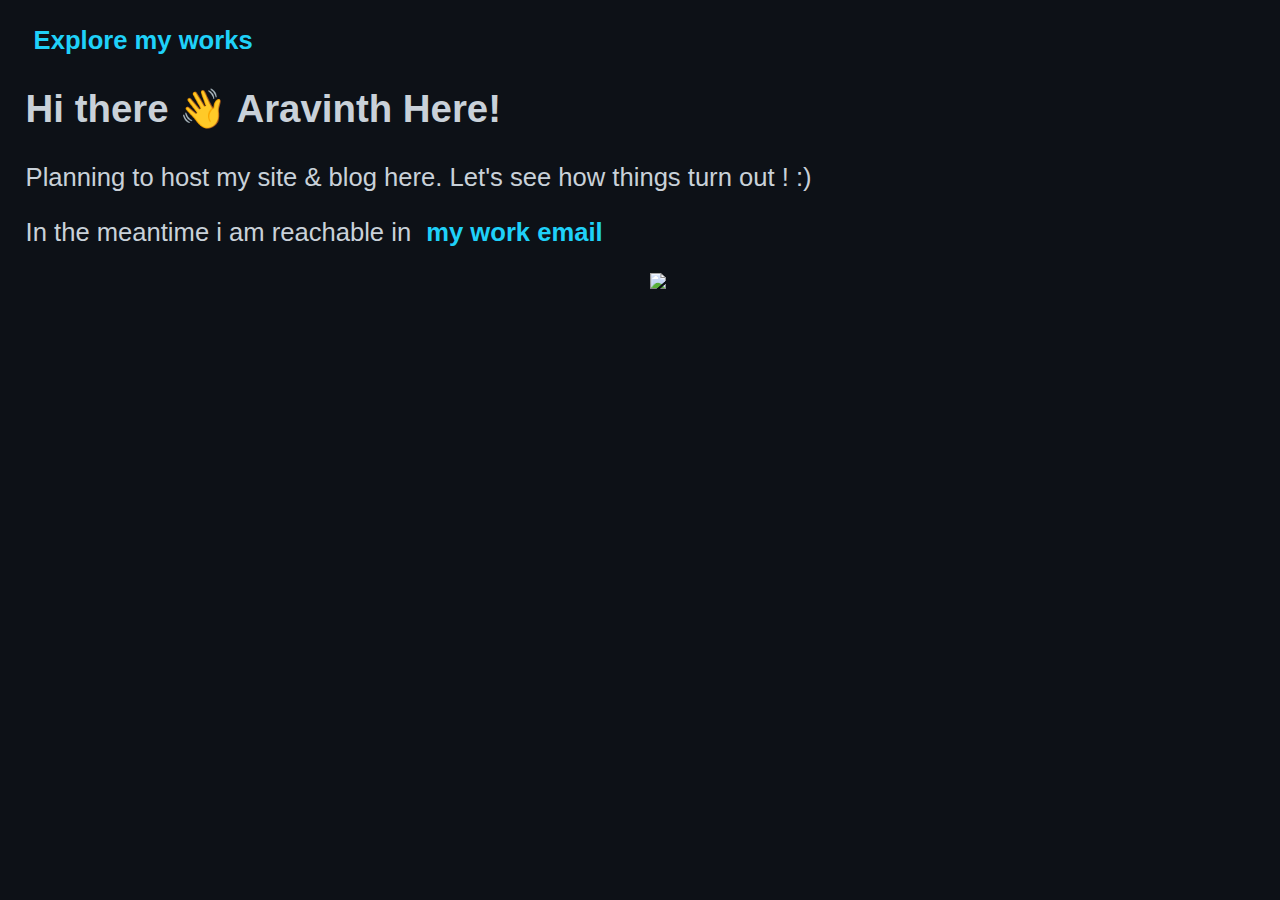
==== index.html @ 78e7d355 "Merge branch 'analytics-goat-counter' into dev" ====
<!DOCTYPE html>
<html>
    <head>
        <meta charset=UTF-8>
        <meta name="viewport" content="width=device-width, initial-scale=1.0" >
        <title>Aravinth's Site</title>
        <link rel="stylesheet" href="style.css">
        <script async src="https://www.googletagmanager.com/gtag/js?id=G-PWXJK5HD8L"></script>
        <script>
        window.dataLayer = window.dataLayer || [];
        function gtag(){dataLayer.push(arguments);}
        gtag('js', new Date());
        gtag('config', 'G-PWXJK5HD8L');
        </script>
        <script data-goatcounter="https://priv-ana.goatcounter.com/count"
        async src="//gc.zgo.at/count.js"></script>
    </head>
    <body>
        <nav>
            <a href="works/just-navigation.html" title="Explore my works" class="content"></a>
        </nav>        
        <h2>Hi there 👋 Aravinth Here!</h4>
        <p class="content">Planning to host my site & blog here. Let's see how things turn out ! :)</p>
        <p class="content">In the meantime i am reachable in <a href = "mailto: aravinth@332321.xyz?subject = Found you on site '332321.xyz'" title="my work email"></a></p>
    </body>
    <footer>
        <a href="https://visitorbadge.io/status?path=https%3A%2F%2Fwww.332321.xyz%2F"><img src="https://api.visitorbadge.io/api/combined?path=https%3A%2F%2Fwww.332321.xyz%2F&labelColor=%230d1117&countColor=%230d1117" /></a>
    </footer>
</html>
---- style.css ----
*{
    font-family: 'Segoe UI', Tahoma, Geneva, Verdana, sans-serif;
}
body{
    background-color: #0d1117;
    margin: 2%;
    color: rgb(201,209,217);
    height: 100%;
    width: 100%;
}
a{
    text-decoration: none;
    color: #1fd1f9;
    font-weight: bold;
}
a:hover{
    text-decoration: underline;
}
a:focus {
    /* Adds an outline on focus */
    outline: 2px solid #1fd1f9;
}
a::after{
    /* Adds the title value as a tool tip info */
    content: attr(title);
    padding: 4px 8px;
    border-radius: 4px;
    pointer-events: none;
}
/* Default font size */
.content {
    /* Adjust the default font size as needed */
    font-size: 2vw; 
}
h2{
    font-size: 3vw;
}

/* Extra Small Devices (portrait phones) */
@media (max-width: 576px) {
    /* Adjust font size for extra small screens */
    .content {
        font-size: 4vw;         
    }
    h2{
        font-size: 5vw;
    }
}

/* Small Devices (landscape phones) */
@media (min-width: 576px) and (max-width: 768px) {
    /* Adjust font size for small screens */
    .content {
        font-size: 3vw;         
    }
    h2{
        font-size: 4vw;
    }
}

/* Medium Devices (tablets) */
@media (min-width: 768px) and (max-width: 992px) {
    /* Adjust font size for medium screens */
    .content {
        font-size: 3vw; 
    }
    h2{
        font-size: 4vw;
    }
}

/* Large Devices (desktops) */
@media (min-width: 992px) and (max-width: 1200px) {
    /* Adjust font size for large screens */
    .content {
        font-size: 2vw;         
    }
    h2{
        font-size: 3vw;
    }
}

/* Extra Large Devices (large desktops) */
@media (min-width: 1200px) {
    /* Adjust font size for extra large screens */
    .content {
        font-size: 2vw;         
    }
    h2{
        font-size: 3vw;
    }
}
footer{
    text-align: center;
}
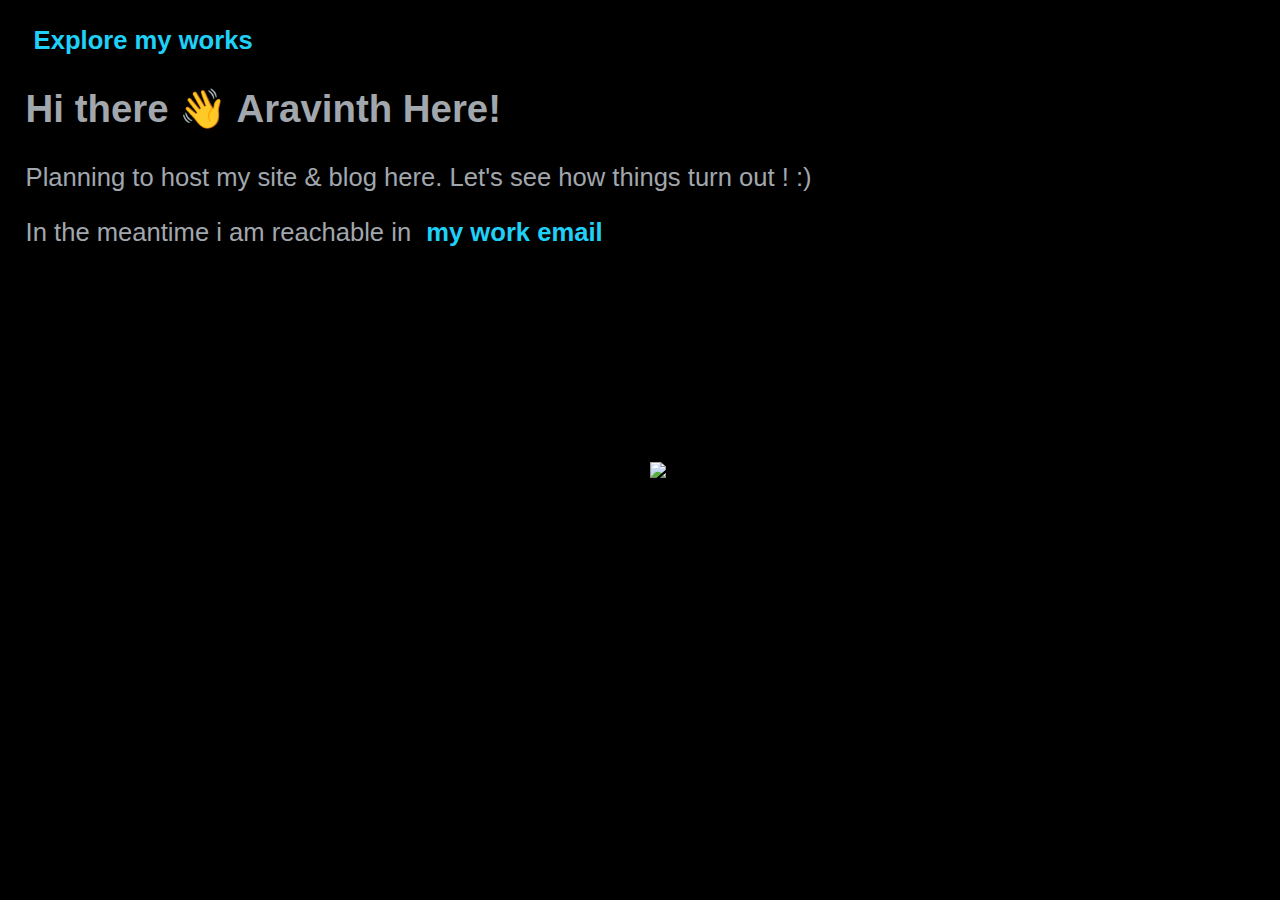
==== commit d1504fc4: "added wgc widget" ====
--- a/index.html
+++ b/index.html
@@ -5,13 +5,54 @@
         <meta name="viewport" content="width=device-width, initial-scale=1.0" >
         <title>Aravinth's Site</title>
         <link rel="stylesheet" href="style.css">
+        <script>
+            var _rollbarConfig = {
+                accessToken: '0187a9e3e61c4e79971ac30f72bb04b0',
+                captureUncaught: true,
+                captureUnhandledRejections: true,
+                payload: {
+                    environment: 'testenv',
+                    // context: 'rollbar/test'
+                    client: {
+                      javascript: {
+                        code_version: '1.0',
+                        // source_map_enabled: true,
+                        // guess_uncaught_frames: true
+                      }
+                    }
+                }
+            };
+            // Rollbar Snippet
+            !function(r){var e={};function o(n){if(e[n])return e[n].exports;var t=e[n]={i:n,l:!1,exports:{}};return r[n].call(t.exports,t,t.exports,o),t.l=!0,t.exports}o.m=r,o.c=e,o.d=function(r,e,n){o.o(r,e)||Object.defineProperty(r,e,{enumerable:!0,get:n})},o.r=function(r){"undefined"!=typeof Symbol&&Symbol.toStringTag&&Object.defineProperty(r,Symbol.toStringTag,{value:"Module"}),Object.defineProperty(r,"__esModule",{value:!0})},o.t=function(r,e){if(1&e&&(r=o(r)),8&e)return r;if(4&e&&"object"==typeof r&&r&&r.__esModule)return r;var n=Object.create(null);if(o.r(n),Object.defineProperty(n,"default",{enumerable:!0,value:r}),2&e&&"string"!=typeof r)for(var t in r)o.d(n,t,function(e){return r[e]}.bind(null,t));return n},o.n=function(r){var e=r&&r.__esModule?function(){return r.default}:function(){return r};return o.d(e,"a",e),e},o.o=function(r,e){return Object.prototype.hasOwnProperty.call(r,e)},o.p="",o(o.s=0)}([function(r,e,o){"use strict";var n=o(1),t=o(5);_rollbarConfig=_rollbarConfig||{},_rollbarConfig.rollbarJsUrl=_rollbarConfig.rollbarJsUrl||"https://cdn.rollbar.com/rollbarjs/refs/tags/v2.26.0/rollbar.min.js",_rollbarConfig.async=void 0===_rollbarConfig.async||_rollbarConfig.async;var a=n.setupShim(window,_rollbarConfig),l=t(_rollbarConfig);window.rollbar=n.Rollbar,a.loadFull(window,document,!_rollbarConfig.async,_rollbarConfig,l)},function(r,e,o){"use strict";var n=o(2),t=o(3);function a(r){return function(){try{return r.apply(this,arguments)}catch(r){try{console.error("[Rollbar]: Internal error",r)}catch(r){}}}}var l=0;function i(r,e){this.options=r,this._rollbarOldOnError=null;var o=l++;this.shimId=function(){return o},"undefined"!=typeof window&&window._rollbarShims&&(window._rollbarShims[o]={handler:e,messages:[]})}var s=o(4),d=function(r,e){return new i(r,e)},c=function(r){return new s(d,r)};function u(r){return a((function(){var e=this,o=Array.prototype.slice.call(arguments,0),n={shim:e,method:r,args:o,ts:new Date};window._rollbarShims[this.shimId()].messages.push(n)}))}i.prototype.loadFull=function(r,e,o,n,t){var l=!1,i=e.createElement("script"),s=e.getElementsByTagName("script")[0],d=s.parentNode;i.crossOrigin="",i.src=n.rollbarJsUrl,o||(i.async=!0),i.onload=i.onreadystatechange=a((function(){if(!(l||this.readyState&&"loaded"!==this.readyState&&"complete"!==this.readyState)){i.onload=i.onreadystatechange=null;try{d.removeChild(i)}catch(r){}l=!0,function(){var e;if(void 0===r._rollbarDidLoad){e=new Error("rollbar.js did not load");for(var o,n,a,l,i=0;o=r._rollbarShims[i++];)for(o=o.messages||[];n=o.shift();)for(a=n.args||[],i=0;i<a.length;++i)if("function"==typeof(l=a[i])){l(e);break}}"function"==typeof t&&t(e)}()}})),d.insertBefore(i,s)},i.prototype.wrap=function(r,e,o){try{var n;if(n="function"==typeof e?e:function(){return e||{}},"function"!=typeof r)return r;if(r._isWrap)return r;if(!r._rollbar_wrapped&&(r._rollbar_wrapped=function(){o&&"function"==typeof o&&o.apply(this,arguments);try{return r.apply(this,arguments)}catch(o){var e=o;throw e&&("string"==typeof e&&(e=new String(e)),e._rollbarContext=n()||{},e._rollbarContext._wrappedSource=r.toString(),window._rollbarWrappedError=e),e}},r._rollbar_wrapped._isWrap=!0,r.hasOwnProperty))for(var t in r)r.hasOwnProperty(t)&&(r._rollbar_wrapped[t]=r[t]);return r._rollbar_wrapped}catch(e){return r}};for(var p="log,debug,info,warn,warning,error,critical,global,configure,handleUncaughtException,handleAnonymousErrors,handleUnhandledRejection,captureEvent,captureDomContentLoaded,captureLoad".split(","),f=0;f<p.length;++f)i.prototype[p[f]]=u(p[f]);r.exports={setupShim:function(r,e){if(r){var o=e.globalAlias||"Rollbar";if("object"==typeof r[o])return r[o];r._rollbarShims={},r._rollbarWrappedError=null;var l=new c(e);return a((function(){e.captureUncaught&&(l._rollbarOldOnError=r.onerror,n.captureUncaughtExceptions(r,l,!0),e.wrapGlobalEventHandlers&&t(r,l,!0)),e.captureUnhandledRejections&&n.captureUnhandledRejections(r,l,!0);var a=e.autoInstrument;return!1!==e.enabled&&(void 0===a||!0===a||"object"==typeof a&&a.network)&&r.addEventListener&&(r.addEventListener("load",l.captureLoad.bind(l)),r.addEventListener("DOMContentLoaded",l.captureDomContentLoaded.bind(l))),r[o]=l,l}))()}},Rollbar:c}},function(r,e,o){"use strict";function n(r,e,o,n){r._rollbarWrappedError&&(n[4]||(n[4]=r._rollbarWrappedError),n[5]||(n[5]=r._rollbarWrappedError._rollbarContext),r._rollbarWrappedError=null);var t=e.handleUncaughtException.apply(e,n);o&&o.apply(r,n),"anonymous"===t&&(e.anonymousErrorsPending+=1)}r.exports={captureUncaughtExceptions:function(r,e,o){if(r){var t;if("function"==typeof e._rollbarOldOnError)t=e._rollbarOldOnError;else if(r.onerror){for(t=r.onerror;t._rollbarOldOnError;)t=t._rollbarOldOnError;e._rollbarOldOnError=t}e.handleAnonymousErrors();var a=function(){var o=Array.prototype.slice.call(arguments,0);n(r,e,t,o)};o&&(a._rollbarOldOnError=t),r.onerror=a}},captureUnhandledRejections:function(r,e,o){if(r){"function"==typeof r._rollbarURH&&r._rollbarURH.belongsToShim&&r.removeEventListener("unhandledrejection",r._rollbarURH);var n=function(r){var o,n,t;try{o=r.reason}catch(r){o=void 0}try{n=r.promise}catch(r){n="[unhandledrejection] error getting `promise` from event"}try{t=r.detail,!o&&t&&(o=t.reason,n=t.promise)}catch(r){}o||(o="[unhandledrejection] error getting `reason` from event"),e&&e.handleUnhandledRejection&&e.handleUnhandledRejection(o,n)};n.belongsToShim=o,r._rollbarURH=n,r.addEventListener("unhandledrejection",n)}}}},function(r,e,o){"use strict";function n(r,e,o){if(e.hasOwnProperty&&e.hasOwnProperty("addEventListener")){for(var n=e.addEventListener;n._rollbarOldAdd&&n.belongsToShim;)n=n._rollbarOldAdd;var t=function(e,o,t){n.call(this,e,r.wrap(o),t)};t._rollbarOldAdd=n,t.belongsToShim=o,e.addEventListener=t;for(var a=e.removeEventListener;a._rollbarOldRemove&&a.belongsToShim;)a=a._rollbarOldRemove;var l=function(r,e,o){a.call(this,r,e&&e._rollbar_wrapped||e,o)};l._rollbarOldRemove=a,l.belongsToShim=o,e.removeEventListener=l}}r.exports=function(r,e,o){if(r){var t,a,l="EventTarget,Window,Node,ApplicationCache,AudioTrackList,ChannelMergerNode,CryptoOperation,EventSource,FileReader,HTMLUnknownElement,IDBDatabase,IDBRequest,IDBTransaction,KeyOperation,MediaController,MessagePort,ModalWindow,Notification,SVGElementInstance,Screen,TextTrack,TextTrackCue,TextTrackList,WebSocket,WebSocketWorker,Worker,XMLHttpRequest,XMLHttpRequestEventTarget,XMLHttpRequestUpload".split(",");for(t=0;t<l.length;++t)r[a=l[t]]&&r[a].prototype&&n(e,r[a].prototype,o)}}},function(r,e,o){"use strict";function n(r,e){this.impl=r(e,this),this.options=e,function(r){for(var e=function(r){return function(){var e=Array.prototype.slice.call(arguments,0);if(this.impl[r])return this.impl[r].apply(this.impl,e)}},o="log,debug,info,warn,warning,error,critical,global,configure,handleUncaughtException,handleAnonymousErrors,handleUnhandledRejection,_createItem,wrap,loadFull,shimId,captureEvent,captureDomContentLoaded,captureLoad".split(","),n=0;n<o.length;n++)r[o[n]]=e(o[n])}(n.prototype)}n.prototype._swapAndProcessMessages=function(r,e){var o,n,t;for(this.impl=r(this.options);o=e.shift();)n=o.method,t=o.args,this[n]&&"function"==typeof this[n]&&("captureDomContentLoaded"===n||"captureLoad"===n?this[n].apply(this,[t[0],o.ts]):this[n].apply(this,t));return this},r.exports=n},function(r,e,o){"use strict";r.exports=function(r){return function(e){if(!e&&!window._rollbarInitialized){for(var o,n,t=(r=r||{}).globalAlias||"Rollbar",a=window.rollbar,l=function(r){return new a(r)},i=0;o=window._rollbarShims[i++];)n||(n=o.handler),o.handler._swapAndProcessMessages(l,o.messages);window[t]=n,window._rollbarInitialized=!0}}}}]);
+            // End Rollbar Snippet
+        </script>
+        <script type="text/javascript">
+            ;window.NREUM||(NREUM={});NREUM.init={distributed_tracing:{enabled:true},privacy:{cookies_enabled:true},ajax:{deny_list:["bam.eu01.nr-data.net"]}};            
+            ;NREUM.loader_config={accountID:"4563234",trustKey:"4563234",agentID:"538618906",licenseKey:"NRJS-000aae2785531e7c3b4",applicationID:"538618906"};
+            ;NREUM.info={beacon:"bam.eu01.nr-data.net",errorBeacon:"bam.eu01.nr-data.net",licenseKey:"NRJS-000aae2785531e7c3b4",applicationID:"538618906",sa:1};
+            ;/*! For license information please see nr-loader-spa-1.263.0.min.js.LICENSE.txt */
+            (()=>{var e,t,r={2983:(e,t,r)=>{"use strict";r.d(t,{D0:()=>v,gD:()=>y,Vp:()=>s,oC:()=>x,fr:()=>_,jD:()=>P,hR:()=>A,xN:()=>b,x1:()=>c,aN:()=>T,V:()=>j});var n=r(384),i=r(7864);const o={beacon:n.NT.beacon,errorBeacon:n.NT.errorBeacon,licenseKey:void 0,applicationID:void 0,sa:void 0,queueTime:void 0,applicationTime:void 0,ttGuid:void 0,user:void 0,account:void 0,product:void 0,extra:void 0,jsAttributes:{},userAttributes:void 0,atts:void 0,transactionName:void 0,tNamePlain:void 0},a={};function s(e){if(!e)throw new Error("All info objects require an agent identifier!");if(!a[e])throw new Error("Info for ".concat(e," was never set"));return a[e]}function c(e,t){if(!e)throw new Error("All info objects require an agent identifier!");a[e]=(0,i.a)(t,o);const r=(0,n.nY)(e);r&&(r.info=a[e])}var u=r(993);const d=e=>{if(!e||"string"!=typeof e)return!1;try{document.createDocumentFragment().querySelector(e)}catch{return!1}return!0};var l=r(2614),f=r(944);const h="[data-nr-mask]",g=()=>{const e={mask_selector:"*",block_selector:"[data-nr-block]",mask_input_options:{color:!1,date:!1,"datetime-local":!1,email:!1,month:!1,number:!1,range:!1,search:!1,tel:!1,text:!1,time:!1,url:!1,week:!1,textarea:!1,select:!1,password:!0}};return{ajax:{deny_list:void 0,block_internal:!0,enabled:!0,harvestTimeSeconds:10,autoStart:!0},distributed_tracing:{enabled:void 0,exclude_newrelic_header:void 0,cors_use_newrelic_header:void 0,cors_use_tracecontext_headers:void 0,allowed_origins:void 0},feature_flags:[],harvest:{tooManyRequestsDelay:60},jserrors:{enabled:!0,harvestTimeSeconds:10,autoStart:!0},logging:{enabled:!0,harvestTimeSeconds:10,autoStart:!0,level:u.p_.INFO},metrics:{enabled:!0,autoStart:!0},obfuscate:void 0,page_action:{enabled:!0,harvestTimeSeconds:30,autoStart:!0},page_view_event:{enabled:!0,autoStart:!0},page_view_timing:{enabled:!0,harvestTimeSeconds:30,long_task:!1,autoStart:!0},privacy:{cookies_enabled:!0},proxy:{assets:void 0,beacon:void 0},session:{expiresMs:l.wk,inactiveMs:l.BB},session_replay:{autoStart:!0,enabled:!1,harvestTimeSeconds:60,preload:!1,sampling_rate:10,error_sampling_rate:100,collect_fonts:!1,inline_images:!1,inline_stylesheet:!0,fix_stylesheets:!0,mask_all_inputs:!0,get mask_text_selector(){return e.mask_selector},set mask_text_selector(t){d(t)?e.mask_selector="".concat(t,",").concat(h):""===t||null===t?e.mask_selector=h:(0,f.R)(5,t)},get block_class(){return"nr-block"},get ignore_class(){return"nr-ignore"},get mask_text_class(){return"nr-mask"},get block_selector(){return e.block_selector},set block_selector(t){d(t)?e.block_selector+=",".concat(t):""!==t&&(0,f.R)(6,t)},get mask_input_options(){return e.mask_input_options},set mask_input_options(t){t&&"object"==typeof t?e.mask_input_options={...t,password:!0}:(0,f.R)(7,t)}},session_trace:{enabled:!0,harvestTimeSeconds:10,autoStart:!0},soft_navigations:{enabled:!0,harvestTimeSeconds:10,autoStart:!0},spa:{enabled:!0,harvestTimeSeconds:10,autoStart:!0},ssl:void 0}},p={},m="All configuration objects require an agent identifier!";function v(e){if(!e)throw new Error(m);if(!p[e])throw new Error("Configuration for ".concat(e," was never set"));return p[e]}function b(e,t){if(!e)throw new Error(m);p[e]=(0,i.a)(t,g());const r=(0,n.nY)(e);r&&(r.init=p[e])}function y(e,t){if(!e)throw new Error(m);var r=v(e);if(r){for(var n=t.split("."),i=0;i<n.length-1;i++)if("object"!=typeof(r=r[n[i]]))return;r=r[n[n.length-1]]}return r}const w={accountID:void 0,trustKey:void 0,agentID:void 0,licenseKey:void 0,applicationID:void 0,xpid:void 0},R={};function x(e){if(!e)throw new Error("All loader-config objects require an agent identifier!");if(!R[e])throw new Error("LoaderConfig for ".concat(e," was never set"));return R[e]}function T(e,t){if(!e)throw new Error("All loader-config objects require an agent identifier!");R[e]=(0,i.a)(t,w);const r=(0,n.nY)(e);r&&(r.loader_config=R[e])}const A=(0,n.dV)().o;var E=r(6154),N=r(9324);const S={buildEnv:N.F3,distMethod:N.Xs,version:N.xv,originTime:E.WN},O={customTransaction:void 0,disabled:!1,isolatedBacklog:!1,loaderType:void 0,maxBytes:3e4,onerror:void 0,origin:""+E.gm.location,ptid:void 0,releaseIds:{},appMetadata:{},session:void 0,denyList:void 0,harvestCount:0,timeKeeper:void 0},I={};function _(e){if(!e)throw new Error("All runtime objects require an agent identifier!");if(!I[e])throw new Error("Runtime for ".concat(e," was never set"));return I[e]}function j(e,t){if(!e)throw new Error("All runtime objects require an agent identifier!");I[e]={...(0,i.a)(t,O),...S};const r=(0,n.nY)(e);r&&(r.runtime=I[e])}function P(e){return function(e){try{const t=s(e);return!!t.licenseKey&&!!t.errorBeacon&&!!t.applicationID}catch(e){return!1}}(e)}},7864:(e,t,r)=>{"use strict";r.d(t,{a:()=>i});var n=r(944);function i(e,t){try{if(!e||"object"!=typeof e)return(0,n.R)(3);if(!t||"object"!=typeof t)return(0,n.R)(4);const r=Object.create(Object.getPrototypeOf(t),Object.getOwnPropertyDescriptors(t)),o=0===Object.keys(r).length?e:r;for(let a in o)if(void 0!==e[a])try{if(null===e[a]){r[a]=null;continue}Array.isArray(e[a])&&Array.isArray(t[a])?r[a]=Array.from(new Set([...e[a],...t[a]])):"object"==typeof e[a]&&"object"==typeof t[a]?r[a]=i(e[a],t[a]):r[a]=e[a]}catch(e){(0,n.R)(1,e)}return r}catch(e){(0,n.R)(2,e)}}},9324:(e,t,r)=>{"use strict";r.d(t,{F3:()=>i,Xs:()=>o,Yq:()=>a,xv:()=>n});const n="1.263.0",i="PROD",o="CDN",a="2.0.0-alpha.12"},6154:(e,t,r)=>{"use strict";r.d(t,{A4:()=>s,OF:()=>d,RI:()=>i,Vr:()=>g,WN:()=>p,bv:()=>o,gm:()=>a,lR:()=>f,lT:()=>h,m:()=>u,mw:()=>c,sb:()=>l});var n=r(1863);const i="undefined"!=typeof window&&!!window.document,o="undefined"!=typeof WorkerGlobalScope&&("undefined"!=typeof self&&self instanceof WorkerGlobalScope&&self.navigator instanceof WorkerNavigator||"undefined"!=typeof globalThis&&globalThis instanceof WorkerGlobalScope&&globalThis.navigator instanceof WorkerNavigator),a=i?window:"undefined"!=typeof WorkerGlobalScope&&("undefined"!=typeof self&&self instanceof WorkerGlobalScope&&self||"undefined"!=typeof globalThis&&globalThis instanceof WorkerGlobalScope&&globalThis),s="complete"===a?.document?.readyState,c=Boolean("hidden"===a?.document?.visibilityState),u=""+a?.location,d=/iPad|iPhone|iPod/.test(a.navigator?.userAgent),l=d&&"undefined"==typeof SharedWorker,f=(()=>{const e=a.navigator?.userAgent?.match(/Firefox[/\s](\d+\.\d+)/);return Array.isArray(e)&&e.length>=2?+e[1]:0})(),h=Boolean(i&&window.document.documentMode),g=!!a.navigator?.sendBeacon,p=Date.now()-(0,n.t)()},4777:(e,t,r)=>{"use strict";r.d(t,{J:()=>o});var n=r(944);const i={agentIdentifier:"",ee:void 0};class o{constructor(e){try{if("object"!=typeof e)return(0,n.R)(8);this.sharedContext={},Object.assign(this.sharedContext,i),Object.entries(e).forEach((e=>{let[t,r]=e;Object.keys(i).includes(t)&&(this.sharedContext[t]=r)}))}catch(e){(0,n.R)(9,e)}}}},7295:(e,t,r)=>{"use strict";r.d(t,{Xv:()=>a,gX:()=>i,iW:()=>o});var n=[];function i(e){if(!e||o(e))return!1;if(0===n.length)return!0;for(var t=0;t<n.length;t++){var r=n[t];if("*"===r.hostname)return!1;if(s(r.hostname,e.hostname)&&c(r.pathname,e.pathname))return!1}return!0}function o(e){return void 0===e.hostname}function a(e){if(n=[],e&&e.length)for(var t=0;t<e.length;t++){let r=e[t];if(!r)continue;0===r.indexOf("http://")?r=r.substring(7):0===r.indexOf("https://")&&(r=r.substring(8));const i=r.indexOf("/");let o,a;i>0?(o=r.substring(0,i),a=r.substring(i)):(o=r,a="");let[s]=o.split(":");n.push({hostname:s,pathname:a})}}function s(e,t){return!(e.length>t.length)&&t.indexOf(e)===t.length-e.length}function c(e,t){return 0===e.indexOf("/")&&(e=e.substring(1)),0===t.indexOf("/")&&(t=t.substring(1)),""===e||e===t}},1687:(e,t,r)=>{"use strict";r.d(t,{Ak:()=>c,Ze:()=>l,x3:()=>u});var n=r(7836),i=r(1478),o=r(3606),a=r(860);const s={};function c(e,t){const r={staged:!1,priority:a.P[t]||0};d(e),s[e].get(t)||s[e].set(t,r)}function u(e,t){e&&s[e]&&(s[e].get(t)&&s[e].delete(t),h(e,t,!1),s[e].size&&f(e))}function d(e){if(!e)throw new Error("agentIdentifier required");s[e]||(s[e]=new Map)}function l(){let e=arguments.length>0&&void 0!==arguments[0]?arguments[0]:"",t=arguments.length>1&&void 0!==arguments[1]?arguments[1]:"feature",r=arguments.length>2&&void 0!==arguments[2]&&arguments[2];if(d(e),!e||!s[e].get(t)||r)return h(e,t);s[e].get(t).staged=!0,f(e)}function f(e){const t=Array.from(s[e]);t.every((e=>{let[t,r]=e;return r.staged}))&&(t.sort(((e,t)=>e[1].priority-t[1].priority)),t.forEach((t=>{let[r]=t;s[e].delete(r),h(e,r)})))}function h(e,t){let r=!(arguments.length>2&&void 0!==arguments[2])||arguments[2];const a=e?n.ee.get(e):n.ee,s=o.i.handlers;if(!a.aborted&&a.backlog&&s){if(r){const e=a.backlog[t],r=s[t];if(r){for(let t=0;e&&t<e.length;++t)g(e[t],r);(0,i.$)(r,(function(e,t){(0,i.$)(t,(function(t,r){r[0].on(e,r[1])}))}))}}a.isolatedBacklog||delete s[t],a.backlog[t]=null,a.emit("drain-"+t,[])}}function g(e,t){var r=e[1];(0,i.$)(t[r],(function(t,r){var n=e[0];if(r[0]===n){var i=r[1],o=e[3],a=e[2];i.apply(o,a)}}))}},7836:(e,t,r)=>{"use strict";r.d(t,{P:()=>c,ee:()=>u});var n=r(384),i=r(8990),o=r(2983),a=r(2646),s=r(5607);const c="nr@context:".concat(s.W),u=function e(t,r){var n={},s={},d={},l=!1;try{l=16===r.length&&(0,o.fr)(r).isolatedBacklog}catch(e){}var f={on:g,addEventListener:g,removeEventListener:function(e,t){var r=n[e];if(!r)return;for(var i=0;i<r.length;i++)r[i]===t&&r.splice(i,1)},emit:function(e,r,n,i,o){!1!==o&&(o=!0);if(u.aborted&&!i)return;t&&o&&t.emit(e,r,n);for(var a=h(n),c=p(e),d=c.length,l=0;l<d;l++)c[l].apply(a,r);var g=v()[s[e]];g&&g.push([f,e,r,a]);return a},get:m,listeners:p,context:h,buffer:function(e,t){const r=v();if(t=t||"feature",f.aborted)return;Object.entries(e||{}).forEach((e=>{let[n,i]=e;s[i]=t,t in r||(r[t]=[])}))},abort:function(){f._aborted=!0,Object.keys(f.backlog).forEach((e=>{delete f.backlog[e]}))},isBuffering:function(e){return!!v()[s[e]]},debugId:r,backlog:l?{}:t&&"object"==typeof t.backlog?t.backlog:{},isolatedBacklog:l};return Object.defineProperty(f,"aborted",{get:()=>{let e=f._aborted||!1;return e||(t&&(e=t.aborted),e)}}),f;function h(e){return e&&e instanceof a.y?e:e?(0,i.I)(e,c,(()=>new a.y(c))):new a.y(c)}function g(e,t){n[e]=p(e).concat(t)}function p(e){return n[e]||[]}function m(t){return d[t]=d[t]||e(f,t)}function v(){return f.backlog}}(void 0,"globalEE"),d=(0,n.Zm)();d.ee||(d.ee=u)},2646:(e,t,r)=>{"use strict";r.d(t,{y:()=>n});class n{constructor(e){this.contextId=e}}},9908:(e,t,r)=>{"use strict";r.d(t,{d:()=>n,p:()=>i});var n=r(7836).ee.get("handle");function i(e,t,r,i,o){o?(o.buffer([e],i),o.emit(e,t,r)):(n.buffer([e],i),n.emit(e,t,r))}},3606:(e,t,r)=>{"use strict";r.d(t,{i:()=>o});var n=r(9908);o.on=a;var i=o.handlers={};function o(e,t,r,o){a(o||n.d,i,e,t,r)}function a(e,t,r,i,o){o||(o="feature"),e||(e=n.d);var a=t[o]=t[o]||{};(a[r]=a[r]||[]).push([e,i])}},3878:(e,t,r)=>{"use strict";r.d(t,{DD:()=>c,jT:()=>a,sp:()=>s});var n=r(6154);let i=!1,o=!1;try{const e={get passive(){return i=!0,!1},get signal(){return o=!0,!1}};n.gm.addEventListener("test",null,e),n.gm.removeEventListener("test",null,e)}catch(e){}function a(e,t){return i||o?{capture:!!e,passive:i,signal:t}:!!e}function s(e,t){let r=arguments.length>2&&void 0!==arguments[2]&&arguments[2],n=arguments.length>3?arguments[3]:void 0;window.addEventListener(e,t,a(r,n))}function c(e,t){let r=arguments.length>2&&void 0!==arguments[2]&&arguments[2],n=arguments.length>3?arguments[3]:void 0;document.addEventListener(e,t,a(r,n))}},5607:(e,t,r)=>{"use strict";r.d(t,{W:()=>n});const n=(0,r(9566).bz)()},9566:(e,t,r)=>{"use strict";r.d(t,{LA:()=>s,ZF:()=>c,bz:()=>a,el:()=>u});var n=r(6154);const i="xxxxxxxx-xxxx-4xxx-yxxx-xxxxxxxxxxxx";function o(e,t){return e?15&e[t]:16*Math.random()|0}function a(){const e=n.gm?.crypto||n.gm?.msCrypto;let t,r=0;return e&&e.getRandomValues&&(t=e.getRandomValues(new Uint8Array(30))),i.split("").map((e=>"x"===e?o(t,r++).toString(16):"y"===e?(3&o()|8).toString(16):e)).join("")}function s(e){const t=n.gm?.crypto||n.gm?.msCrypto;let r,i=0;t&&t.getRandomValues&&(r=t.getRandomValues(new Uint8Array(e)));const a=[];for(var s=0;s<e;s++)a.push(o(r,i++).toString(16));return a.join("")}function c(){return s(16)}function u(){return s(32)}},2614:(e,t,r)=>{"use strict";r.d(t,{BB:()=>a,H3:()=>n,g:()=>u,iL:()=>c,tS:()=>s,uh:()=>i,wk:()=>o});const n="NRBA",i="SESSION",o=144e5,a=18e5,s={STARTED:"session-started",PAUSE:"session-pause",RESET:"session-reset",RESUME:"session-resume",UPDATE:"session-update"},c={SAME_TAB:"same-tab",CROSS_TAB:"cross-tab"},u={OFF:0,FULL:1,ERROR:2}},1863:(e,t,r)=>{"use strict";function n(){return Math.floor(performance.now())}r.d(t,{t:()=>n})},7485:(e,t,r)=>{"use strict";r.d(t,{D:()=>i});var n=r(6154);function i(e){if(0===(e||"").indexOf("data:"))return{protocol:"data"};try{const t=new URL(e,location.href),r={port:t.port,hostname:t.hostname,pathname:t.pathname,search:t.search,protocol:t.protocol.slice(0,t.protocol.indexOf(":")),sameOrigin:t.protocol===n.gm?.location?.protocol&&t.host===n.gm?.location?.host};return r.port&&""!==r.port||("http:"===t.protocol&&(r.port="80"),"https:"===t.protocol&&(r.port="443")),r.pathname&&""!==r.pathname?r.pathname.startsWith("/")||(r.pathname="/".concat(r.pathname)):r.pathname="/",r}catch(e){return{}}}},944:(e,t,r)=>{"use strict";function n(e,t){"function"==typeof console.debug&&console.debug("New Relic Warning: https://github.com/newrelic/newrelic-browser-agent/blob/main/docs/warning-codes.md#".concat(e),t)}r.d(t,{R:()=>n})},5284:(e,t,r)=>{"use strict";r.d(t,{t:()=>c,B:()=>s});var n=r(7836),i=r(6154);const o="newrelic";const a=new Set,s={};function c(e,t){const r=n.ee.get(t);s[t]??={},e&&"object"==typeof e&&(a.has(t)||(r.emit("rumresp",[e]),s[t]=e,a.add(t),function(){let e=arguments.length>0&&void 0!==arguments[0]?arguments[0]:{};try{i.gm.dispatchEvent(new CustomEvent(o,{detail:e}))}catch(e){}}({loaded:!0})))}},8990:(e,t,r)=>{"use strict";r.d(t,{I:()=>i});var n=Object.prototype.hasOwnProperty;function i(e,t,r){if(n.call(e,t))return e[t];var i=r();if(Object.defineProperty&&Object.keys)try{return Object.defineProperty(e,t,{value:i,writable:!0,enumerable:!1}),i}catch(e){}return e[t]=i,i}},6389:(e,t,r)=>{"use strict";function n(e){var t=this;let r=arguments.length>1&&void 0!==arguments[1]?arguments[1]:500,n=arguments.length>2&&void 0!==arguments[2]?arguments[2]:{};const i=n?.leading||!1;let o;return function(){for(var n=arguments.length,a=new Array(n),s=0;s<n;s++)a[s]=arguments[s];i&&void 0===o&&(e.apply(t,a),o=setTimeout((()=>{o=clearTimeout(o)}),r)),i||(clearTimeout(o),o=setTimeout((()=>{e.apply(t,a)}),r))}}function i(e){var t=this;let r=!1;return function(){if(!r){r=!0;for(var n=arguments.length,i=new Array(n),o=0;o<n;o++)i[o]=arguments[o];e.apply(t,i)}}}r.d(t,{J:()=>i,s:()=>n})},1478:(e,t,r)=>{"use strict";r.d(t,{$:()=>n});const n=(e,t)=>Object.entries(e||{}).map((e=>{let[r,n]=e;return t(r,n)}))},3304:(e,t,r)=>{"use strict";r.d(t,{A:()=>o});var n=r(7836);const i=()=>{const e=new WeakSet;return(t,r)=>{if("object"==typeof r&&null!==r){if(e.has(r))return;e.add(r)}return r}};function o(e){try{return JSON.stringify(e,i())}catch(e){try{n.ee.emit("internal-error",[e])}catch(e){}}}},5289:(e,t,r)=>{"use strict";r.d(t,{GG:()=>o,sB:()=>a});var n=r(3878);function i(){return"undefined"==typeof document||"complete"===document.readyState}function o(e,t){if(i())return e();(0,n.sp)("load",e,t)}function a(e){if(i())return e();(0,n.DD)("DOMContentLoaded",e)}},384:(e,t,r)=>{"use strict";r.d(t,{NT:()=>o,US:()=>d,Zm:()=>a,bQ:()=>c,dV:()=>s,nY:()=>u,pV:()=>l});var n=r(6154),i=r(1863);const o={beacon:"bam.nr-data.net",errorBeacon:"bam.nr-data.net"};function a(){return n.gm.NREUM||(n.gm.NREUM={}),void 0===n.gm.newrelic&&(n.gm.newrelic=n.gm.NREUM),n.gm.NREUM}function s(){let e=a();return e.o||(e.o={ST:n.gm.setTimeout,SI:n.gm.setImmediate,CT:n.gm.clearTimeout,XHR:n.gm.XMLHttpRequest,REQ:n.gm.Request,EV:n.gm.Event,PR:n.gm.Promise,MO:n.gm.MutationObserver,FETCH:n.gm.fetch}),e}function c(e,t){let r=a();r.initializedAgents??={},t.initializedAt={ms:(0,i.t)(),date:new Date},r.initializedAgents[e]=t}function u(e){let t=a();return t.initializedAgents?.[e]}function d(e,t){a()[e]=t}function l(){return function(){let e=a();const t=e.info||{};e.info={beacon:o.beacon,errorBeacon:o.errorBeacon,...t}}(),function(){let e=a();const t=e.init||{};e.init={...t}}(),s(),function(){let e=a();const t=e.loader_config||{};e.loader_config={...t}}(),a()}},2843:(e,t,r)=>{"use strict";r.d(t,{u:()=>i});var n=r(3878);function i(e){let t=arguments.length>1&&void 0!==arguments[1]&&arguments[1],r=arguments.length>2?arguments[2]:void 0,i=arguments.length>3?arguments[3]:void 0;(0,n.DD)("visibilitychange",(function(){if(t)return void("hidden"===document.visibilityState&&e());e(document.visibilityState)}),r,i)}},8941:(e,t,r)=>{"use strict";r.d(t,{um:()=>f,NZ:()=>R,vC:()=>A,Ri:()=>O,Ak:()=>_,o8:()=>P,MO:()=>U,bX:()=>F});var n=r(7836),i=r(3434),o=r(8990),a=r(6154);const s={},c=a.gm.XMLHttpRequest,u="addEventListener",d="removeEventListener",l="nr@wrapped:".concat(n.P);function f(e){var t=function(e){return(e||n.ee).get("events")}(e);if(s[t.debugId]++)return t;s[t.debugId]=1;var r=(0,i.YM)(t,!0);function f(e){r.inPlace(e,[u,d],"-",g)}function g(e,t){return e[1]}return"getPrototypeOf"in Object&&(a.RI&&h(document,f),h(a.gm,f),h(c.prototype,f)),t.on(u+"-start",(function(e,t){var n=e[1];if(null!==n&&("function"==typeof n||"object"==typeof n)){var i=(0,o.I)(n,l,(function(){var e={object:function(){if("function"!=typeof n.handleEvent)return;return n.handleEvent.apply(n,arguments)},function:n}[typeof n];return e?r(e,"fn-",null,e.name||"anonymous"):n}));this.wrapped=e[1]=i}})),t.on(d+"-start",(function(e){e[1]=this.wrapped||e[1]})),t}function h(e,t){let r=e;for(;"object"==typeof r&&!Object.prototype.hasOwnProperty.call(r,u);)r=Object.getPrototypeOf(r);for(var n=arguments.length,i=new Array(n>2?n-2:0),o=2;o<n;o++)i[o-2]=arguments[o];r&&t(r,...i)}var g="fetch-",p=g+"body-",m=["arrayBuffer","blob","json","text","formData"],v=a.gm.Request,b=a.gm.Response,y="prototype";const w={};function R(e){const t=function(e){return(e||n.ee).get("fetch")}(e);if(!(v&&b&&a.gm.fetch))return t;if(w[t.debugId]++)return t;function r(e,r,i){var o=e[r];"function"==typeof o&&(e[r]=function(){var e,r=[...arguments],a={};t.emit(i+"before-start",[r],a),a[n.P]&&a[n.P].dt&&(e=a[n.P].dt);var s=o.apply(this,r);return t.emit(i+"start",[r,e],s),s.then((function(e){return t.emit(i+"end",[null,e],s),e}),(function(e){throw t.emit(i+"end",[e],s),e}))})}return w[t.debugId]=1,m.forEach((e=>{r(v[y],e,p),r(b[y],e,p)})),r(a.gm,"fetch",g),t.on(g+"end",(function(e,r){var n=this;if(r){var i=r.headers.get("content-length");null!==i&&(n.rxSize=i),t.emit(g+"done",[null,r],n)}else t.emit(g+"done",[e],n)})),t}const x={},T=["pushState","replaceState"];function A(e){const t=function(e){return(e||n.ee).get("history")}(e);return!a.RI||x[t.debugId]++||(x[t.debugId]=1,(0,i.YM)(t).inPlace(window.history,T,"-")),t}var E=r(3878);const N={},S=["appendChild","insertBefore","replaceChild"];function O(e){const t=function(e){return(e||n.ee).get("jsonp")}(e);if(!a.RI||N[t.debugId])return t;N[t.debugId]=!0;var r=(0,i.YM)(t),o=/[?&](?:callback|cb)=([^&#]+)/,s=/(.*)\.([^.]+)/,c=/^(\w+)(\.|$)(.*)$/;function u(e,t){if(!e)return t;const r=e.match(c),n=r[1];return u(r[3],t[n])}return r.inPlace(Node.prototype,S,"dom-"),t.on("dom-start",(function(e){!function(e){if(!e||"string"!=typeof e.nodeName||"script"!==e.nodeName.toLowerCase())return;if("function"!=typeof e.addEventListener)return;var n=(i=e.src,a=i.match(o),a?a[1]:null);var i,a;if(!n)return;var c=function(e){var t=e.match(s);if(t&&t.length>=3)return{key:t[2],parent:u(t[1],window)};return{key:e,parent:window}}(n);if("function"!=typeof c.parent[c.key])return;var d={};function l(){t.emit("jsonp-end",[],d),e.removeEventListener("load",l,(0,E.jT)(!1)),e.removeEventListener("error",f,(0,E.jT)(!1))}function f(){t.emit("jsonp-error",[],d),t.emit("jsonp-end",[],d),e.removeEventListener("load",l,(0,E.jT)(!1)),e.removeEventListener("error",f,(0,E.jT)(!1))}r.inPlace(c.parent,[c.key],"cb-",d),e.addEventListener("load",l,(0,E.jT)(!1)),e.addEventListener("error",f,(0,E.jT)(!1)),t.emit("new-jsonp",[e.src],d)}(e[0])})),t}const I={};function _(e){const t=function(e){return(e||n.ee).get("mutation")}(e);if(!a.RI||I[t.debugId])return t;I[t.debugId]=!0;var r=(0,i.YM)(t),o=a.gm.MutationObserver;return o&&(window.MutationObserver=function(e){return this instanceof o?new o(r(e,"fn-")):o.apply(this,arguments)},MutationObserver.prototype=o.prototype),t}const j={};function P(e){const t=function(e){return(e||n.ee).get("promise")}(e);if(j[t.debugId])return t;j[t.debugId]=!0;var r=t.context,o=(0,i.YM)(t),s=a.gm.Promise;return s&&function(){function e(r){var n=t.context(),i=o(r,"executor-",n,null,!1);const a=Reflect.construct(s,[i],e);return t.context(a).getCtx=function(){return n},a}a.gm.Promise=e,Object.defineProperty(e,"name",{value:"Promise"}),e.toString=function(){return s.toString()},Object.setPrototypeOf(e,s),["all","race"].forEach((function(r){const n=s[r];e[r]=function(e){let i=!1;[...e||[]].forEach((e=>{this.resolve(e).then(a("all"===r),a(!1))}));const o=n.apply(this,arguments);return o;function a(e){return function(){t.emit("propagate",[null,!i],o,!1,!1),i=i||!e}}}})),["resolve","reject"].forEach((function(r){const n=s[r];e[r]=function(e){const r=n.apply(this,arguments);return e!==r&&t.emit("propagate",[e,!0],r,!1,!1),r}})),e.prototype=s.prototype;const n=s.prototype.then;s.prototype.then=function(){var e=this,i=r(e);i.promise=e;for(var a=arguments.length,s=new Array(a),c=0;c<a;c++)s[c]=arguments[c];s[0]=o(s[0],"cb-",i,null,!1),s[1]=o(s[1],"cb-",i,null,!1);const u=n.apply(this,s);return i.nextPromise=u,t.emit("propagate",[e,!0],u,!1,!1),u},s.prototype.then[i.Jt]=n,t.on("executor-start",(function(e){e[0]=o(e[0],"resolve-",this,null,!1),e[1]=o(e[1],"resolve-",this,null,!1)})),t.on("executor-err",(function(e,t,r){e[1](r)})),t.on("cb-end",(function(e,r,n){t.emit("propagate",[n,!0],this.nextPromise,!1,!1)})),t.on("propagate",(function(e,r,n){this.getCtx&&!r||(this.getCtx=function(){if(e instanceof Promise)var r=t.context(e);return r&&r.getCtx?r.getCtx():this})}))}(),t}const C={},k="setTimeout",L="setInterval",D="clearTimeout",H="-start",M="-",K=[k,"setImmediate",L,D,"clearImmediate"];function U(e){const t=function(e){return(e||n.ee).get("timer")}(e);if(C[t.debugId]++)return t;C[t.debugId]=1;var r=(0,i.YM)(t);return r.inPlace(a.gm,K.slice(0,2),k+M),r.inPlace(a.gm,K.slice(2,3),L+M),r.inPlace(a.gm,K.slice(3),D+M),t.on(L+H,(function(e,t,n){e[0]=r(e[0],"fn-",null,n)})),t.on(k+H,(function(e,t,n){this.method=n,this.timerDuration=isNaN(e[1])?0:+e[1],e[0]=r(e[0],"fn-",this,n)})),t}var B=r(944);const G={},V=["open","send"];function F(e){var t=e||n.ee;const r=function(e){return(e||n.ee).get("xhr")}(t);if(G[r.debugId]++)return r;G[r.debugId]=1,f(t);var o=(0,i.YM)(r),s=a.gm.XMLHttpRequest,c=a.gm.MutationObserver,u=a.gm.Promise,d=a.gm.setInterval,l="readystatechange",h=["onload","onerror","onabort","onloadstart","onloadend","onprogress","ontimeout"],g=[],p=a.gm.XMLHttpRequest=function(e){const t=new s(e),n=r.context(t);try{r.emit("new-xhr",[t],n),t.addEventListener(l,(i=n,function(){var e=this;e.readyState>3&&!i.resolved&&(i.resolved=!0,r.emit("xhr-resolved",[],e)),o.inPlace(e,h,"fn-",R)}),(0,E.jT)(!1))}catch(e){(0,B.R)(15,e);try{r.emit("internal-error",[e])}catch(e){}}var i;return t};function m(e,t){o.inPlace(t,["onreadystatechange"],"fn-",R)}if(function(e,t){for(var r in e)t[r]=e[r]}(s,p),p.prototype=s.prototype,o.inPlace(p.prototype,V,"-xhr-",R),r.on("send-xhr-start",(function(e,t){m(e,t),function(e){g.push(e),c&&(v?v.then(w):d?d(w):(b=-b,y.data=b))}(t)})),r.on("open-xhr-start",m),c){var v=u&&u.resolve();if(!d&&!u){var b=1,y=document.createTextNode(b);new c(w).observe(y,{characterData:!0})}}else t.on("fn-end",(function(e){e[0]&&e[0].type===l||w()}));function w(){for(var e=0;e<g.length;e++)m(0,g[e]);g.length&&(g=[])}function R(e,t){return t}return r}},3434:(e,t,r)=>{"use strict";r.d(t,{Jt:()=>o,YM:()=>c});var n=r(7836),i=r(5607);const o="nr@original:".concat(i.W);var a=Object.prototype.hasOwnProperty,s=!1;function c(e,t){return e||(e=n.ee),r.inPlace=function(e,t,n,i,o){n||(n="");const a="-"===n.charAt(0);for(let s=0;s<t.length;s++){const c=t[s],u=e[c];d(u)||(e[c]=r(u,a?c+n:n,i,c,o))}},r.flag=o,r;function r(t,r,n,s,c){return d(t)?t:(r||(r=""),nrWrapper[o]=t,function(e,t,r){if(Object.defineProperty&&Object.keys)try{return Object.keys(e).forEach((function(r){Object.defineProperty(t,r,{get:function(){return e[r]},set:function(t){return e[r]=t,t}})})),t}catch(e){u([e],r)}for(var n in e)a.call(e,n)&&(t[n]=e[n])}(t,nrWrapper,e),nrWrapper);function nrWrapper(){var o,a,d,l;try{a=this,o=[...arguments],d="function"==typeof n?n(o,a):n||{}}catch(t){u([t,"",[o,a,s],d],e)}i(r+"start",[o,a,s],d,c);try{return l=t.apply(a,o)}catch(e){throw i(r+"err",[o,a,e],d,c),e}finally{i(r+"end",[o,a,l],d,c)}}}function i(r,n,i,o){if(!s||t){var a=s;s=!0;try{e.emit(r,n,i,t,o)}catch(t){u([t,r,n,i],e)}s=a}}}function u(e,t){t||(t=n.ee);try{t.emit("internal-error",e)}catch(e){}}function d(e){return!(e&&"function"==typeof e&&e.apply&&!e[o])}},9300:(e,t,r)=>{"use strict";r.d(t,{T:()=>n});const n=r(860).K.ajax},6774:(e,t,r)=>{"use strict";r.d(t,{T:()=>n});const n=r(860).K.jserrors},993:(e,t,r)=>{"use strict";r.d(t,{ET:()=>o,It:()=>s,TZ:()=>a,p_:()=>i});var n=r(860);const i={ERROR:"ERROR",WARN:"WARN",INFO:"INFO",DEBUG:"DEBUG",TRACE:"TRACE"},o="log",a=n.K.logging,s=1e6},3785:(e,t,r)=>{"use strict";r.d(t,{R:()=>c,b:()=>u});var n=r(9908),i=r(1863),o=r(860),a=r(3969),s=r(993);function c(e,t){let r=arguments.length>2&&void 0!==arguments[2]?arguments[2]:{},c=arguments.length>3&&void 0!==arguments[3]?arguments[3]:s.p_.INFO;(0,n.p)(a.xV,["API/logging/".concat(c.toLowerCase(),"/called")],void 0,o.K.metrics,e),(0,n.p)(s.ET,[(0,i.t)(),t,r,c],void 0,o.K.logging,e)}function u(e){return"string"==typeof e&&Object.values(s.p_).some((t=>t===e))}},3969:(e,t,r)=>{"use strict";r.d(t,{TZ:()=>n,XG:()=>s,rs:()=>i,xV:()=>a,z_:()=>o});const n=r(860).K.metrics,i="sm",o="cm",a="storeSupportabilityMetrics",s="storeEventMetrics"},8166:(e,t,r)=>{"use strict";r.d(t,{T:()=>n});const n=r(860).K.pageAction},6630:(e,t,r)=>{"use strict";r.d(t,{T:()=>n});const n=r(860).K.pageViewEvent},782:(e,t,r)=>{"use strict";r.d(t,{T:()=>n});const n=r(860).K.pageViewTiming},6344:(e,t,r)=>{"use strict";r.d(t,{BB:()=>f,G4:()=>o,It:()=>c,No:()=>u,Qb:()=>h,TZ:()=>i,Ug:()=>a,_s:()=>s,bc:()=>l,yP:()=>d});var n=r(2614);const i=r(860).K.sessionReplay,o={RECORD:"recordReplay",PAUSE:"pauseReplay",REPLAY_RUNNING:"replayRunning",ERROR_DURING_REPLAY:"errorDuringReplay"},a=.12,s={DomContentLoaded:0,Load:1,FullSnapshot:2,IncrementalSnapshot:3,Meta:4,Custom:5},c=1e6,u=64e3,d={[n.g.ERROR]:15e3,[n.g.FULL]:3e5,[n.g.OFF]:0},l={RESET:{message:"Session was reset",sm:"Reset"},IMPORT:{message:"Recorder failed to import",sm:"Import"},TOO_MANY:{message:"429: Too Many Requests",sm:"Too-Many"},TOO_BIG:{message:"Payload was too large",sm:"Too-Big"},CROSS_TAB:{message:"Session Entity was set to OFF on another tab",sm:"Cross-Tab"},ENTITLEMENTS:{message:"Session Replay is not allowed and will not be started",sm:"Entitlement"}},f=5e3,h={API:"api"}},5270:(e,t,r)=>{"use strict";r.d(t,{Aw:()=>s,CT:()=>c,SR:()=>a});var n=r(2983),i=r(7767),o=r(6154);function a(e){return!!n.hR.MO&&(0,i.V)(e)&&!0===(0,n.gD)(e,"session_trace.enabled")}function s(e){return!0===(0,n.gD)(e,"session_replay.preload")&&a(e)}function c(e,t){const r=t.correctAbsoluteTimestamp(e);return{originalTimestamp:e,correctedTimestamp:r,timestampDiff:e-r,originTime:o.WN,correctedOriginTime:t.correctedOriginTime,originTimeDiff:Math.floor(o.WN-t.correctedOriginTime)}}},3738:(e,t,r)=>{"use strict";r.d(t,{He:()=>i,Kp:()=>s,Lc:()=>u,Rz:()=>d,TZ:()=>n,bD:()=>o,d3:()=>a,jx:()=>l,uP:()=>c});const n=r(860).K.sessionTrace,i="bstResource",o="resource",a="-start",s="-end",c="fn"+a,u="fn"+s,d="pushState",l=1e3},3962:(e,t,r)=>{"use strict";r.d(t,{AM:()=>o,O2:()=>s,Qu:()=>c,TZ:()=>a,ih:()=>u,tC:()=>i});var n=r(860);const i=["click","keydown","submit"],o="api",a=n.K.softNav,s={INITIAL_PAGE_LOAD:"",ROUTE_CHANGE:1,UNSPECIFIED:2},c={INTERACTION:1,AJAX:2,CUSTOM_END:3,CUSTOM_TRACER:4},u={IP:"in progress",FIN:"finished",CAN:"cancelled"}},7378:(e,t,r)=>{"use strict";r.d(t,{$p:()=>x,BR:()=>b,Kp:()=>R,L3:()=>y,Lc:()=>c,NC:()=>o,SG:()=>d,TZ:()=>i,U6:()=>g,UT:()=>m,d3:()=>w,dT:()=>f,e5:()=>A,gx:()=>v,l9:()=>l,oW:()=>h,op:()=>p,rw:()=>u,tH:()=>E,uP:()=>s,wW:()=>T,xq:()=>a});var n=r(2983);const i=r(860).K.spa,o=["click","submit","keypress","keydown","keyup","change"],a=999,s="fn-start",c="fn-end",u="cb-start",d="api-ixn-",l="remaining",f="interaction",h="spaNode",g="jsonpNode",p="fetch-start",m="fetch-done",v="fetch-body-",b="jsonp-end",y=n.hR.ST,w="-start",R="-end",x="-body",T="cb"+R,A="jsTime",E="fetch"},4234:(e,t,r)=>{"use strict";r.d(t,{W:()=>i});var n=r(7836);class i{constructor(e,t,r){this.agentIdentifier=e,this.aggregator=t,this.ee=n.ee.get(e),this.featureName=r,this.blocked=!1}}},7767:(e,t,r)=>{"use strict";r.d(t,{V:()=>o});var n=r(2983),i=r(6154);const o=e=>i.RI&&!0===(0,n.gD)(e,"privacy.cookies_enabled")},425:(e,t,r)=>{"use strict";r.d(t,{j:()=>O});var n=r(860),i=r(2983),o=r(9908),a=r(7836),s=r(1687),c=r(5289),u=r(6154),d=r(944),l=r(3969),f=r(384),h=r(6344);const g=["setErrorHandler","finished","addToTrace","addRelease","addPageAction","setCurrentRouteName","setPageViewName","setCustomAttribute","interaction","noticeError","setUserId","setApplicationVersion","start",h.G4.RECORD,h.G4.PAUSE,"log","wrapLogger"],p=["setErrorHandler","finished","addToTrace","addRelease"];var m=r(1863),v=r(2614),b=r(993),y=r(3785),w=r(2646),R=r(3434);function x(e,t,r,n){if("object"!=typeof t||!t||"string"!=typeof r||!r||"function"!=typeof t[r])return(0,d.R)(29);const i=function(e){return(e||a.ee).get("logger")}(e),o=(0,R.YM)(i),s=new w.y(a.P);return s.level=n.level,s.customAttributes=n.customAttributes,o.inPlace(t,[r],"wrap-logger-",s),i}function T(){const e=(0,f.pV)();g.forEach((t=>{e[t]=function(){for(var r=arguments.length,n=new Array(r),i=0;i<r;i++)n[i]=arguments[i];return function(t){for(var r=arguments.length,n=new Array(r>1?r-1:0),i=1;i<r;i++)n[i-1]=arguments[i];let o=[];return Object.values(e.initializedAgents).forEach((e=>{e&&e.api?e.exposed&&e.api[t]&&o.push(e.api[t](...n)):(0,d.R)(38,t)})),o.length>1?o:o[0]}(t,...n)}}))}const A={};var E=r(5284);const N=e=>{const t=e.startsWith("http");e+="/",r.p=t?e:"https://"+e};let S=!1;function O(e){let t=arguments.length>1&&void 0!==arguments[1]?arguments[1]:{},g=arguments.length>2?arguments[2]:void 0,w=arguments.length>3?arguments[3]:void 0,{init:R,info:O,loader_config:I,runtime:_={loaderType:g},exposed:j=!0}=t;const P=(0,f.pV)();O||(R=P.init,O=P.info,I=P.loader_config),(0,i.xN)(e.agentIdentifier,R||{}),(0,i.aN)(e.agentIdentifier,I||{}),O.jsAttributes??={},u.bv&&(O.jsAttributes.isWorker=!0),(0,i.x1)(e.agentIdentifier,O);const C=(0,i.D0)(e.agentIdentifier),k=[O.beacon,O.errorBeacon];S||(C.proxy.assets&&(N(C.proxy.assets),k.push(C.proxy.assets)),C.proxy.beacon&&k.push(C.proxy.beacon),T(),(0,f.US)("activatedFeatures",E.B),e.runSoftNavOverSpa&&=!0===C.soft_navigations.enabled&&C.feature_flags.includes("soft_nav")),_.denyList=[...C.ajax.deny_list||[],...C.ajax.block_internal?k:[]],_.ptid=e.agentIdentifier,(0,i.V)(e.agentIdentifier,_),void 0===e.api&&(e.api=function(e,t){let f=arguments.length>2&&void 0!==arguments[2]&&arguments[2];t||(0,s.Ak)(e,"api");const g={};var w=a.ee.get(e),R=w.get("tracer");A[e]=v.g.OFF,w.on(h.G4.REPLAY_RUNNING,(t=>{A[e]=t}));var T="api-",E=T+"ixn-";function N(t,r,n,o){const a=(0,i.Vp)(e);return null===r?delete a.jsAttributes[t]:(0,i.x1)(e,{...a,jsAttributes:{...a.jsAttributes,[t]:r}}),I(T,n,!0,o||null===r?"session":void 0)(t,r)}function S(){}g.log=function(e){let{customAttributes:t={},level:r=b.p_.INFO}=arguments.length>1&&void 0!==arguments[1]?arguments[1]:{};(0,o.p)(l.xV,["API/log/called"],void 0,n.K.metrics,w),(0,y.R)(w,e,t,r)},g.wrapLogger=function(e,t){let{customAttributes:r={},level:i=b.p_.INFO}=arguments.length>2&&void 0!==arguments[2]?arguments[2]:{};(0,o.p)(l.xV,["API/wrapLogger/called"],void 0,n.K.metrics,w),x(w,e,t,{customAttributes:r,level:i})},p.forEach((e=>{g[e]=I(T,e,!0,"api")})),g.addPageAction=I(T,"addPageAction",!0,n.K.pageAction),g.setPageViewName=function(t,r){if("string"==typeof t)return"/"!==t.charAt(0)&&(t="/"+t),(0,i.fr)(e).customTransaction=(r||"http://custom.transaction")+t,I(T,"setPageViewName",!0)()},g.setCustomAttribute=function(e,t){let r=arguments.length>2&&void 0!==arguments[2]&&arguments[2];if("string"==typeof e){if(["string","number","boolean"].includes(typeof t)||null===t)return N(e,t,"setCustomAttribute",r);(0,d.R)(40,typeof t)}else(0,d.R)(39,typeof e)},g.setUserId=function(e){if("string"==typeof e||null===e)return N("enduser.id",e,"setUserId",!0);(0,d.R)(41,typeof e)},g.setApplicationVersion=function(e){if("string"==typeof e||null===e)return N("application.version",e,"setApplicationVersion",!1);(0,d.R)(42,typeof e)},g.start=()=>{try{(0,o.p)(l.xV,["API/start/called"],void 0,n.K.metrics,w),w.emit("manual-start-all")}catch(e){(0,d.R)(23,e)}},g[h.G4.RECORD]=function(){(0,o.p)(l.xV,["API/recordReplay/called"],void 0,n.K.metrics,w),(0,o.p)(h.G4.RECORD,[],void 0,n.K.sessionReplay,w)},g[h.G4.PAUSE]=function(){(0,o.p)(l.xV,["API/pauseReplay/called"],void 0,n.K.metrics,w),(0,o.p)(h.G4.PAUSE,[],void 0,n.K.sessionReplay,w)},g.interaction=function(e){return(new S).get("object"==typeof e?e:{})};const O=S.prototype={createTracer:function(e,t){var r={},i=this,a="function"==typeof t;return(0,o.p)(l.xV,["API/createTracer/called"],void 0,n.K.metrics,w),f||(0,o.p)(E+"tracer",[(0,m.t)(),e,r],i,n.K.spa,w),function(){if(R.emit((a?"":"no-")+"fn-start",[(0,m.t)(),i,a],r),a)try{return t.apply(this,arguments)}catch(e){const t="string"==typeof e?new Error(e):e;throw R.emit("fn-err",[arguments,this,t],r),t}finally{R.emit("fn-end",[(0,m.t)()],r)}}}};function I(e,t,r,i){return function(){return(0,o.p)(l.xV,["API/"+t+"/called"],void 0,n.K.metrics,w),i&&(0,o.p)(e+t,[(0,m.t)(),...arguments],r?null:this,i,w),r?void 0:this}}function _(){r.e(478).then(r.bind(r,8778)).then((t=>{let{setAPI:r}=t;r(e),(0,s.Ze)(e,"api")})).catch((e=>{(0,d.R)(27,e),w.abort()}))}return["actionText","setName","setAttribute","save","ignore","onEnd","getContext","end","get"].forEach((e=>{O[e]=I(E,e,void 0,f?n.K.softNav:n.K.spa)})),g.setCurrentRouteName=f?I(E,"routeName",void 0,n.K.softNav):I(T,"routeName",!0,n.K.spa),g.noticeError=function(t,r){"string"==typeof t&&(t=new Error(t)),(0,o.p)(l.xV,["API/noticeError/called"],void 0,n.K.metrics,w),(0,o.p)("err",[t,(0,m.t)(),!1,r,!!A[e]],void 0,n.K.jserrors,w)},u.RI?(0,c.GG)((()=>_()),!0):_(),g}(e.agentIdentifier,w,e.runSoftNavOverSpa)),void 0===e.exposed&&(e.exposed=j),S=!0}},8374:(e,t,r)=>{r.nc=(()=>{try{return document?.currentScript?.nonce}catch(e){}return""})()},860:(e,t,r)=>{"use strict";r.d(t,{K:()=>n,P:()=>i});const n={ajax:"ajax",jserrors:"jserrors",logging:"logging",metrics:"metrics",pageAction:"page_action",pageViewEvent:"page_view_event",pageViewTiming:"page_view_timing",sessionReplay:"session_replay",sessionTrace:"session_trace",softNav:"soft_navigations",spa:"spa"},i={[n.pageViewEvent]:1,[n.pageViewTiming]:2,[n.metrics]:3,[n.jserrors]:4,[n.spa]:5,[n.ajax]:6,[n.sessionTrace]:7,[n.pageAction]:8,[n.softNav]:9,[n.sessionReplay]:10,[n.logging]:11}}},n={};function i(e){var t=n[e];if(void 0!==t)return t.exports;var o=n[e]={exports:{}};return r[e](o,o.exports,i),o.exports}i.m=r,i.d=(e,t)=>{for(var r in t)i.o(t,r)&&!i.o(e,r)&&Object.defineProperty(e,r,{enumerable:!0,get:t[r]})},i.f={},i.e=e=>Promise.all(Object.keys(i.f).reduce(((t,r)=>(i.f[r](e,t),t)),[])),i.u=e=>({212:"nr-spa-compressor",249:"nr-spa-recorder",478:"nr-spa"}[e]+"-1.263.0.min.js"),i.o=(e,t)=>Object.prototype.hasOwnProperty.call(e,t),e={},t="NRBA-1.263.0.PROD:",i.l=(r,n,o,a)=>{if(e[r])e[r].push(n);else{var s,c;if(void 0!==o)for(var u=document.getElementsByTagName("script"),d=0;d<u.length;d++){var l=u[d];if(l.getAttribute("src")==r||l.getAttribute("data-webpack")==t+o){s=l;break}}if(!s){c=!0;var f={478:"sha512-9jwK5EXE3dKDM557QVJkJa3KNyxeYjSwldk6olxtGLO7VhrWEyCUhdyGCaxFsfOxcBh+cCW+94hhz56dSL0dMw==",249:"sha512-Urj0wU3GFPdOO++t6BFDcgrDBQw9BCNCMPa3XT4U8VJspMuKfjG+9jfPJSVDJvc3hLhSVddCZgCUhNQAtBC7Fw==",212:"sha512-SZvLf1toh7R+zIeLutWd+TjVgMVWSUUoJdrCHrlBVC/L6qu4zyZAyXXDd1LZgzISa84x/CDTCejM/ibqFbvaPA=="};(s=document.createElement("script")).charset="utf-8",s.timeout=120,i.nc&&s.setAttribute("nonce",i.nc),s.setAttribute("data-webpack",t+o),s.src=r,0!==s.src.indexOf(window.location.origin+"/")&&(s.crossOrigin="anonymous"),f[a]&&(s.integrity=f[a])}e[r]=[n];var h=(t,n)=>{s.onerror=s.onload=null,clearTimeout(g);var i=e[r];if(delete e[r],s.parentNode&&s.parentNode.removeChild(s),i&&i.forEach((e=>e(n))),t)return t(n)},g=setTimeout(h.bind(null,void 0,{type:"timeout",target:s}),12e4);s.onerror=h.bind(null,s.onerror),s.onload=h.bind(null,s.onload),c&&document.head.appendChild(s)}},i.r=e=>{"undefined"!=typeof Symbol&&Symbol.toStringTag&&Object.defineProperty(e,Symbol.toStringTag,{value:"Module"}),Object.defineProperty(e,"__esModule",{value:!0})},i.p="https://js-agent.newrelic.com/",(()=>{var e={38:0,788:0};i.f.j=(t,r)=>{var n=i.o(e,t)?e[t]:void 0;if(0!==n)if(n)r.push(n[2]);else{var o=new Promise(((r,i)=>n=e[t]=[r,i]));r.push(n[2]=o);var a=i.p+i.u(t),s=new Error;i.l(a,(r=>{if(i.o(e,t)&&(0!==(n=e[t])&&(e[t]=void 0),n)){var o=r&&("load"===r.type?"missing":r.type),a=r&&r.target&&r.target.src;s.message="Loading chunk "+t+" failed.\n("+o+": "+a+")",s.name="ChunkLoadError",s.type=o,s.request=a,n[1](s)}}),"chunk-"+t,t)}};var t=(t,r)=>{var n,o,[a,s,c]=r,u=0;if(a.some((t=>0!==e[t]))){for(n in s)i.o(s,n)&&(i.m[n]=s[n]);if(c)c(i)}for(t&&t(r);u<a.length;u++)o=a[u],i.o(e,o)&&e[o]&&e[o][0](),e[o]=0},r=self["webpackChunk:NRBA-1.263.0.PROD"]=self["webpackChunk:NRBA-1.263.0.PROD"]||[];r.forEach(t.bind(null,0)),r.push=t.bind(null,r.push.bind(r))})(),(()=>{"use strict";i(8374);var e=i(944),t=i(6344),r=i(9566),n=i(7836);class o{agentIdentifier;constructor(){let e=arguments.length>0&&void 0!==arguments[0]?arguments[0]:(0,r.LA)(16);this.agentIdentifier=e,this.ee=n.ee.get(e)}#e(t){for(var r=arguments.length,n=new Array(r>1?r-1:0),i=1;i<r;i++)n[i-1]=arguments[i];if("function"==typeof this.api?.[t])return this.api[t](...n);(0,e.R)(35,t)}addPageAction(e,t){return this.#e("addPageAction",e,t)}setPageViewName(e,t){return this.#e("setPageViewName",e,t)}setCustomAttribute(e,t,r){return this.#e("setCustomAttribute",e,t,r)}noticeError(e,t){return this.#e("noticeError",e,t)}setUserId(e){return this.#e("setUserId",e)}setApplicationVersion(e){return this.#e("setApplicationVersion",e)}setErrorHandler(e){return this.#e("setErrorHandler",e)}finished(e){return this.#e("finished",e)}addRelease(e,t){return this.#e("addRelease",e,t)}start(e){return this.#e("start",e)}recordReplay(){return this.#e(t.G4.RECORD)}pauseReplay(){return this.#e(t.G4.PAUSE)}addToTrace(e){return this.#e("addToTrace",e)}setCurrentRouteName(e){return this.#e("setCurrentRouteName",e)}interaction(){return this.#e("interaction")}log(e,t){return this.#e("logInfo",e,t)}wrapLogger(e,t,r){return this.#e("wrapLogger",e,t,r)}}var a=i(860),s=i(2983);const c=Object.values(a.K);function u(e){const t={};return c.forEach((r=>{t[r]=function(e,t){return!0===(0,s.gD)(t,"".concat(e,".enabled"))}(r,e)})),t}var d=i(425);var l=i(1687),f=i(4234),h=i(5289),g=i(6154),p=i(5270),m=i(7767),v=i(6389);class b extends f.W{constructor(e,t,r){let n=!(arguments.length>3&&void 0!==arguments[3])||arguments[3];super(e,t,r),this.auto=n,this.abortHandler=void 0,this.featAggregate=void 0,this.onAggregateImported=void 0,!1===(0,s.gD)(this.agentIdentifier,"".concat(this.featureName,".autoStart"))&&(this.auto=!1),this.auto?(0,l.Ak)(e,r):this.ee.on("manual-start-all",(0,v.J)((()=>{(0,l.Ak)(this.agentIdentifier,this.featureName),this.auto=!0,this.importAggregator()})))}importAggregator(){let t,r=arguments.length>0&&void 0!==arguments[0]?arguments[0]:{};if(this.featAggregate||!this.auto)return;this.onAggregateImported=new Promise((e=>{t=e}));const n=async()=>{let n;try{if((0,m.V)(this.agentIdentifier)){const{setupAgentSession:e}=await i.e(478).then(i.bind(i,6526));n=e(this.agentIdentifier)}}catch(t){(0,e.R)(20,t),this.ee.emit("internal-error",[t]),this.featureName===a.K.sessionReplay&&this.abortHandler?.()}try{if(!this.#t(this.featureName,n))return(0,l.Ze)(this.agentIdentifier,this.featureName),void t(!1);const{lazyFeatureLoader:e}=await i.e(478).then(i.bind(i,6103)),{Aggregate:o}=await e(this.featureName,"aggregate");this.featAggregate=new o(this.agentIdentifier,this.aggregator,r),t(!0)}catch(r){(0,e.R)(34,r),this.abortHandler?.(),(0,l.Ze)(this.agentIdentifier,this.featureName,!0),t(!1),this.ee&&this.ee.abort()}};g.RI?(0,h.GG)((()=>n()),!0):n()}#t(e,t){switch(e){case a.K.sessionReplay:return(0,p.SR)(this.agentIdentifier)&&!!t;case a.K.sessionTrace:return!!t;default:return!0}}}var y=i(6630);class w extends b{static featureName=y.T;constructor(e,t){let r=!(arguments.length>2&&void 0!==arguments[2])||arguments[2];super(e,t,y.T,r),this.importAggregator()}}var R=i(4777),x=i(1478);class T extends R.J{constructor(e){super(e),this.aggregatedData={}}store(e,t,r,n,i){var o=this.getBucket(e,t,r,i);return o.metrics=function(e,t){t||(t={count:0});return t.count+=1,(0,x.$)(e,(function(e,r){t[e]=A(r,t[e])})),t}(n,o.metrics),o}merge(e,t,r,n,i){var o=this.getBucket(e,t,n,i);if(o.metrics){var a=o.metrics;a.count+=r.count,(0,x.$)(r,(function(e,t){if("count"!==e){var n=a[e],i=r[e];i&&!i.c?a[e]=A(i.t,n):a[e]=function(e,t){if(!t)return e;t.c||(t=E(t.t));return t.min=Math.min(e.min,t.min),t.max=Math.max(e.max,t.max),t.t+=e.t,t.sos+=e.sos,t.c+=e.c,t}(i,a[e])}}))}else o.metrics=r}storeMetric(e,t,r,n){var i=this.getBucket(e,t,r);return i.stats=A(n,i.stats),i}getBucket(e,t,r,n){this.aggregatedData[e]||(this.aggregatedData[e]={});var i=this.aggregatedData[e][t];return i||(i=this.aggregatedData[e][t]={params:r||{}},n&&(i.custom=n)),i}get(e,t){return t?this.aggregatedData[e]&&this.aggregatedData[e][t]:this.aggregatedData[e]}take(e){for(var t={},r="",n=!1,i=0;i<e.length;i++)t[r=e[i]]=Object.values(this.aggregatedData[r]||{}),t[r].length&&(n=!0),delete this.aggregatedData[r];return n?t:null}}function A(e,t){return null==e?function(e){e?e.c++:e={c:1};return e}(t):t?(t.c||(t=E(t.t)),t.c+=1,t.t+=e,t.sos+=e*e,e>t.max&&(t.max=e),e<t.min&&(t.min=e),t):{t:e}}function E(e){return{t:e,min:e,max:e,sos:e*e,c:1}}var N=i(384);var S=i(9908),O=i(2843),I=i(3878),_=i(782),j=i(1863);class P extends b{static featureName=_.T;constructor(e,t){let r=!(arguments.length>2&&void 0!==arguments[2])||arguments[2];super(e,t,_.T,r),g.RI&&((0,O.u)((()=>(0,S.p)("docHidden",[(0,j.t)()],void 0,_.T,this.ee)),!0),(0,I.sp)("pagehide",(()=>(0,S.p)("winPagehide",[(0,j.t)()],void 0,_.T,this.ee))),this.importAggregator())}}var C=i(3969);class k extends b{static featureName=C.TZ;constructor(e,t){let r=!(arguments.length>2&&void 0!==arguments[2])||arguments[2];super(e,t,C.TZ,r),this.importAggregator()}}var L=i(6774),D=i(3304);class H{constructor(e,t,r,n,i){this.name="UncaughtError",this.message="string"==typeof e?e:(0,D.A)(e),this.sourceURL=t,this.line=r,this.column=n,this.__newrelic=i}}function M(e){return B(e)?e:new H(void 0!==e?.message?e.message:e,e?.filename||e?.sourceURL,e?.lineno||e?.line,e?.colno||e?.col,e?.__newrelic)}function K(e){let t="Unhandled Promise Rejection";if(B(e?.reason))try{return e.reason.message=t+": "+e.reason.message,M(e.reason)}catch(t){return M(e.reason)}if(void 0===e.reason)return M(t);const r=M(e.reason);return r.message=t+": "+r?.message,r}function U(e){if(e.error instanceof SyntaxError&&!/:\d+$/.test(e.error.stack?.trim())){const t=new H(e.message,e.filename,e.lineno,e.colno,e.error.__newrelic);return t.name=SyntaxError.name,t}return B(e.error)?e.error:M(e)}function B(e){return e instanceof Error&&!!e.stack}class G extends b{static featureName=L.T;#r=!1;constructor(e,r){let n=!(arguments.length>2&&void 0!==arguments[2])||arguments[2];super(e,r,L.T,n);try{this.removeOnAbort=new AbortController}catch(e){}this.ee.on("internal-error",(e=>{this.abortHandler&&(0,S.p)("ierr",[M(e),(0,j.t)(),!0,{},this.#r],void 0,this.featureName,this.ee)})),this.ee.on(t.G4.REPLAY_RUNNING,(e=>{this.#r=e})),g.gm.addEventListener("unhandledrejection",(e=>{this.abortHandler&&(0,S.p)("err",[K(e),(0,j.t)(),!1,{unhandledPromiseRejection:1},this.#r],void 0,this.featureName,this.ee)}),(0,I.jT)(!1,this.removeOnAbort?.signal)),g.gm.addEventListener("error",(e=>{this.abortHandler&&(0,S.p)("err",[U(e),(0,j.t)(),!1,{},this.#r],void 0,this.featureName,this.ee)}),(0,I.jT)(!1,this.removeOnAbort?.signal)),this.abortHandler=this.#n,this.importAggregator()}#n(){this.removeOnAbort?.abort(),this.abortHandler=void 0}}var V=i(8990);let F=1;const W="nr@id";function z(e){const t=typeof e;return!e||"object"!==t&&"function"!==t?-1:e===g.gm?0:(0,V.I)(e,W,(function(){return F++}))}function Z(e){if("string"==typeof e&&e.length)return e.length;if("object"==typeof e){if("undefined"!=typeof ArrayBuffer&&e instanceof ArrayBuffer&&e.byteLength)return e.byteLength;if("undefined"!=typeof Blob&&e instanceof Blob&&e.size)return e.size;if(!("undefined"!=typeof FormData&&e instanceof FormData))try{return(0,D.A)(e).length}catch(e){return}}}var q=i(8941),Y=i(7485);class X{constructor(e){this.agentIdentifier=e}generateTracePayload(e){if(!this.shouldGenerateTrace(e))return null;var t=(0,s.oC)(this.agentIdentifier);if(!t)return null;var n=(t.accountID||"").toString()||null,i=(t.agentID||"").toString()||null,o=(t.trustKey||"").toString()||null;if(!n||!i)return null;var a=(0,r.ZF)(),c=(0,r.el)(),u=Date.now(),d={spanId:a,traceId:c,timestamp:u};return(e.sameOrigin||this.isAllowedOrigin(e)&&this.useTraceContextHeadersForCors())&&(d.traceContextParentHeader=this.generateTraceContextParentHeader(a,c),d.traceContextStateHeader=this.generateTraceContextStateHeader(a,u,n,i,o)),(e.sameOrigin&&!this.excludeNewrelicHeader()||!e.sameOrigin&&this.isAllowedOrigin(e)&&this.useNewrelicHeaderForCors())&&(d.newrelicHeader=this.generateTraceHeader(a,c,u,n,i,o)),d}generateTraceContextParentHeader(e,t){return"00-"+t+"-"+e+"-01"}generateTraceContextStateHeader(e,t,r,n,i){return i+"@nr=0-1-"+r+"-"+n+"-"+e+"----"+t}generateTraceHeader(e,t,r,n,i,o){if(!("function"==typeof g.gm?.btoa))return null;var a={v:[0,1],d:{ty:"Browser",ac:n,ap:i,id:e,tr:t,ti:r}};return o&&n!==o&&(a.d.tk=o),btoa((0,D.A)(a))}shouldGenerateTrace(e){return this.isDtEnabled()&&this.isAllowedOrigin(e)}isAllowedOrigin(e){var t=!1,r={};if((0,s.gD)(this.agentIdentifier,"distributed_tracing")&&(r=(0,s.D0)(this.agentIdentifier).distributed_tracing),e.sameOrigin)t=!0;else if(r.allowed_origins instanceof Array)for(var n=0;n<r.allowed_origins.length;n++){var i=(0,Y.D)(r.allowed_origins[n]);if(e.hostname===i.hostname&&e.protocol===i.protocol&&e.port===i.port){t=!0;break}}return t}isDtEnabled(){var e=(0,s.gD)(this.agentIdentifier,"distributed_tracing");return!!e&&!!e.enabled}excludeNewrelicHeader(){var e=(0,s.gD)(this.agentIdentifier,"distributed_tracing");return!!e&&!!e.exclude_newrelic_header}useNewrelicHeaderForCors(){var e=(0,s.gD)(this.agentIdentifier,"distributed_tracing");return!!e&&!1!==e.cors_use_newrelic_header}useTraceContextHeadersForCors(){var e=(0,s.gD)(this.agentIdentifier,"distributed_tracing");return!!e&&!!e.cors_use_tracecontext_headers}}var J=i(9300),Q=i(7295),ee=["load","error","abort","timeout"],te=ee.length,re=s.hR.REQ,ne=s.hR.XHR;class ie extends b{static featureName=J.T;constructor(e,t){let r=!(arguments.length>2&&void 0!==arguments[2])||arguments[2];super(e,t,J.T,r),this.dt=new X(e),this.handler=(e,t,r,n)=>(0,S.p)(e,t,r,n,this.ee);try{const e={xmlhttprequest:"xhr",fetch:"fetch",beacon:"beacon"};g.gm?.performance?.getEntriesByType("resource").forEach((t=>{if(t.initiatorType in e&&0!==t.responseStatus){const r={status:t.responseStatus},n={rxSize:t.transferSize,duration:Math.floor(t.duration),cbTime:0};oe(r,t.name),this.handler("xhr",[r,n,t.startTime,t.responseEnd,e[t.initiatorType]],void 0,a.K.ajax)}}))}catch(e){}(0,q.NZ)(this.ee),(0,q.bX)(this.ee),function(e,t,r,n){function i(e){var t=this;t.totalCbs=0,t.called=0,t.cbTime=0,t.end=x,t.ended=!1,t.xhrGuids={},t.lastSize=null,t.loadCaptureCalled=!1,t.params=this.params||{},t.metrics=this.metrics||{},e.addEventListener("load",(function(r){T(t,e)}),(0,I.jT)(!1)),g.lR||e.addEventListener("progress",(function(e){t.lastSize=e.loaded}),(0,I.jT)(!1))}function o(e){this.params={method:e[0]},oe(this,e[1]),this.metrics={}}function c(t,r){var i=(0,s.oC)(e);i.xpid&&this.sameOrigin&&r.setRequestHeader("X-NewRelic-ID",i.xpid);var o=n.generateTracePayload(this.parsedOrigin);if(o){var a=!1;o.newrelicHeader&&(r.setRequestHeader("newrelic",o.newrelicHeader),a=!0),o.traceContextParentHeader&&(r.setRequestHeader("traceparent",o.traceContextParentHeader),o.traceContextStateHeader&&r.setRequestHeader("tracestate",o.traceContextStateHeader),a=!0),a&&(this.dt=o)}}function u(e,r){var n=this.metrics,i=e[0],o=this;if(n&&i){var a=Z(i);a&&(n.txSize=a)}this.startTime=(0,j.t)(),this.body=i,this.listener=function(e){try{"abort"!==e.type||o.loadCaptureCalled||(o.params.aborted=!0),("load"!==e.type||o.called===o.totalCbs&&(o.onloadCalled||"function"!=typeof r.onload)&&"function"==typeof o.end)&&o.end(r)}catch(e){try{t.emit("internal-error",[e])}catch(e){}}};for(var s=0;s<te;s++)r.addEventListener(ee[s],this.listener,(0,I.jT)(!1))}function d(e,t,r){this.cbTime+=e,t?this.onloadCalled=!0:this.called+=1,this.called!==this.totalCbs||!this.onloadCalled&&"function"==typeof r.onload||"function"!=typeof this.end||this.end(r)}function l(e,t){var r=""+z(e)+!!t;this.xhrGuids&&!this.xhrGuids[r]&&(this.xhrGuids[r]=!0,this.totalCbs+=1)}function f(e,t){var r=""+z(e)+!!t;this.xhrGuids&&this.xhrGuids[r]&&(delete this.xhrGuids[r],this.totalCbs-=1)}function h(){this.endTime=(0,j.t)()}function p(e,r){r instanceof ne&&"load"===e[0]&&t.emit("xhr-load-added",[e[1],e[2]],r)}function m(e,r){r instanceof ne&&"load"===e[0]&&t.emit("xhr-load-removed",[e[1],e[2]],r)}function v(e,t,r){t instanceof ne&&("onload"===r&&(this.onload=!0),("load"===(e[0]&&e[0].type)||this.onload)&&(this.xhrCbStart=(0,j.t)()))}function b(e,r){this.xhrCbStart&&t.emit("xhr-cb-time",[(0,j.t)()-this.xhrCbStart,this.onload,r],r)}function y(e){var t,r=e[1]||{};if("string"==typeof e[0]?0===(t=e[0]).length&&g.RI&&(t=""+g.gm.location.href):e[0]&&e[0].url?t=e[0].url:g.gm?.URL&&e[0]&&e[0]instanceof URL?t=e[0].href:"function"==typeof e[0].toString&&(t=e[0].toString()),"string"==typeof t&&0!==t.length){t&&(this.parsedOrigin=(0,Y.D)(t),this.sameOrigin=this.parsedOrigin.sameOrigin);var i=n.generateTracePayload(this.parsedOrigin);if(i&&(i.newrelicHeader||i.traceContextParentHeader))if(e[0]&&e[0].headers)s(e[0].headers,i)&&(this.dt=i);else{var o={};for(var a in r)o[a]=r[a];o.headers=new Headers(r.headers||{}),s(o.headers,i)&&(this.dt=i),e.length>1?e[1]=o:e.push(o)}}function s(e,t){var r=!1;return t.newrelicHeader&&(e.set("newrelic",t.newrelicHeader),r=!0),t.traceContextParentHeader&&(e.set("traceparent",t.traceContextParentHeader),t.traceContextStateHeader&&e.set("tracestate",t.traceContextStateHeader),r=!0),r}}function w(e,t){this.params={},this.metrics={},this.startTime=(0,j.t)(),this.dt=t,e.length>=1&&(this.target=e[0]),e.length>=2&&(this.opts=e[1]);var r,n=this.opts||{},i=this.target;"string"==typeof i?r=i:"object"==typeof i&&i instanceof re?r=i.url:g.gm?.URL&&"object"==typeof i&&i instanceof URL&&(r=i.href),oe(this,r);var o=(""+(i&&i instanceof re&&i.method||n.method||"GET")).toUpperCase();this.params.method=o,this.body=n.body,this.txSize=Z(n.body)||0}function R(e,t){if(this.endTime=(0,j.t)(),this.params||(this.params={}),(0,Q.iW)(this.params))return;let n;this.params.status=t?t.status:0,"string"==typeof this.rxSize&&this.rxSize.length>0&&(n=+this.rxSize);const i={txSize:this.txSize,rxSize:n,duration:(0,j.t)()-this.startTime};r("xhr",[this.params,i,this.startTime,this.endTime,"fetch"],this,a.K.ajax)}function x(e){const t=this.params,n=this.metrics;if(!this.ended){this.ended=!0;for(let t=0;t<te;t++)e.removeEventListener(ee[t],this.listener,!1);t.aborted||(0,Q.iW)(t)||(n.duration=(0,j.t)()-this.startTime,this.loadCaptureCalled||4!==e.readyState?null==t.status&&(t.status=0):T(this,e),n.cbTime=this.cbTime,r("xhr",[t,n,this.startTime,this.endTime,"xhr"],this,a.K.ajax))}}function T(e,r){e.params.status=r.status;var n=function(e,t){var r=e.responseType;return"json"===r&&null!==t?t:"arraybuffer"===r||"blob"===r||"json"===r?Z(e.response):"text"===r||""===r||void 0===r?Z(e.responseText):void 0}(r,e.lastSize);if(n&&(e.metrics.rxSize=n),e.sameOrigin){var i=r.getResponseHeader("X-NewRelic-App-Data");i&&((0,S.p)(C.rs,["Ajax/CrossApplicationTracing/Header/Seen"],void 0,a.K.metrics,t),e.params.cat=i.split(", ").pop())}e.loadCaptureCalled=!0}t.on("new-xhr",i),t.on("open-xhr-start",o),t.on("open-xhr-end",c),t.on("send-xhr-start",u),t.on("xhr-cb-time",d),t.on("xhr-load-added",l),t.on("xhr-load-removed",f),t.on("xhr-resolved",h),t.on("addEventListener-end",p),t.on("removeEventListener-end",m),t.on("fn-end",b),t.on("fetch-before-start",y),t.on("fetch-start",w),t.on("fn-start",v),t.on("fetch-done",R)}(e,this.ee,this.handler,this.dt),this.importAggregator()}}function oe(e,t){var r=(0,Y.D)(t),n=e.params||e;n.hostname=r.hostname,n.port=r.port,n.protocol=r.protocol,n.host=r.hostname+":"+r.port,n.pathname=r.pathname,e.parsedOrigin=r,e.sameOrigin=r.sameOrigin}var ae=i(3738);const{He:se,bD:ce,d3:ue,Kp:de,TZ:le,Lc:fe,uP:he,Rz:ge}=ae;var pe=i(2614);class me extends b{static featureName=t.TZ;#i;constructor(e,r){let n,i=!(arguments.length>2&&void 0!==arguments[2])||arguments[2];super(e,r,t.TZ,i),this.replayRunning=!1;try{n=JSON.parse(localStorage.getItem("".concat(pe.H3,"_").concat(pe.uh)))}catch(e){}(0,p.SR)(e)&&this.ee.on(t.G4.RECORD,(()=>this.#o())),this.#a(n)?(this.#i=n?.sessionReplayMode,this.#s()):this.importAggregator(),this.ee.on("err",(e=>{this.replayRunning&&(this.errorNoticed=!0,(0,S.p)(t.G4.ERROR_DURING_REPLAY,[e],void 0,this.featureName,this.ee))})),this.ee.on(t.G4.REPLAY_RUNNING,(e=>{this.replayRunning=e}))}#a(e){return e&&(e.sessionReplayMode===pe.g.FULL||e.sessionReplayMode===pe.g.ERROR)||(0,p.Aw)(this.agentIdentifier)}#c=!1;async#s(e){if(!this.#c){this.#c=!0;try{const{Recorder:t}=await Promise.all([i.e(478),i.e(249)]).then(i.bind(i,2496));this.recorder??=new t({mode:this.#i,agentIdentifier:this.agentIdentifier,trigger:e,ee:this.ee}),this.recorder.startRecording(),this.abortHandler=this.recorder.stopRecording}catch(e){}this.importAggregator({recorder:this.recorder,errorNoticed:this.errorNoticed})}}#o(){this.featAggregate?this.featAggregate.mode!==pe.g.FULL&&this.featAggregate.initializeRecording(pe.g.FULL,!0):(this.#i=pe.g.FULL,this.#s(t.Qb.API),this.recorder&&this.recorder.parent.mode!==pe.g.FULL&&(this.recorder.parent.mode=pe.g.FULL,this.recorder.stopRecording(),this.recorder.startRecording(),this.abortHandler=this.recorder.stopRecording))}}var ve=i(3962);class be extends b{static featureName=ve.TZ;constructor(e,t){let r=!(arguments.length>2&&void 0!==arguments[2])||arguments[2];if(super(e,t,ve.TZ,r),!g.RI||!s.hR.MO)return;const n=(0,q.vC)(this.ee),i=(0,q.um)(this.ee),o=()=>(0,S.p)("newURL",[(0,j.t)(),""+window.location],void 0,this.featureName,this.ee);n.on("pushState-end",o),n.on("replaceState-end",o);try{this.removeOnAbort=new AbortController}catch(e){}(0,I.sp)("popstate",(e=>(0,S.p)("newURL",[e.timeStamp,""+window.location],void 0,this.featureName,this.ee)),!0,this.removeOnAbort?.signal);let a=!1;const c=new s.hR.MO(((e,t)=>{a||(a=!0,requestAnimationFrame((()=>{(0,S.p)("newDom",[(0,j.t)()],void 0,this.featureName,this.ee),a=!1})))})),u=(0,v.s)((e=>{(0,S.p)("newUIEvent",[e],void 0,this.featureName,this.ee),c.observe(document.body,{attributes:!0,childList:!0,subtree:!0,characterData:!0})}),100,{leading:!0});i.on("fn-start",(e=>{let[t]=e;ve.tC.includes(t?.type)&&u(t)}));for(let e of ve.tC)document.addEventListener(e,(()=>{}));this.abortHandler=function(){this.removeOnAbort?.abort(),c.disconnect(),this.abortHandler=void 0},this.importAggregator({domObserver:c})}}var ye=i(7378);const{TZ:we,d3:Re,Kp:xe,$p:Te,wW:Ae,e5:Ee,tH:Ne,uP:Se,rw:Oe,Lc:Ie}=ye;var _e=i(8166);class je extends b{static featureName=_e.T;constructor(e,t){let r=!(arguments.length>2&&void 0!==arguments[2])||arguments[2];super(e,t,_e.T,r),this.importAggregator()}}var Pe=i(993),Ce=i(3785);class ke extends b{static featureName=Pe.TZ;constructor(e,t){let r=!(arguments.length>2&&void 0!==arguments[2])||arguments[2];super(e,t,Pe.TZ,r);const n=this.ee;this.ee.on("wrap-logger-end",(function(e){let[t]=e;const{level:r,customAttributes:i}=this;(0,Ce.R)(n,t,i,r)})),this.importAggregator()}}new class extends o{constructor(t,r){super(r),g.gm?(this.sharedAggregator=new T({agentIdentifier:this.agentIdentifier}),this.features={},(0,N.bQ)(this.agentIdentifier,this),this.desiredFeatures=new Set(t.features||[]),this.desiredFeatures.add(w),this.runSoftNavOverSpa=[...this.desiredFeatures].some((e=>e.featureName===a.K.softNav)),(0,d.j)(this,t,t.loaderType||"agent"),this.run()):(0,e.R)(21)}get config(){return{info:this.info,init:this.init,loader_config:this.loader_config,runtime:this.runtime}}run(){try{const t=u(this.agentIdentifier),r=[...this.desiredFeatures];r.sort(((e,t)=>a.P[e.featureName]-a.P[t.featureName])),r.forEach((r=>{if(!t[r.featureName]&&r.featureName!==a.K.pageViewEvent)return;if(this.runSoftNavOverSpa&&r.featureName===a.K.spa)return;if(!this.runSoftNavOverSpa&&r.featureName===a.K.softNav)return;(function(e){switch(e){case a.K.ajax:return[a.K.jserrors];case a.K.sessionTrace:return[a.K.ajax,a.K.pageViewEvent];case a.K.sessionReplay:return[a.K.sessionTrace];case a.K.pageViewTiming:return[a.K.pageViewEvent];default:return[]}})(r.featureName).every((e=>e in this.features))||(0,e.R)(36,r.featureName),this.features[r.featureName]=new r(this.agentIdentifier,this.sharedAggregator)}))}catch(t){(0,e.R)(22,t);for(const e in this.features)this.features[e].abortHandler?.();const r=(0,N.Zm)();delete r.initializedAgents[this.agentIdentifier]?.api,delete r.initializedAgents[this.agentIdentifier]?.features,delete this.sharedAggregator;return r.ee.get(this.agentIdentifier).abort(),!1}}}({features:[ie,w,P,class extends b{static featureName=le;constructor(e,t){super(e,t,le,!(arguments.length>2&&void 0!==arguments[2])||arguments[2]);if(!(0,m.V)(this.agentIdentifier))return void(0,l.x3)(this.agentIdentifier,this.featureName);const r=this.ee;let n;(0,q.vC)(r),this.eventsEE=(0,q.um)(r),this.eventsEE.on(he,(function(e,t){this.bstStart=(0,j.t)()})),this.eventsEE.on(fe,(function(e,t){(0,S.p)("bst",[e[0],t,this.bstStart,(0,j.t)()],void 0,a.K.sessionTrace,r)})),r.on(ge+ue,(function(e){this.time=(0,j.t)(),this.startPath=location.pathname+location.hash})),r.on(ge+de,(function(e){(0,S.p)("bstHist",[location.pathname+location.hash,this.startPath,this.time],void 0,a.K.sessionTrace,r)}));try{n=new PerformanceObserver((e=>{const t=e.getEntries();(0,S.p)(se,[t],void 0,a.K.sessionTrace,r)})),n.observe({type:ce,buffered:!0})}catch(e){}this.importAggregator({resourceObserver:n})}},me,k,je,G,ke,be,class extends b{static featureName=we;constructor(e,t){var r;if(super(e,t,we,!(arguments.length>2&&void 0!==arguments[2])||arguments[2]),r=this,!g.RI)return;try{this.removeOnAbort=new AbortController}catch(e){}let n,i=0;const o=this.ee.get("tracer"),a=(0,q.Ri)(this.ee),s=(0,q.o8)(this.ee),c=(0,q.MO)(this.ee),u=(0,q.bX)(this.ee),d=this.ee.get("events"),l=(0,q.NZ)(this.ee),f=(0,q.vC)(this.ee),h=(0,q.Ak)(this.ee);function p(e,t){f.emit("newURL",[""+window.location,t])}function m(){i++,n=window.location.hash,this[Se]=(0,j.t)()}function v(){i--,window.location.hash!==n&&p(0,!0);var e=(0,j.t)();this[Ee]=~~this[Ee]+e-this[Se],this[Ie]=e}function b(e,t){e.on(t,(function(){this[t]=(0,j.t)()}))}this.ee.on(Se,m),s.on(Oe,m),a.on(Oe,m),this.ee.on(Ie,v),s.on(Ae,v),a.on(Ae,v),this.ee.on("fn-err",(function(){for(var t=arguments.length,n=new Array(t),i=0;i<t;i++)n[i]=arguments[i];n[2]?.__newrelic?.[e]||(0,S.p)("function-err",[...n],void 0,r.featureName,r.ee)})),this.ee.buffer([Se,Ie,"xhr-resolved"],this.featureName),d.buffer([Se],this.featureName),c.buffer(["setTimeout"+xe,"clearTimeout"+Re,Se],this.featureName),u.buffer([Se,"new-xhr","send-xhr"+Re],this.featureName),l.buffer([Ne+Re,Ne+"-done",Ne+Te+Re,Ne+Te+xe],this.featureName),f.buffer(["newURL"],this.featureName),h.buffer([Se],this.featureName),s.buffer(["propagate",Oe,Ae,"executor-err","resolve"+Re],this.featureName),o.buffer([Se,"no-"+Se],this.featureName),a.buffer(["new-jsonp","cb-start","jsonp-error","jsonp-end"],this.featureName),b(l,Ne+Re),b(l,Ne+"-done"),b(a,"new-jsonp"),b(a,"jsonp-end"),b(a,"cb-start"),f.on("pushState-end",p),f.on("replaceState-end",p),window.addEventListener("hashchange",p,(0,I.jT)(!0,this.removeOnAbort?.signal)),window.addEventListener("load",p,(0,I.jT)(!0,this.removeOnAbort?.signal)),window.addEventListener("popstate",(function(){p(0,i>1)}),(0,I.jT)(!0,this.removeOnAbort?.signal)),this.abortHandler=this.#n,this.importAggregator()}#n(){this.removeOnAbort?.abort(),this.abortHandler=void 0}}],loaderType:"spa"})})()})();
+        </script>
+        <script src="https://js-de.sentry-cdn.com/fa87d991b73015e809d8c9d2fee8d53b.min.js" crossorigin="anonymous"></script>
         <script async src="https://www.googletagmanager.com/gtag/js?id=G-PWXJK5HD8L"></script>
         <script>
-        window.dataLayer = window.dataLayer || [];
-        function gtag(){dataLayer.push(arguments);}
-        gtag('js', new Date());
-        gtag('config', 'G-PWXJK5HD8L');
+            window.dataLayer = window.dataLayer || [];
+            function gtag(){dataLayer.push(arguments);}
+            gtag('js', new Date());
+            gtag('config', 'G-PWXJK5HD8L');
         </script>
+        <script>
+            (function(h,o,t,j,a,r){
+                h.hj=h.hj||function(){(h.hj.q=h.hj.q||[]).push(arguments)};
+                h._hjSettings={hjid:5074410,hjsv:6};
+                a=o.getElementsByTagName('head')[0];
+                r=o.createElement('script');r.async=1;
+                r.src=t+h._hjSettings.hjid+j+h._hjSettings.hjsv;
+                a.appendChild(r);
+            })(window,document,'https://static.hotjar.com/c/hotjar-','.js?sv=');
+        </script>
+        <script src="https://cdn.logr-ingest.com/LogRocket.min.js" crossorigin="anonymous"></script>
+        <script>window.LogRocket && window.LogRocket.init('gakosm/personal');</script>
         <script data-goatcounter="https://priv-ana.goatcounter.com/count"
         async src="//gc.zgo.at/count.js"></script>
     </head>
@@ -24,6 +65,7 @@
         <p class="content">In the meantime i am reachable in <a href = "mailto: aravinth@332321.xyz?subject = Found you on site '332321.xyz'" title="my work email"></a></p>
     </body>
     <footer>
+        <iframe src="https://www.worldcommunitygrid.org/getDynamicImage.do?memberName=EmpathyInAction&mnOn=true&stat=3&imageNum=2&rankOn=true&projectsOn=false&special=false&link=0&memberId=1169407" frameborder="0" name="di" scrolling="no" width="405px" height="185px"></iframe><br>
         <a href="https://visitorbadge.io/status?path=https%3A%2F%2Fwww.332321.xyz%2F"><img src="https://api.visitorbadge.io/api/combined?path=https%3A%2F%2Fwww.332321.xyz%2F&labelColor=%230d1117&countColor=%230d1117" /></a>
     </footer>
 </html>
--- a/style.css
+++ b/style.css
@@ -2,9 +2,9 @@
     font-family: 'Segoe UI', Tahoma, Geneva, Verdana, sans-serif;
 }
 body{
-    background-color: #0d1117;
+    background-color: #000;
     margin: 2%;
-    color: rgb(201,209,217);
+    color: rgb(161, 167, 173);
     height: 100%;
     width: 100%;
 }
@@ -92,4 +92,4 @@
 }
 footer{
     text-align: center;
-}
+}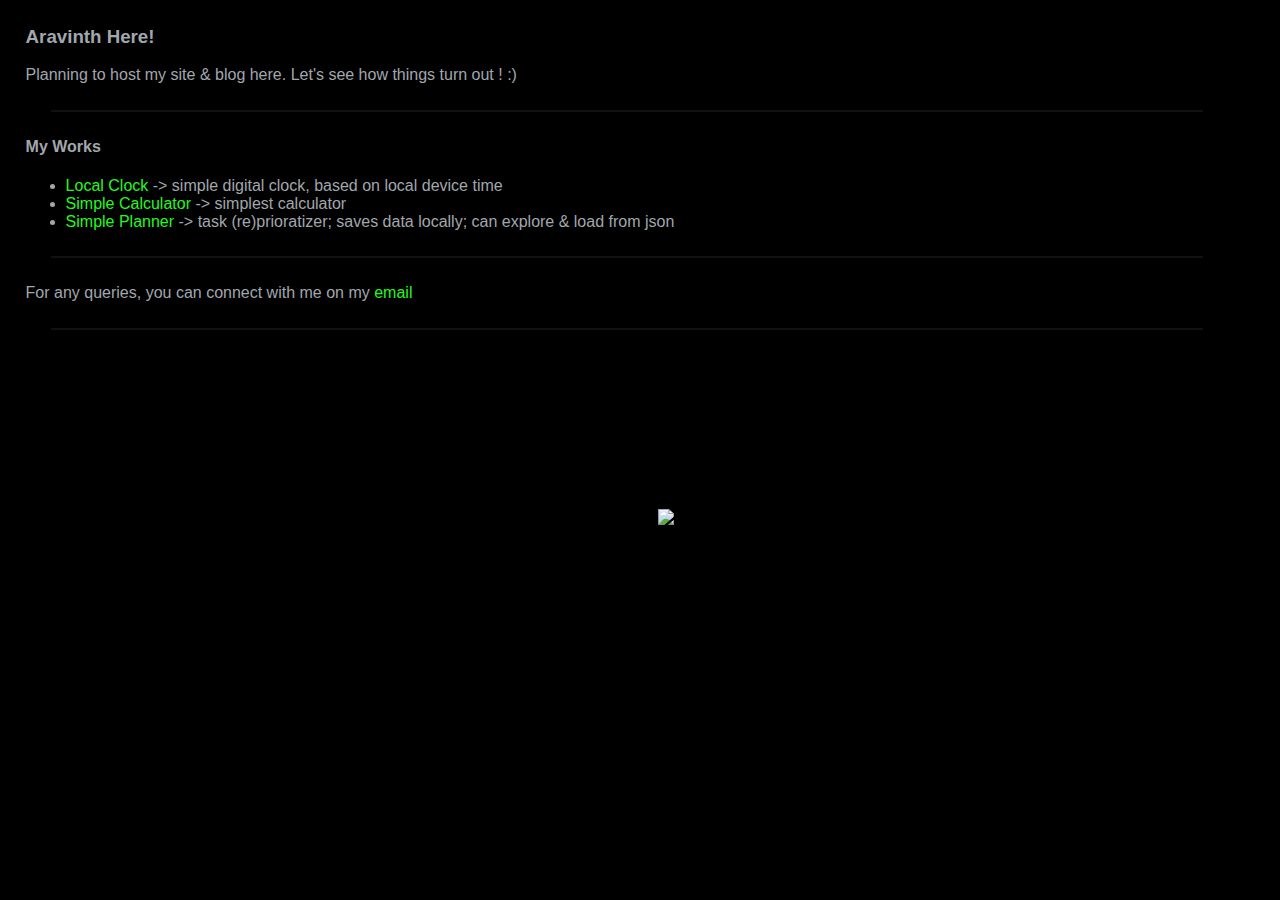
==== commit 5f5ff740: "site in new simple ui design" ====
--- a/index.html
+++ b/index.html
@@ -56,17 +56,32 @@
         <script data-goatcounter="https://priv-ana.goatcounter.com/count"
         async src="//gc.zgo.at/count.js"></script>
     </head>
-    <body>
-        <nav>
-            <a href="works/just-navigation.html" title="Explore my works" class="content"></a>
-        </nav>        
-        <h2>Hi there 👋 Aravinth Here!</h4>
-        <p class="content">Planning to host my site & blog here. Let's see how things turn out ! :)</p>
-        <p class="content">In the meantime i am reachable in <a href = "mailto: aravinth@332321.xyz?subject = Found you on site '332321.xyz'" title="my work email"></a></p>
+    <body>        
+        <h3>Aravinth Here!</h3>
+        Planning to host my site & blog here. Let's see how things turn out ! :)
+        <hr>
+        <h4>My Works</h4>
+        <ul>
+            <li style="display: none;">
+                <a href="w/yn/news-v2.html" >YT-News</a> -> most tamil youtube news channels livestreams in single place
+            </li>
+            <li>
+                <a href="w/lc//clock.html" >Local Clock</a> -> simple digital clock, based on local device time
+            </li>
+            <li>
+                <a href="w/c/calc.html" >Simple Calculator</a> -> simplest calculator
+            </li>
+            <li>
+                <a href="w/sp/planner.html" >Simple Planner</a> -> task (re)prioratizer; saves data locally; can explore & load from json
+            </li>
+        </ul>
+        <hr>
+        <p >For any queries, you can connect with me on my <a href = "mailto: aravinth@332321.xyz?subject = Found you on site '332321.xyz'">email</a></p>
+        <hr>
     </body>
     <footer>
-        <iframe src="https://www.worldcommunitygrid.org/getDynamicImage.do?memberName=EmpathyInAction&mnOn=true&stat=3&imageNum=2&rankOn=true&projectsOn=false&special=false&link=0&memberId=1169407" frameborder="0" name="di" scrolling="no" width="405px" height="185px"></iframe><br>
-        <a href="https://visitorbadge.io/status?path=https%3A%2F%2Fwww.332321.xyz%2F"><img src="https://api.visitorbadge.io/api/combined?path=https%3A%2F%2Fwww.332321.xyz%2F&labelColor=%230d1117&countColor=%230d1117" /></a>
+        <iframe class="scaled-iframe-transform" src="https://www.worldcommunitygrid.org/getDynamicImage.do?memberName=EmpathyInAction&mnOn=true&stat=3&imageNum=2&rankOn=true&projectsOn=false&special=false&link=0&memberId=1169407" frameborder="0" name="di" scrolling="no" width="405px" height="185px"></iframe><br>
+        <a href="https://www.332321.xyz/index.html"><img src="https://api.visitorbadge.io/api/combined?path=https%3A%2F%2Fwww.332321.xyz%2F&labelColor=%230d1117&countColor=%230d1117" /></a>
     </footer>
 </html>
 
--- a/style.css
+++ b/style.css
@@ -1,6 +1,7 @@
 *{
     font-family: 'Segoe UI', Tahoma, Geneva, Verdana, sans-serif;
 }
+
 body{
     background-color: #000;
     margin: 2%;
@@ -8,88 +9,36 @@
     height: 100%;
     width: 100%;
 }
+
 a{
     text-decoration: none;
-    color: #1fd1f9;
-    font-weight: bold;
+    color: #22f91f;
+    /* font-weight: bold; */
 }
+
 a:hover{
     text-decoration: underline;
 }
+
 a:focus {
     /* Adds an outline on focus */
     outline: 2px solid #1fd1f9;
 }
-a::after{
-    /* Adds the title value as a tool tip info */
-    content: attr(title);
-    padding: 4px 8px;
-    border-radius: 4px;
-    pointer-events: none;
-}
-/* Default font size */
-.content {
-    /* Adjust the default font size as needed */
-    font-size: 2vw; 
-}
-h2{
-    font-size: 3vw;
+
+footer{
+    text-align: center;
 }
 
-/* Extra Small Devices (portrait phones) */
-@media (max-width: 576px) {
-    /* Adjust font size for extra small screens */
-    .content {
-        font-size: 4vw;         
-    }
-    h2{
-        font-size: 5vw;
-    }
+hr{
+    margin: 2%;
+    width: 90%;
+    background-color: #111;
+    height: 2px;
+    border: none;
 }
 
-/* Small Devices (landscape phones) */
-@media (min-width: 576px) and (max-width: 768px) {
-    /* Adjust font size for small screens */
-    .content {
-        font-size: 3vw;         
-    }
-    h2{
-        font-size: 4vw;
-    }
-}
-
-/* Medium Devices (tablets) */
-@media (min-width: 768px) and (max-width: 992px) {
-    /* Adjust font size for medium screens */
-    .content {
-        font-size: 3vw; 
-    }
-    h2{
-        font-size: 4vw;
-    }
-}
-
-/* Large Devices (desktops) */
-@media (min-width: 992px) and (max-width: 1200px) {
-    /* Adjust font size for large screens */
-    .content {
-        font-size: 2vw;         
-    }
-    h2{
-        font-size: 3vw;
-    }
-}
-
-/* Extra Large Devices (large desktops) */
-@media (min-width: 1200px) {
-    /* Adjust font size for extra large screens */
-    .content {
-        font-size: 2vw;         
-    }
-    h2{
-        font-size: 3vw;
-    }
-}
-footer{
-    text-align: center;
+.scaled-iframe-transform {
+    height: 100%;
+    transform: scale(0.7); /* Scale to n % of original size */
+    transform-origin: 0 0; /* Set the origin of scaling */
 }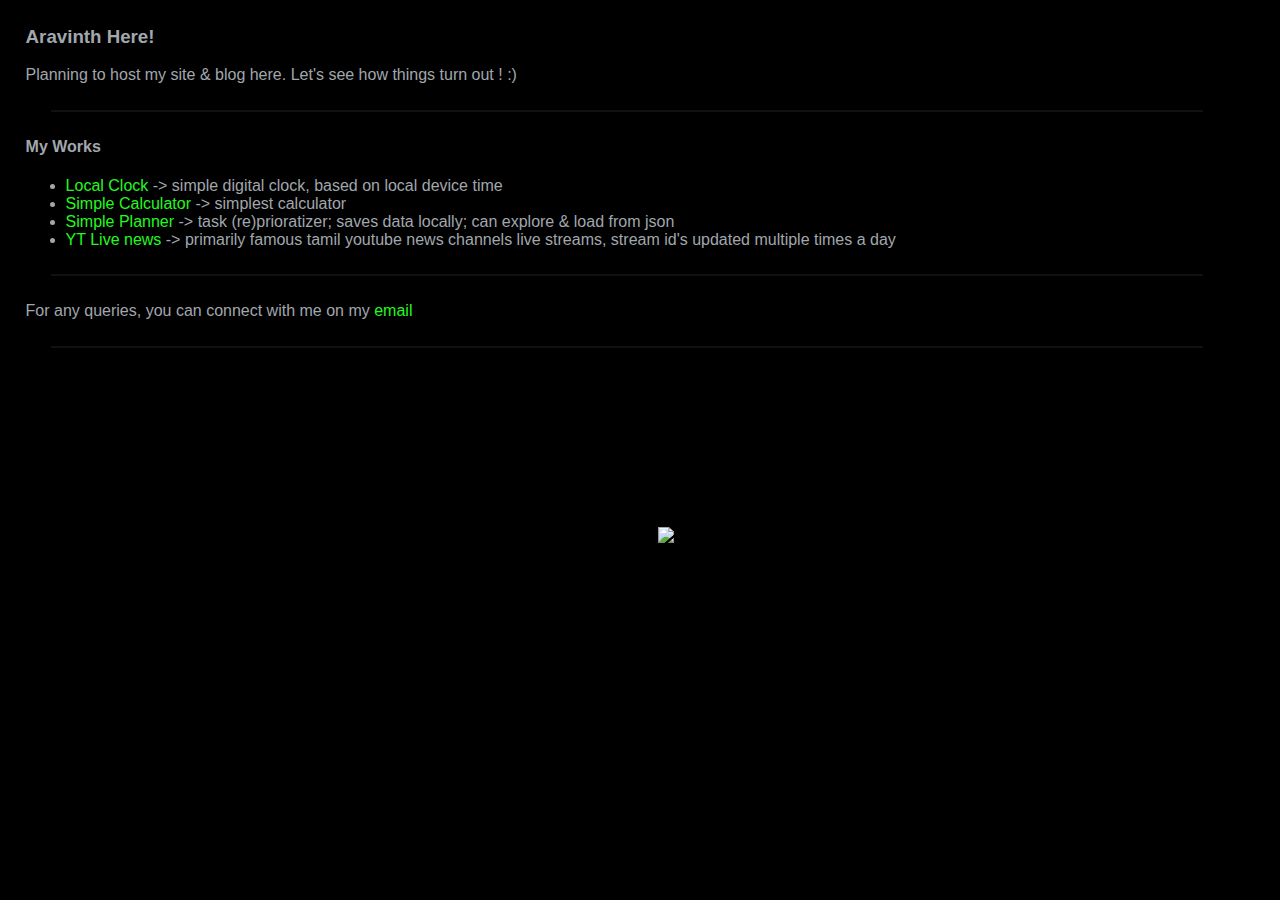
==== commit 37b4f3cc: "created link in main page" ====
--- a/index.html
+++ b/index.html
@@ -74,6 +74,9 @@
             <li>
                 <a href="w/sp/planner.html" >Simple Planner</a> -> task (re)prioratizer; saves data locally; can explore & load from json
             </li>
+            <li>
+                <a href="w/ytn/news.html" >YT Live news</a> -> primarily famous tamil youtube news channels live streams, stream id's updated multiple times a day
+            </li>
         </ul>
         <hr>
         <p >For any queries, you can connect with me on my <a href = "mailto: aravinth@332321.xyz?subject = Found you on site '332321.xyz'">email</a></p>
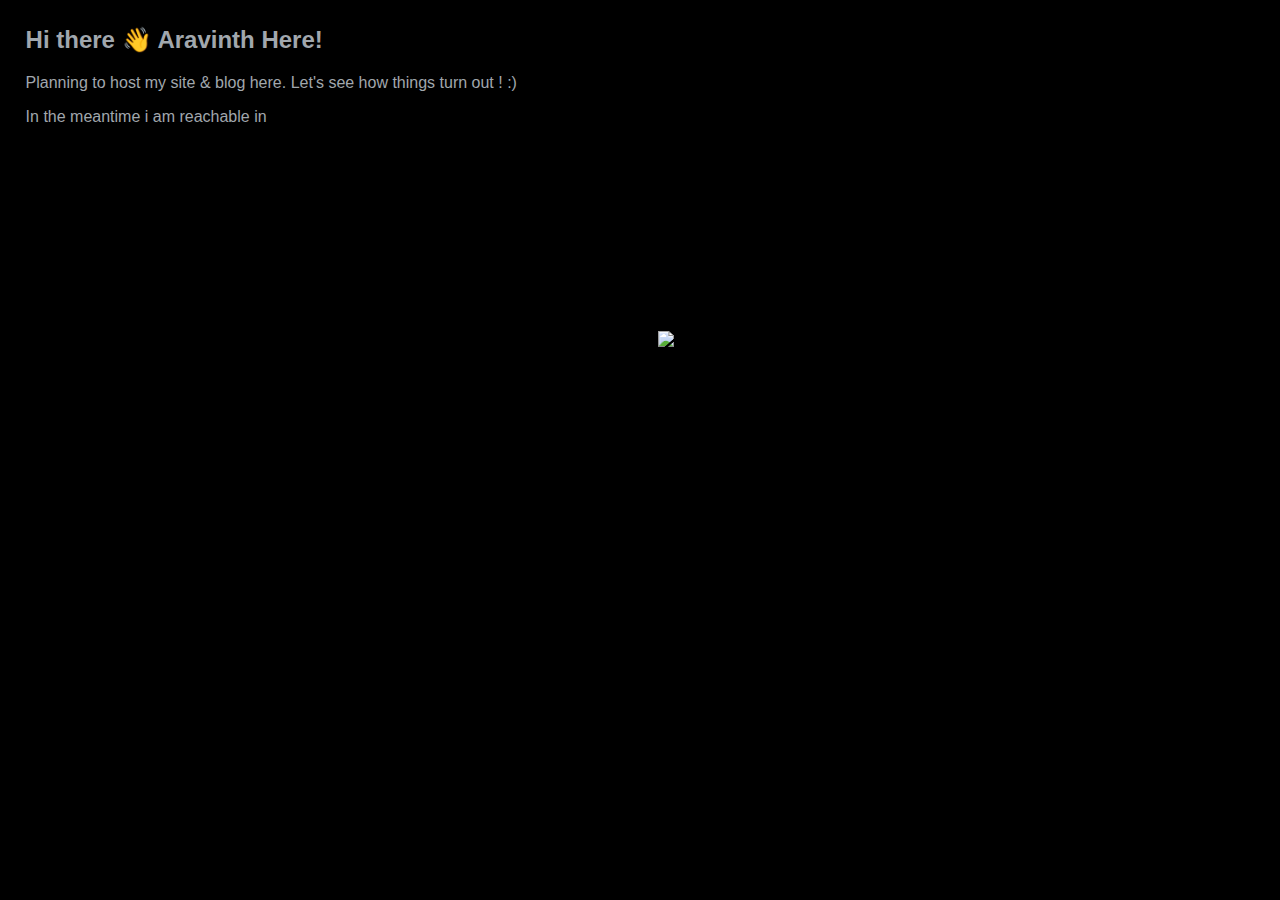
==== commit 2c3d5d33: "Update index.html by removing g tracking" ====
--- a/index.html
+++ b/index.html
@@ -34,13 +34,6 @@
             (()=>{var e,t,r={2983:(e,t,r)=>{"use strict";r.d(t,{D0:()=>v,gD:()=>y,Vp:()=>s,oC:()=>x,fr:()=>_,jD:()=>P,hR:()=>A,xN:()=>b,x1:()=>c,aN:()=>T,V:()=>j});var n=r(384),i=r(7864);const o={beacon:n.NT.beacon,errorBeacon:n.NT.errorBeacon,licenseKey:void 0,applicationID:void 0,sa:void 0,queueTime:void 0,applicationTime:void 0,ttGuid:void 0,user:void 0,account:void 0,product:void 0,extra:void 0,jsAttributes:{},userAttributes:void 0,atts:void 0,transactionName:void 0,tNamePlain:void 0},a={};function s(e){if(!e)throw new Error("All info objects require an agent identifier!");if(!a[e])throw new Error("Info for ".concat(e," was never set"));return a[e]}function c(e,t){if(!e)throw new Error("All info objects require an agent identifier!");a[e]=(0,i.a)(t,o);const r=(0,n.nY)(e);r&&(r.info=a[e])}var u=r(993);const d=e=>{if(!e||"string"!=typeof e)return!1;try{document.createDocumentFragment().querySelector(e)}catch{return!1}return!0};var l=r(2614),f=r(944);const h="[data-nr-mask]",g=()=>{const e={mask_selector:"*",block_selector:"[data-nr-block]",mask_input_options:{color:!1,date:!1,"datetime-local":!1,email:!1,month:!1,number:!1,range:!1,search:!1,tel:!1,text:!1,time:!1,url:!1,week:!1,textarea:!1,select:!1,password:!0}};return{ajax:{deny_list:void 0,block_internal:!0,enabled:!0,harvestTimeSeconds:10,autoStart:!0},distributed_tracing:{enabled:void 0,exclude_newrelic_header:void 0,cors_use_newrelic_header:void 0,cors_use_tracecontext_headers:void 0,allowed_origins:void 0},feature_flags:[],harvest:{tooManyRequestsDelay:60},jserrors:{enabled:!0,harvestTimeSeconds:10,autoStart:!0},logging:{enabled:!0,harvestTimeSeconds:10,autoStart:!0,level:u.p_.INFO},metrics:{enabled:!0,autoStart:!0},obfuscate:void 0,page_action:{enabled:!0,harvestTimeSeconds:30,autoStart:!0},page_view_event:{enabled:!0,autoStart:!0},page_view_timing:{enabled:!0,harvestTimeSeconds:30,long_task:!1,autoStart:!0},privacy:{cookies_enabled:!0},proxy:{assets:void 0,beacon:void 0},session:{expiresMs:l.wk,inactiveMs:l.BB},session_replay:{autoStart:!0,enabled:!1,harvestTimeSeconds:60,preload:!1,sampling_rate:10,error_sampling_rate:100,collect_fonts:!1,inline_images:!1,inline_stylesheet:!0,fix_stylesheets:!0,mask_all_inputs:!0,get mask_text_selector(){return e.mask_selector},set mask_text_selector(t){d(t)?e.mask_selector="".concat(t,",").concat(h):""===t||null===t?e.mask_selector=h:(0,f.R)(5,t)},get block_class(){return"nr-block"},get ignore_class(){return"nr-ignore"},get mask_text_class(){return"nr-mask"},get block_selector(){return e.block_selector},set block_selector(t){d(t)?e.block_selector+=",".concat(t):""!==t&&(0,f.R)(6,t)},get mask_input_options(){return e.mask_input_options},set mask_input_options(t){t&&"object"==typeof t?e.mask_input_options={...t,password:!0}:(0,f.R)(7,t)}},session_trace:{enabled:!0,harvestTimeSeconds:10,autoStart:!0},soft_navigations:{enabled:!0,harvestTimeSeconds:10,autoStart:!0},spa:{enabled:!0,harvestTimeSeconds:10,autoStart:!0},ssl:void 0}},p={},m="All configuration objects require an agent identifier!";function v(e){if(!e)throw new Error(m);if(!p[e])throw new Error("Configuration for ".concat(e," was never set"));return p[e]}function b(e,t){if(!e)throw new Error(m);p[e]=(0,i.a)(t,g());const r=(0,n.nY)(e);r&&(r.init=p[e])}function y(e,t){if(!e)throw new Error(m);var r=v(e);if(r){for(var n=t.split("."),i=0;i<n.length-1;i++)if("object"!=typeof(r=r[n[i]]))return;r=r[n[n.length-1]]}return r}const w={accountID:void 0,trustKey:void 0,agentID:void 0,licenseKey:void 0,applicationID:void 0,xpid:void 0},R={};function x(e){if(!e)throw new Error("All loader-config objects require an agent identifier!");if(!R[e])throw new Error("LoaderConfig for ".concat(e," was never set"));return R[e]}function T(e,t){if(!e)throw new Error("All loader-config objects require an agent identifier!");R[e]=(0,i.a)(t,w);const r=(0,n.nY)(e);r&&(r.loader_config=R[e])}const A=(0,n.dV)().o;var E=r(6154),N=r(9324);const S={buildEnv:N.F3,distMethod:N.Xs,version:N.xv,originTime:E.WN},O={customTransaction:void 0,disabled:!1,isolatedBacklog:!1,loaderType:void 0,maxBytes:3e4,onerror:void 0,origin:""+E.gm.location,ptid:void 0,releaseIds:{},appMetadata:{},session:void 0,denyList:void 0,harvestCount:0,timeKeeper:void 0},I={};function _(e){if(!e)throw new Error("All runtime objects require an agent identifier!");if(!I[e])throw new Error("Runtime for ".concat(e," was never set"));return I[e]}function j(e,t){if(!e)throw new Error("All runtime objects require an agent identifier!");I[e]={...(0,i.a)(t,O),...S};const r=(0,n.nY)(e);r&&(r.runtime=I[e])}function P(e){return function(e){try{const t=s(e);return!!t.licenseKey&&!!t.errorBeacon&&!!t.applicationID}catch(e){return!1}}(e)}},7864:(e,t,r)=>{"use strict";r.d(t,{a:()=>i});var n=r(944);function i(e,t){try{if(!e||"object"!=typeof e)return(0,n.R)(3);if(!t||"object"!=typeof t)return(0,n.R)(4);const r=Object.create(Object.getPrototypeOf(t),Object.getOwnPropertyDescriptors(t)),o=0===Object.keys(r).length?e:r;for(let a in o)if(void 0!==e[a])try{if(null===e[a]){r[a]=null;continue}Array.isArray(e[a])&&Array.isArray(t[a])?r[a]=Array.from(new Set([...e[a],...t[a]])):"object"==typeof e[a]&&"object"==typeof t[a]?r[a]=i(e[a],t[a]):r[a]=e[a]}catch(e){(0,n.R)(1,e)}return r}catch(e){(0,n.R)(2,e)}}},9324:(e,t,r)=>{"use strict";r.d(t,{F3:()=>i,Xs:()=>o,Yq:()=>a,xv:()=>n});const n="1.263.0",i="PROD",o="CDN",a="2.0.0-alpha.12"},6154:(e,t,r)=>{"use strict";r.d(t,{A4:()=>s,OF:()=>d,RI:()=>i,Vr:()=>g,WN:()=>p,bv:()=>o,gm:()=>a,lR:()=>f,lT:()=>h,m:()=>u,mw:()=>c,sb:()=>l});var n=r(1863);const i="undefined"!=typeof window&&!!window.document,o="undefined"!=typeof WorkerGlobalScope&&("undefined"!=typeof self&&self instanceof WorkerGlobalScope&&self.navigator instanceof WorkerNavigator||"undefined"!=typeof globalThis&&globalThis instanceof WorkerGlobalScope&&globalThis.navigator instanceof WorkerNavigator),a=i?window:"undefined"!=typeof WorkerGlobalScope&&("undefined"!=typeof self&&self instanceof WorkerGlobalScope&&self||"undefined"!=typeof globalThis&&globalThis instanceof WorkerGlobalScope&&globalThis),s="complete"===a?.document?.readyState,c=Boolean("hidden"===a?.document?.visibilityState),u=""+a?.location,d=/iPad|iPhone|iPod/.test(a.navigator?.userAgent),l=d&&"undefined"==typeof SharedWorker,f=(()=>{const e=a.navigator?.userAgent?.match(/Firefox[/\s](\d+\.\d+)/);return Array.isArray(e)&&e.length>=2?+e[1]:0})(),h=Boolean(i&&window.document.documentMode),g=!!a.navigator?.sendBeacon,p=Date.now()-(0,n.t)()},4777:(e,t,r)=>{"use strict";r.d(t,{J:()=>o});var n=r(944);const i={agentIdentifier:"",ee:void 0};class o{constructor(e){try{if("object"!=typeof e)return(0,n.R)(8);this.sharedContext={},Object.assign(this.sharedContext,i),Object.entries(e).forEach((e=>{let[t,r]=e;Object.keys(i).includes(t)&&(this.sharedContext[t]=r)}))}catch(e){(0,n.R)(9,e)}}}},7295:(e,t,r)=>{"use strict";r.d(t,{Xv:()=>a,gX:()=>i,iW:()=>o});var n=[];function i(e){if(!e||o(e))return!1;if(0===n.length)return!0;for(var t=0;t<n.length;t++){var r=n[t];if("*"===r.hostname)return!1;if(s(r.hostname,e.hostname)&&c(r.pathname,e.pathname))return!1}return!0}function o(e){return void 0===e.hostname}function a(e){if(n=[],e&&e.length)for(var t=0;t<e.length;t++){let r=e[t];if(!r)continue;0===r.indexOf("http://")?r=r.substring(7):0===r.indexOf("https://")&&(r=r.substring(8));const i=r.indexOf("/");let o,a;i>0?(o=r.substring(0,i),a=r.substring(i)):(o=r,a="");let[s]=o.split(":");n.push({hostname:s,pathname:a})}}function s(e,t){return!(e.length>t.length)&&t.indexOf(e)===t.length-e.length}function c(e,t){return 0===e.indexOf("/")&&(e=e.substring(1)),0===t.indexOf("/")&&(t=t.substring(1)),""===e||e===t}},1687:(e,t,r)=>{"use strict";r.d(t,{Ak:()=>c,Ze:()=>l,x3:()=>u});var n=r(7836),i=r(1478),o=r(3606),a=r(860);const s={};function c(e,t){const r={staged:!1,priority:a.P[t]||0};d(e),s[e].get(t)||s[e].set(t,r)}function u(e,t){e&&s[e]&&(s[e].get(t)&&s[e].delete(t),h(e,t,!1),s[e].size&&f(e))}function d(e){if(!e)throw new Error("agentIdentifier required");s[e]||(s[e]=new Map)}function l(){let e=arguments.length>0&&void 0!==arguments[0]?arguments[0]:"",t=arguments.length>1&&void 0!==arguments[1]?arguments[1]:"feature",r=arguments.length>2&&void 0!==arguments[2]&&arguments[2];if(d(e),!e||!s[e].get(t)||r)return h(e,t);s[e].get(t).staged=!0,f(e)}function f(e){const t=Array.from(s[e]);t.every((e=>{let[t,r]=e;return r.staged}))&&(t.sort(((e,t)=>e[1].priority-t[1].priority)),t.forEach((t=>{let[r]=t;s[e].delete(r),h(e,r)})))}function h(e,t){let r=!(arguments.length>2&&void 0!==arguments[2])||arguments[2];const a=e?n.ee.get(e):n.ee,s=o.i.handlers;if(!a.aborted&&a.backlog&&s){if(r){const e=a.backlog[t],r=s[t];if(r){for(let t=0;e&&t<e.length;++t)g(e[t],r);(0,i.$)(r,(function(e,t){(0,i.$)(t,(function(t,r){r[0].on(e,r[1])}))}))}}a.isolatedBacklog||delete s[t],a.backlog[t]=null,a.emit("drain-"+t,[])}}function g(e,t){var r=e[1];(0,i.$)(t[r],(function(t,r){var n=e[0];if(r[0]===n){var i=r[1],o=e[3],a=e[2];i.apply(o,a)}}))}},7836:(e,t,r)=>{"use strict";r.d(t,{P:()=>c,ee:()=>u});var n=r(384),i=r(8990),o=r(2983),a=r(2646),s=r(5607);const c="nr@context:".concat(s.W),u=function e(t,r){var n={},s={},d={},l=!1;try{l=16===r.length&&(0,o.fr)(r).isolatedBacklog}catch(e){}var f={on:g,addEventListener:g,removeEventListener:function(e,t){var r=n[e];if(!r)return;for(var i=0;i<r.length;i++)r[i]===t&&r.splice(i,1)},emit:function(e,r,n,i,o){!1!==o&&(o=!0);if(u.aborted&&!i)return;t&&o&&t.emit(e,r,n);for(var a=h(n),c=p(e),d=c.length,l=0;l<d;l++)c[l].apply(a,r);var g=v()[s[e]];g&&g.push([f,e,r,a]);return a},get:m,listeners:p,context:h,buffer:function(e,t){const r=v();if(t=t||"feature",f.aborted)return;Object.entries(e||{}).forEach((e=>{let[n,i]=e;s[i]=t,t in r||(r[t]=[])}))},abort:function(){f._aborted=!0,Object.keys(f.backlog).forEach((e=>{delete f.backlog[e]}))},isBuffering:function(e){return!!v()[s[e]]},debugId:r,backlog:l?{}:t&&"object"==typeof t.backlog?t.backlog:{},isolatedBacklog:l};return Object.defineProperty(f,"aborted",{get:()=>{let e=f._aborted||!1;return e||(t&&(e=t.aborted),e)}}),f;function h(e){return e&&e instanceof a.y?e:e?(0,i.I)(e,c,(()=>new a.y(c))):new a.y(c)}function g(e,t){n[e]=p(e).concat(t)}function p(e){return n[e]||[]}function m(t){return d[t]=d[t]||e(f,t)}function v(){return f.backlog}}(void 0,"globalEE"),d=(0,n.Zm)();d.ee||(d.ee=u)},2646:(e,t,r)=>{"use strict";r.d(t,{y:()=>n});class n{constructor(e){this.contextId=e}}},9908:(e,t,r)=>{"use strict";r.d(t,{d:()=>n,p:()=>i});var n=r(7836).ee.get("handle");function i(e,t,r,i,o){o?(o.buffer([e],i),o.emit(e,t,r)):(n.buffer([e],i),n.emit(e,t,r))}},3606:(e,t,r)=>{"use strict";r.d(t,{i:()=>o});var n=r(9908);o.on=a;var i=o.handlers={};function o(e,t,r,o){a(o||n.d,i,e,t,r)}function a(e,t,r,i,o){o||(o="feature"),e||(e=n.d);var a=t[o]=t[o]||{};(a[r]=a[r]||[]).push([e,i])}},3878:(e,t,r)=>{"use strict";r.d(t,{DD:()=>c,jT:()=>a,sp:()=>s});var n=r(6154);let i=!1,o=!1;try{const e={get passive(){return i=!0,!1},get signal(){return o=!0,!1}};n.gm.addEventListener("test",null,e),n.gm.removeEventListener("test",null,e)}catch(e){}function a(e,t){return i||o?{capture:!!e,passive:i,signal:t}:!!e}function s(e,t){let r=arguments.length>2&&void 0!==arguments[2]&&arguments[2],n=arguments.length>3?arguments[3]:void 0;window.addEventListener(e,t,a(r,n))}function c(e,t){let r=arguments.length>2&&void 0!==arguments[2]&&arguments[2],n=arguments.length>3?arguments[3]:void 0;document.addEventListener(e,t,a(r,n))}},5607:(e,t,r)=>{"use strict";r.d(t,{W:()=>n});const n=(0,r(9566).bz)()},9566:(e,t,r)=>{"use strict";r.d(t,{LA:()=>s,ZF:()=>c,bz:()=>a,el:()=>u});var n=r(6154);const i="xxxxxxxx-xxxx-4xxx-yxxx-xxxxxxxxxxxx";function o(e,t){return e?15&e[t]:16*Math.random()|0}function a(){const e=n.gm?.crypto||n.gm?.msCrypto;let t,r=0;return e&&e.getRandomValues&&(t=e.getRandomValues(new Uint8Array(30))),i.split("").map((e=>"x"===e?o(t,r++).toString(16):"y"===e?(3&o()|8).toString(16):e)).join("")}function s(e){const t=n.gm?.crypto||n.gm?.msCrypto;let r,i=0;t&&t.getRandomValues&&(r=t.getRandomValues(new Uint8Array(e)));const a=[];for(var s=0;s<e;s++)a.push(o(r,i++).toString(16));return a.join("")}function c(){return s(16)}function u(){return s(32)}},2614:(e,t,r)=>{"use strict";r.d(t,{BB:()=>a,H3:()=>n,g:()=>u,iL:()=>c,tS:()=>s,uh:()=>i,wk:()=>o});const n="NRBA",i="SESSION",o=144e5,a=18e5,s={STARTED:"session-started",PAUSE:"session-pause",RESET:"session-reset",RESUME:"session-resume",UPDATE:"session-update"},c={SAME_TAB:"same-tab",CROSS_TAB:"cross-tab"},u={OFF:0,FULL:1,ERROR:2}},1863:(e,t,r)=>{"use strict";function n(){return Math.floor(performance.now())}r.d(t,{t:()=>n})},7485:(e,t,r)=>{"use strict";r.d(t,{D:()=>i});var n=r(6154);function i(e){if(0===(e||"").indexOf("data:"))return{protocol:"data"};try{const t=new URL(e,location.href),r={port:t.port,hostname:t.hostname,pathname:t.pathname,search:t.search,protocol:t.protocol.slice(0,t.protocol.indexOf(":")),sameOrigin:t.protocol===n.gm?.location?.protocol&&t.host===n.gm?.location?.host};return r.port&&""!==r.port||("http:"===t.protocol&&(r.port="80"),"https:"===t.protocol&&(r.port="443")),r.pathname&&""!==r.pathname?r.pathname.startsWith("/")||(r.pathname="/".concat(r.pathname)):r.pathname="/",r}catch(e){return{}}}},944:(e,t,r)=>{"use strict";function n(e,t){"function"==typeof console.debug&&console.debug("New Relic Warning: https://github.com/newrelic/newrelic-browser-agent/blob/main/docs/warning-codes.md#".concat(e),t)}r.d(t,{R:()=>n})},5284:(e,t,r)=>{"use strict";r.d(t,{t:()=>c,B:()=>s});var n=r(7836),i=r(6154);const o="newrelic";const a=new Set,s={};function c(e,t){const r=n.ee.get(t);s[t]??={},e&&"object"==typeof e&&(a.has(t)||(r.emit("rumresp",[e]),s[t]=e,a.add(t),function(){let e=arguments.length>0&&void 0!==arguments[0]?arguments[0]:{};try{i.gm.dispatchEvent(new CustomEvent(o,{detail:e}))}catch(e){}}({loaded:!0})))}},8990:(e,t,r)=>{"use strict";r.d(t,{I:()=>i});var n=Object.prototype.hasOwnProperty;function i(e,t,r){if(n.call(e,t))return e[t];var i=r();if(Object.defineProperty&&Object.keys)try{return Object.defineProperty(e,t,{value:i,writable:!0,enumerable:!1}),i}catch(e){}return e[t]=i,i}},6389:(e,t,r)=>{"use strict";function n(e){var t=this;let r=arguments.length>1&&void 0!==arguments[1]?arguments[1]:500,n=arguments.length>2&&void 0!==arguments[2]?arguments[2]:{};const i=n?.leading||!1;let o;return function(){for(var n=arguments.length,a=new Array(n),s=0;s<n;s++)a[s]=arguments[s];i&&void 0===o&&(e.apply(t,a),o=setTimeout((()=>{o=clearTimeout(o)}),r)),i||(clearTimeout(o),o=setTimeout((()=>{e.apply(t,a)}),r))}}function i(e){var t=this;let r=!1;return function(){if(!r){r=!0;for(var n=arguments.length,i=new Array(n),o=0;o<n;o++)i[o]=arguments[o];e.apply(t,i)}}}r.d(t,{J:()=>i,s:()=>n})},1478:(e,t,r)=>{"use strict";r.d(t,{$:()=>n});const n=(e,t)=>Object.entries(e||{}).map((e=>{let[r,n]=e;return t(r,n)}))},3304:(e,t,r)=>{"use strict";r.d(t,{A:()=>o});var n=r(7836);const i=()=>{const e=new WeakSet;return(t,r)=>{if("object"==typeof r&&null!==r){if(e.has(r))return;e.add(r)}return r}};function o(e){try{return JSON.stringify(e,i())}catch(e){try{n.ee.emit("internal-error",[e])}catch(e){}}}},5289:(e,t,r)=>{"use strict";r.d(t,{GG:()=>o,sB:()=>a});var n=r(3878);function i(){return"undefined"==typeof document||"complete"===document.readyState}function o(e,t){if(i())return e();(0,n.sp)("load",e,t)}function a(e){if(i())return e();(0,n.DD)("DOMContentLoaded",e)}},384:(e,t,r)=>{"use strict";r.d(t,{NT:()=>o,US:()=>d,Zm:()=>a,bQ:()=>c,dV:()=>s,nY:()=>u,pV:()=>l});var n=r(6154),i=r(1863);const o={beacon:"bam.nr-data.net",errorBeacon:"bam.nr-data.net"};function a(){return n.gm.NREUM||(n.gm.NREUM={}),void 0===n.gm.newrelic&&(n.gm.newrelic=n.gm.NREUM),n.gm.NREUM}function s(){let e=a();return e.o||(e.o={ST:n.gm.setTimeout,SI:n.gm.setImmediate,CT:n.gm.clearTimeout,XHR:n.gm.XMLHttpRequest,REQ:n.gm.Request,EV:n.gm.Event,PR:n.gm.Promise,MO:n.gm.MutationObserver,FETCH:n.gm.fetch}),e}function c(e,t){let r=a();r.initializedAgents??={},t.initializedAt={ms:(0,i.t)(),date:new Date},r.initializedAgents[e]=t}function u(e){let t=a();return t.initializedAgents?.[e]}function d(e,t){a()[e]=t}function l(){return function(){let e=a();const t=e.info||{};e.info={beacon:o.beacon,errorBeacon:o.errorBeacon,...t}}(),function(){let e=a();const t=e.init||{};e.init={...t}}(),s(),function(){let e=a();const t=e.loader_config||{};e.loader_config={...t}}(),a()}},2843:(e,t,r)=>{"use strict";r.d(t,{u:()=>i});var n=r(3878);function i(e){let t=arguments.length>1&&void 0!==arguments[1]&&arguments[1],r=arguments.length>2?arguments[2]:void 0,i=arguments.length>3?arguments[3]:void 0;(0,n.DD)("visibilitychange",(function(){if(t)return void("hidden"===document.visibilityState&&e());e(document.visibilityState)}),r,i)}},8941:(e,t,r)=>{"use strict";r.d(t,{um:()=>f,NZ:()=>R,vC:()=>A,Ri:()=>O,Ak:()=>_,o8:()=>P,MO:()=>U,bX:()=>F});var n=r(7836),i=r(3434),o=r(8990),a=r(6154);const s={},c=a.gm.XMLHttpRequest,u="addEventListener",d="removeEventListener",l="nr@wrapped:".concat(n.P);function f(e){var t=function(e){return(e||n.ee).get("events")}(e);if(s[t.debugId]++)return t;s[t.debugId]=1;var r=(0,i.YM)(t,!0);function f(e){r.inPlace(e,[u,d],"-",g)}function g(e,t){return e[1]}return"getPrototypeOf"in Object&&(a.RI&&h(document,f),h(a.gm,f),h(c.prototype,f)),t.on(u+"-start",(function(e,t){var n=e[1];if(null!==n&&("function"==typeof n||"object"==typeof n)){var i=(0,o.I)(n,l,(function(){var e={object:function(){if("function"!=typeof n.handleEvent)return;return n.handleEvent.apply(n,arguments)},function:n}[typeof n];return e?r(e,"fn-",null,e.name||"anonymous"):n}));this.wrapped=e[1]=i}})),t.on(d+"-start",(function(e){e[1]=this.wrapped||e[1]})),t}function h(e,t){let r=e;for(;"object"==typeof r&&!Object.prototype.hasOwnProperty.call(r,u);)r=Object.getPrototypeOf(r);for(var n=arguments.length,i=new Array(n>2?n-2:0),o=2;o<n;o++)i[o-2]=arguments[o];r&&t(r,...i)}var g="fetch-",p=g+"body-",m=["arrayBuffer","blob","json","text","formData"],v=a.gm.Request,b=a.gm.Response,y="prototype";const w={};function R(e){const t=function(e){return(e||n.ee).get("fetch")}(e);if(!(v&&b&&a.gm.fetch))return t;if(w[t.debugId]++)return t;function r(e,r,i){var o=e[r];"function"==typeof o&&(e[r]=function(){var e,r=[...arguments],a={};t.emit(i+"before-start",[r],a),a[n.P]&&a[n.P].dt&&(e=a[n.P].dt);var s=o.apply(this,r);return t.emit(i+"start",[r,e],s),s.then((function(e){return t.emit(i+"end",[null,e],s),e}),(function(e){throw t.emit(i+"end",[e],s),e}))})}return w[t.debugId]=1,m.forEach((e=>{r(v[y],e,p),r(b[y],e,p)})),r(a.gm,"fetch",g),t.on(g+"end",(function(e,r){var n=this;if(r){var i=r.headers.get("content-length");null!==i&&(n.rxSize=i),t.emit(g+"done",[null,r],n)}else t.emit(g+"done",[e],n)})),t}const x={},T=["pushState","replaceState"];function A(e){const t=function(e){return(e||n.ee).get("history")}(e);return!a.RI||x[t.debugId]++||(x[t.debugId]=1,(0,i.YM)(t).inPlace(window.history,T,"-")),t}var E=r(3878);const N={},S=["appendChild","insertBefore","replaceChild"];function O(e){const t=function(e){return(e||n.ee).get("jsonp")}(e);if(!a.RI||N[t.debugId])return t;N[t.debugId]=!0;var r=(0,i.YM)(t),o=/[?&](?:callback|cb)=([^&#]+)/,s=/(.*)\.([^.]+)/,c=/^(\w+)(\.|$)(.*)$/;function u(e,t){if(!e)return t;const r=e.match(c),n=r[1];return u(r[3],t[n])}return r.inPlace(Node.prototype,S,"dom-"),t.on("dom-start",(function(e){!function(e){if(!e||"string"!=typeof e.nodeName||"script"!==e.nodeName.toLowerCase())return;if("function"!=typeof e.addEventListener)return;var n=(i=e.src,a=i.match(o),a?a[1]:null);var i,a;if(!n)return;var c=function(e){var t=e.match(s);if(t&&t.length>=3)return{key:t[2],parent:u(t[1],window)};return{key:e,parent:window}}(n);if("function"!=typeof c.parent[c.key])return;var d={};function l(){t.emit("jsonp-end",[],d),e.removeEventListener("load",l,(0,E.jT)(!1)),e.removeEventListener("error",f,(0,E.jT)(!1))}function f(){t.emit("jsonp-error",[],d),t.emit("jsonp-end",[],d),e.removeEventListener("load",l,(0,E.jT)(!1)),e.removeEventListener("error",f,(0,E.jT)(!1))}r.inPlace(c.parent,[c.key],"cb-",d),e.addEventListener("load",l,(0,E.jT)(!1)),e.addEventListener("error",f,(0,E.jT)(!1)),t.emit("new-jsonp",[e.src],d)}(e[0])})),t}const I={};function _(e){const t=function(e){return(e||n.ee).get("mutation")}(e);if(!a.RI||I[t.debugId])return t;I[t.debugId]=!0;var r=(0,i.YM)(t),o=a.gm.MutationObserver;return o&&(window.MutationObserver=function(e){return this instanceof o?new o(r(e,"fn-")):o.apply(this,arguments)},MutationObserver.prototype=o.prototype),t}const j={};function P(e){const t=function(e){return(e||n.ee).get("promise")}(e);if(j[t.debugId])return t;j[t.debugId]=!0;var r=t.context,o=(0,i.YM)(t),s=a.gm.Promise;return s&&function(){function e(r){var n=t.context(),i=o(r,"executor-",n,null,!1);const a=Reflect.construct(s,[i],e);return t.context(a).getCtx=function(){return n},a}a.gm.Promise=e,Object.defineProperty(e,"name",{value:"Promise"}),e.toString=function(){return s.toString()},Object.setPrototypeOf(e,s),["all","race"].forEach((function(r){const n=s[r];e[r]=function(e){let i=!1;[...e||[]].forEach((e=>{this.resolve(e).then(a("all"===r),a(!1))}));const o=n.apply(this,arguments);return o;function a(e){return function(){t.emit("propagate",[null,!i],o,!1,!1),i=i||!e}}}})),["resolve","reject"].forEach((function(r){const n=s[r];e[r]=function(e){const r=n.apply(this,arguments);return e!==r&&t.emit("propagate",[e,!0],r,!1,!1),r}})),e.prototype=s.prototype;const n=s.prototype.then;s.prototype.then=function(){var e=this,i=r(e);i.promise=e;for(var a=arguments.length,s=new Array(a),c=0;c<a;c++)s[c]=arguments[c];s[0]=o(s[0],"cb-",i,null,!1),s[1]=o(s[1],"cb-",i,null,!1);const u=n.apply(this,s);return i.nextPromise=u,t.emit("propagate",[e,!0],u,!1,!1),u},s.prototype.then[i.Jt]=n,t.on("executor-start",(function(e){e[0]=o(e[0],"resolve-",this,null,!1),e[1]=o(e[1],"resolve-",this,null,!1)})),t.on("executor-err",(function(e,t,r){e[1](r)})),t.on("cb-end",(function(e,r,n){t.emit("propagate",[n,!0],this.nextPromise,!1,!1)})),t.on("propagate",(function(e,r,n){this.getCtx&&!r||(this.getCtx=function(){if(e instanceof Promise)var r=t.context(e);return r&&r.getCtx?r.getCtx():this})}))}(),t}const C={},k="setTimeout",L="setInterval",D="clearTimeout",H="-start",M="-",K=[k,"setImmediate",L,D,"clearImmediate"];function U(e){const t=function(e){return(e||n.ee).get("timer")}(e);if(C[t.debugId]++)return t;C[t.debugId]=1;var r=(0,i.YM)(t);return r.inPlace(a.gm,K.slice(0,2),k+M),r.inPlace(a.gm,K.slice(2,3),L+M),r.inPlace(a.gm,K.slice(3),D+M),t.on(L+H,(function(e,t,n){e[0]=r(e[0],"fn-",null,n)})),t.on(k+H,(function(e,t,n){this.method=n,this.timerDuration=isNaN(e[1])?0:+e[1],e[0]=r(e[0],"fn-",this,n)})),t}var B=r(944);const G={},V=["open","send"];function F(e){var t=e||n.ee;const r=function(e){return(e||n.ee).get("xhr")}(t);if(G[r.debugId]++)return r;G[r.debugId]=1,f(t);var o=(0,i.YM)(r),s=a.gm.XMLHttpRequest,c=a.gm.MutationObserver,u=a.gm.Promise,d=a.gm.setInterval,l="readystatechange",h=["onload","onerror","onabort","onloadstart","onloadend","onprogress","ontimeout"],g=[],p=a.gm.XMLHttpRequest=function(e){const t=new s(e),n=r.context(t);try{r.emit("new-xhr",[t],n),t.addEventListener(l,(i=n,function(){var e=this;e.readyState>3&&!i.resolved&&(i.resolved=!0,r.emit("xhr-resolved",[],e)),o.inPlace(e,h,"fn-",R)}),(0,E.jT)(!1))}catch(e){(0,B.R)(15,e);try{r.emit("internal-error",[e])}catch(e){}}var i;return t};function m(e,t){o.inPlace(t,["onreadystatechange"],"fn-",R)}if(function(e,t){for(var r in e)t[r]=e[r]}(s,p),p.prototype=s.prototype,o.inPlace(p.prototype,V,"-xhr-",R),r.on("send-xhr-start",(function(e,t){m(e,t),function(e){g.push(e),c&&(v?v.then(w):d?d(w):(b=-b,y.data=b))}(t)})),r.on("open-xhr-start",m),c){var v=u&&u.resolve();if(!d&&!u){var b=1,y=document.createTextNode(b);new c(w).observe(y,{characterData:!0})}}else t.on("fn-end",(function(e){e[0]&&e[0].type===l||w()}));function w(){for(var e=0;e<g.length;e++)m(0,g[e]);g.length&&(g=[])}function R(e,t){return t}return r}},3434:(e,t,r)=>{"use strict";r.d(t,{Jt:()=>o,YM:()=>c});var n=r(7836),i=r(5607);const o="nr@original:".concat(i.W);var a=Object.prototype.hasOwnProperty,s=!1;function c(e,t){return e||(e=n.ee),r.inPlace=function(e,t,n,i,o){n||(n="");const a="-"===n.charAt(0);for(let s=0;s<t.length;s++){const c=t[s],u=e[c];d(u)||(e[c]=r(u,a?c+n:n,i,c,o))}},r.flag=o,r;function r(t,r,n,s,c){return d(t)?t:(r||(r=""),nrWrapper[o]=t,function(e,t,r){if(Object.defineProperty&&Object.keys)try{return Object.keys(e).forEach((function(r){Object.defineProperty(t,r,{get:function(){return e[r]},set:function(t){return e[r]=t,t}})})),t}catch(e){u([e],r)}for(var n in e)a.call(e,n)&&(t[n]=e[n])}(t,nrWrapper,e),nrWrapper);function nrWrapper(){var o,a,d,l;try{a=this,o=[...arguments],d="function"==typeof n?n(o,a):n||{}}catch(t){u([t,"",[o,a,s],d],e)}i(r+"start",[o,a,s],d,c);try{return l=t.apply(a,o)}catch(e){throw i(r+"err",[o,a,e],d,c),e}finally{i(r+"end",[o,a,l],d,c)}}}function i(r,n,i,o){if(!s||t){var a=s;s=!0;try{e.emit(r,n,i,t,o)}catch(t){u([t,r,n,i],e)}s=a}}}function u(e,t){t||(t=n.ee);try{t.emit("internal-error",e)}catch(e){}}function d(e){return!(e&&"function"==typeof e&&e.apply&&!e[o])}},9300:(e,t,r)=>{"use strict";r.d(t,{T:()=>n});const n=r(860).K.ajax},6774:(e,t,r)=>{"use strict";r.d(t,{T:()=>n});const n=r(860).K.jserrors},993:(e,t,r)=>{"use strict";r.d(t,{ET:()=>o,It:()=>s,TZ:()=>a,p_:()=>i});var n=r(860);const i={ERROR:"ERROR",WARN:"WARN",INFO:"INFO",DEBUG:"DEBUG",TRACE:"TRACE"},o="log",a=n.K.logging,s=1e6},3785:(e,t,r)=>{"use strict";r.d(t,{R:()=>c,b:()=>u});var n=r(9908),i=r(1863),o=r(860),a=r(3969),s=r(993);function c(e,t){let r=arguments.length>2&&void 0!==arguments[2]?arguments[2]:{},c=arguments.length>3&&void 0!==arguments[3]?arguments[3]:s.p_.INFO;(0,n.p)(a.xV,["API/logging/".concat(c.toLowerCase(),"/called")],void 0,o.K.metrics,e),(0,n.p)(s.ET,[(0,i.t)(),t,r,c],void 0,o.K.logging,e)}function u(e){return"string"==typeof e&&Object.values(s.p_).some((t=>t===e))}},3969:(e,t,r)=>{"use strict";r.d(t,{TZ:()=>n,XG:()=>s,rs:()=>i,xV:()=>a,z_:()=>o});const n=r(860).K.metrics,i="sm",o="cm",a="storeSupportabilityMetrics",s="storeEventMetrics"},8166:(e,t,r)=>{"use strict";r.d(t,{T:()=>n});const n=r(860).K.pageAction},6630:(e,t,r)=>{"use strict";r.d(t,{T:()=>n});const n=r(860).K.pageViewEvent},782:(e,t,r)=>{"use strict";r.d(t,{T:()=>n});const n=r(860).K.pageViewTiming},6344:(e,t,r)=>{"use strict";r.d(t,{BB:()=>f,G4:()=>o,It:()=>c,No:()=>u,Qb:()=>h,TZ:()=>i,Ug:()=>a,_s:()=>s,bc:()=>l,yP:()=>d});var n=r(2614);const i=r(860).K.sessionReplay,o={RECORD:"recordReplay",PAUSE:"pauseReplay",REPLAY_RUNNING:"replayRunning",ERROR_DURING_REPLAY:"errorDuringReplay"},a=.12,s={DomContentLoaded:0,Load:1,FullSnapshot:2,IncrementalSnapshot:3,Meta:4,Custom:5},c=1e6,u=64e3,d={[n.g.ERROR]:15e3,[n.g.FULL]:3e5,[n.g.OFF]:0},l={RESET:{message:"Session was reset",sm:"Reset"},IMPORT:{message:"Recorder failed to import",sm:"Import"},TOO_MANY:{message:"429: Too Many Requests",sm:"Too-Many"},TOO_BIG:{message:"Payload was too large",sm:"Too-Big"},CROSS_TAB:{message:"Session Entity was set to OFF on another tab",sm:"Cross-Tab"},ENTITLEMENTS:{message:"Session Replay is not allowed and will not be started",sm:"Entitlement"}},f=5e3,h={API:"api"}},5270:(e,t,r)=>{"use strict";r.d(t,{Aw:()=>s,CT:()=>c,SR:()=>a});var n=r(2983),i=r(7767),o=r(6154);function a(e){return!!n.hR.MO&&(0,i.V)(e)&&!0===(0,n.gD)(e,"session_trace.enabled")}function s(e){return!0===(0,n.gD)(e,"session_replay.preload")&&a(e)}function c(e,t){const r=t.correctAbsoluteTimestamp(e);return{originalTimestamp:e,correctedTimestamp:r,timestampDiff:e-r,originTime:o.WN,correctedOriginTime:t.correctedOriginTime,originTimeDiff:Math.floor(o.WN-t.correctedOriginTime)}}},3738:(e,t,r)=>{"use strict";r.d(t,{He:()=>i,Kp:()=>s,Lc:()=>u,Rz:()=>d,TZ:()=>n,bD:()=>o,d3:()=>a,jx:()=>l,uP:()=>c});const n=r(860).K.sessionTrace,i="bstResource",o="resource",a="-start",s="-end",c="fn"+a,u="fn"+s,d="pushState",l=1e3},3962:(e,t,r)=>{"use strict";r.d(t,{AM:()=>o,O2:()=>s,Qu:()=>c,TZ:()=>a,ih:()=>u,tC:()=>i});var n=r(860);const i=["click","keydown","submit"],o="api",a=n.K.softNav,s={INITIAL_PAGE_LOAD:"",ROUTE_CHANGE:1,UNSPECIFIED:2},c={INTERACTION:1,AJAX:2,CUSTOM_END:3,CUSTOM_TRACER:4},u={IP:"in progress",FIN:"finished",CAN:"cancelled"}},7378:(e,t,r)=>{"use strict";r.d(t,{$p:()=>x,BR:()=>b,Kp:()=>R,L3:()=>y,Lc:()=>c,NC:()=>o,SG:()=>d,TZ:()=>i,U6:()=>g,UT:()=>m,d3:()=>w,dT:()=>f,e5:()=>A,gx:()=>v,l9:()=>l,oW:()=>h,op:()=>p,rw:()=>u,tH:()=>E,uP:()=>s,wW:()=>T,xq:()=>a});var n=r(2983);const i=r(860).K.spa,o=["click","submit","keypress","keydown","keyup","change"],a=999,s="fn-start",c="fn-end",u="cb-start",d="api-ixn-",l="remaining",f="interaction",h="spaNode",g="jsonpNode",p="fetch-start",m="fetch-done",v="fetch-body-",b="jsonp-end",y=n.hR.ST,w="-start",R="-end",x="-body",T="cb"+R,A="jsTime",E="fetch"},4234:(e,t,r)=>{"use strict";r.d(t,{W:()=>i});var n=r(7836);class i{constructor(e,t,r){this.agentIdentifier=e,this.aggregator=t,this.ee=n.ee.get(e),this.featureName=r,this.blocked=!1}}},7767:(e,t,r)=>{"use strict";r.d(t,{V:()=>o});var n=r(2983),i=r(6154);const o=e=>i.RI&&!0===(0,n.gD)(e,"privacy.cookies_enabled")},425:(e,t,r)=>{"use strict";r.d(t,{j:()=>O});var n=r(860),i=r(2983),o=r(9908),a=r(7836),s=r(1687),c=r(5289),u=r(6154),d=r(944),l=r(3969),f=r(384),h=r(6344);const g=["setErrorHandler","finished","addToTrace","addRelease","addPageAction","setCurrentRouteName","setPageViewName","setCustomAttribute","interaction","noticeError","setUserId","setApplicationVersion","start",h.G4.RECORD,h.G4.PAUSE,"log","wrapLogger"],p=["setErrorHandler","finished","addToTrace","addRelease"];var m=r(1863),v=r(2614),b=r(993),y=r(3785),w=r(2646),R=r(3434);function x(e,t,r,n){if("object"!=typeof t||!t||"string"!=typeof r||!r||"function"!=typeof t[r])return(0,d.R)(29);const i=function(e){return(e||a.ee).get("logger")}(e),o=(0,R.YM)(i),s=new w.y(a.P);return s.level=n.level,s.customAttributes=n.customAttributes,o.inPlace(t,[r],"wrap-logger-",s),i}function T(){const e=(0,f.pV)();g.forEach((t=>{e[t]=function(){for(var r=arguments.length,n=new Array(r),i=0;i<r;i++)n[i]=arguments[i];return function(t){for(var r=arguments.length,n=new Array(r>1?r-1:0),i=1;i<r;i++)n[i-1]=arguments[i];let o=[];return Object.values(e.initializedAgents).forEach((e=>{e&&e.api?e.exposed&&e.api[t]&&o.push(e.api[t](...n)):(0,d.R)(38,t)})),o.length>1?o:o[0]}(t,...n)}}))}const A={};var E=r(5284);const N=e=>{const t=e.startsWith("http");e+="/",r.p=t?e:"https://"+e};let S=!1;function O(e){let t=arguments.length>1&&void 0!==arguments[1]?arguments[1]:{},g=arguments.length>2?arguments[2]:void 0,w=arguments.length>3?arguments[3]:void 0,{init:R,info:O,loader_config:I,runtime:_={loaderType:g},exposed:j=!0}=t;const P=(0,f.pV)();O||(R=P.init,O=P.info,I=P.loader_config),(0,i.xN)(e.agentIdentifier,R||{}),(0,i.aN)(e.agentIdentifier,I||{}),O.jsAttributes??={},u.bv&&(O.jsAttributes.isWorker=!0),(0,i.x1)(e.agentIdentifier,O);const C=(0,i.D0)(e.agentIdentifier),k=[O.beacon,O.errorBeacon];S||(C.proxy.assets&&(N(C.proxy.assets),k.push(C.proxy.assets)),C.proxy.beacon&&k.push(C.proxy.beacon),T(),(0,f.US)("activatedFeatures",E.B),e.runSoftNavOverSpa&&=!0===C.soft_navigations.enabled&&C.feature_flags.includes("soft_nav")),_.denyList=[...C.ajax.deny_list||[],...C.ajax.block_internal?k:[]],_.ptid=e.agentIdentifier,(0,i.V)(e.agentIdentifier,_),void 0===e.api&&(e.api=function(e,t){let f=arguments.length>2&&void 0!==arguments[2]&&arguments[2];t||(0,s.Ak)(e,"api");const g={};var w=a.ee.get(e),R=w.get("tracer");A[e]=v.g.OFF,w.on(h.G4.REPLAY_RUNNING,(t=>{A[e]=t}));var T="api-",E=T+"ixn-";function N(t,r,n,o){const a=(0,i.Vp)(e);return null===r?delete a.jsAttributes[t]:(0,i.x1)(e,{...a,jsAttributes:{...a.jsAttributes,[t]:r}}),I(T,n,!0,o||null===r?"session":void 0)(t,r)}function S(){}g.log=function(e){let{customAttributes:t={},level:r=b.p_.INFO}=arguments.length>1&&void 0!==arguments[1]?arguments[1]:{};(0,o.p)(l.xV,["API/log/called"],void 0,n.K.metrics,w),(0,y.R)(w,e,t,r)},g.wrapLogger=function(e,t){let{customAttributes:r={},level:i=b.p_.INFO}=arguments.length>2&&void 0!==arguments[2]?arguments[2]:{};(0,o.p)(l.xV,["API/wrapLogger/called"],void 0,n.K.metrics,w),x(w,e,t,{customAttributes:r,level:i})},p.forEach((e=>{g[e]=I(T,e,!0,"api")})),g.addPageAction=I(T,"addPageAction",!0,n.K.pageAction),g.setPageViewName=function(t,r){if("string"==typeof t)return"/"!==t.charAt(0)&&(t="/"+t),(0,i.fr)(e).customTransaction=(r||"http://custom.transaction")+t,I(T,"setPageViewName",!0)()},g.setCustomAttribute=function(e,t){let r=arguments.length>2&&void 0!==arguments[2]&&arguments[2];if("string"==typeof e){if(["string","number","boolean"].includes(typeof t)||null===t)return N(e,t,"setCustomAttribute",r);(0,d.R)(40,typeof t)}else(0,d.R)(39,typeof e)},g.setUserId=function(e){if("string"==typeof e||null===e)return N("enduser.id",e,"setUserId",!0);(0,d.R)(41,typeof e)},g.setApplicationVersion=function(e){if("string"==typeof e||null===e)return N("application.version",e,"setApplicationVersion",!1);(0,d.R)(42,typeof e)},g.start=()=>{try{(0,o.p)(l.xV,["API/start/called"],void 0,n.K.metrics,w),w.emit("manual-start-all")}catch(e){(0,d.R)(23,e)}},g[h.G4.RECORD]=function(){(0,o.p)(l.xV,["API/recordReplay/called"],void 0,n.K.metrics,w),(0,o.p)(h.G4.RECORD,[],void 0,n.K.sessionReplay,w)},g[h.G4.PAUSE]=function(){(0,o.p)(l.xV,["API/pauseReplay/called"],void 0,n.K.metrics,w),(0,o.p)(h.G4.PAUSE,[],void 0,n.K.sessionReplay,w)},g.interaction=function(e){return(new S).get("object"==typeof e?e:{})};const O=S.prototype={createTracer:function(e,t){var r={},i=this,a="function"==typeof t;return(0,o.p)(l.xV,["API/createTracer/called"],void 0,n.K.metrics,w),f||(0,o.p)(E+"tracer",[(0,m.t)(),e,r],i,n.K.spa,w),function(){if(R.emit((a?"":"no-")+"fn-start",[(0,m.t)(),i,a],r),a)try{return t.apply(this,arguments)}catch(e){const t="string"==typeof e?new Error(e):e;throw R.emit("fn-err",[arguments,this,t],r),t}finally{R.emit("fn-end",[(0,m.t)()],r)}}}};function I(e,t,r,i){return function(){return(0,o.p)(l.xV,["API/"+t+"/called"],void 0,n.K.metrics,w),i&&(0,o.p)(e+t,[(0,m.t)(),...arguments],r?null:this,i,w),r?void 0:this}}function _(){r.e(478).then(r.bind(r,8778)).then((t=>{let{setAPI:r}=t;r(e),(0,s.Ze)(e,"api")})).catch((e=>{(0,d.R)(27,e),w.abort()}))}return["actionText","setName","setAttribute","save","ignore","onEnd","getContext","end","get"].forEach((e=>{O[e]=I(E,e,void 0,f?n.K.softNav:n.K.spa)})),g.setCurrentRouteName=f?I(E,"routeName",void 0,n.K.softNav):I(T,"routeName",!0,n.K.spa),g.noticeError=function(t,r){"string"==typeof t&&(t=new Error(t)),(0,o.p)(l.xV,["API/noticeError/called"],void 0,n.K.metrics,w),(0,o.p)("err",[t,(0,m.t)(),!1,r,!!A[e]],void 0,n.K.jserrors,w)},u.RI?(0,c.GG)((()=>_()),!0):_(),g}(e.agentIdentifier,w,e.runSoftNavOverSpa)),void 0===e.exposed&&(e.exposed=j),S=!0}},8374:(e,t,r)=>{r.nc=(()=>{try{return document?.currentScript?.nonce}catch(e){}return""})()},860:(e,t,r)=>{"use strict";r.d(t,{K:()=>n,P:()=>i});const n={ajax:"ajax",jserrors:"jserrors",logging:"logging",metrics:"metrics",pageAction:"page_action",pageViewEvent:"page_view_event",pageViewTiming:"page_view_timing",sessionReplay:"session_replay",sessionTrace:"session_trace",softNav:"soft_navigations",spa:"spa"},i={[n.pageViewEvent]:1,[n.pageViewTiming]:2,[n.metrics]:3,[n.jserrors]:4,[n.spa]:5,[n.ajax]:6,[n.sessionTrace]:7,[n.pageAction]:8,[n.softNav]:9,[n.sessionReplay]:10,[n.logging]:11}}},n={};function i(e){var t=n[e];if(void 0!==t)return t.exports;var o=n[e]={exports:{}};return r[e](o,o.exports,i),o.exports}i.m=r,i.d=(e,t)=>{for(var r in t)i.o(t,r)&&!i.o(e,r)&&Object.defineProperty(e,r,{enumerable:!0,get:t[r]})},i.f={},i.e=e=>Promise.all(Object.keys(i.f).reduce(((t,r)=>(i.f[r](e,t),t)),[])),i.u=e=>({212:"nr-spa-compressor",249:"nr-spa-recorder",478:"nr-spa"}[e]+"-1.263.0.min.js"),i.o=(e,t)=>Object.prototype.hasOwnProperty.call(e,t),e={},t="NRBA-1.263.0.PROD:",i.l=(r,n,o,a)=>{if(e[r])e[r].push(n);else{var s,c;if(void 0!==o)for(var u=document.getElementsByTagName("script"),d=0;d<u.length;d++){var l=u[d];if(l.getAttribute("src")==r||l.getAttribute("data-webpack")==t+o){s=l;break}}if(!s){c=!0;var f={478:"sha512-9jwK5EXE3dKDM557QVJkJa3KNyxeYjSwldk6olxtGLO7VhrWEyCUhdyGCaxFsfOxcBh+cCW+94hhz56dSL0dMw==",249:"sha512-Urj0wU3GFPdOO++t6BFDcgrDBQw9BCNCMPa3XT4U8VJspMuKfjG+9jfPJSVDJvc3hLhSVddCZgCUhNQAtBC7Fw==",212:"sha512-SZvLf1toh7R+zIeLutWd+TjVgMVWSUUoJdrCHrlBVC/L6qu4zyZAyXXDd1LZgzISa84x/CDTCejM/ibqFbvaPA=="};(s=document.createElement("script")).charset="utf-8",s.timeout=120,i.nc&&s.setAttribute("nonce",i.nc),s.setAttribute("data-webpack",t+o),s.src=r,0!==s.src.indexOf(window.location.origin+"/")&&(s.crossOrigin="anonymous"),f[a]&&(s.integrity=f[a])}e[r]=[n];var h=(t,n)=>{s.onerror=s.onload=null,clearTimeout(g);var i=e[r];if(delete e[r],s.parentNode&&s.parentNode.removeChild(s),i&&i.forEach((e=>e(n))),t)return t(n)},g=setTimeout(h.bind(null,void 0,{type:"timeout",target:s}),12e4);s.onerror=h.bind(null,s.onerror),s.onload=h.bind(null,s.onload),c&&document.head.appendChild(s)}},i.r=e=>{"undefined"!=typeof Symbol&&Symbol.toStringTag&&Object.defineProperty(e,Symbol.toStringTag,{value:"Module"}),Object.defineProperty(e,"__esModule",{value:!0})},i.p="https://js-agent.newrelic.com/",(()=>{var e={38:0,788:0};i.f.j=(t,r)=>{var n=i.o(e,t)?e[t]:void 0;if(0!==n)if(n)r.push(n[2]);else{var o=new Promise(((r,i)=>n=e[t]=[r,i]));r.push(n[2]=o);var a=i.p+i.u(t),s=new Error;i.l(a,(r=>{if(i.o(e,t)&&(0!==(n=e[t])&&(e[t]=void 0),n)){var o=r&&("load"===r.type?"missing":r.type),a=r&&r.target&&r.target.src;s.message="Loading chunk "+t+" failed.\n("+o+": "+a+")",s.name="ChunkLoadError",s.type=o,s.request=a,n[1](s)}}),"chunk-"+t,t)}};var t=(t,r)=>{var n,o,[a,s,c]=r,u=0;if(a.some((t=>0!==e[t]))){for(n in s)i.o(s,n)&&(i.m[n]=s[n]);if(c)c(i)}for(t&&t(r);u<a.length;u++)o=a[u],i.o(e,o)&&e[o]&&e[o][0](),e[o]=0},r=self["webpackChunk:NRBA-1.263.0.PROD"]=self["webpackChunk:NRBA-1.263.0.PROD"]||[];r.forEach(t.bind(null,0)),r.push=t.bind(null,r.push.bind(r))})(),(()=>{"use strict";i(8374);var e=i(944),t=i(6344),r=i(9566),n=i(7836);class o{agentIdentifier;constructor(){let e=arguments.length>0&&void 0!==arguments[0]?arguments[0]:(0,r.LA)(16);this.agentIdentifier=e,this.ee=n.ee.get(e)}#e(t){for(var r=arguments.length,n=new Array(r>1?r-1:0),i=1;i<r;i++)n[i-1]=arguments[i];if("function"==typeof this.api?.[t])return this.api[t](...n);(0,e.R)(35,t)}addPageAction(e,t){return this.#e("addPageAction",e,t)}setPageViewName(e,t){return this.#e("setPageViewName",e,t)}setCustomAttribute(e,t,r){return this.#e("setCustomAttribute",e,t,r)}noticeError(e,t){return this.#e("noticeError",e,t)}setUserId(e){return this.#e("setUserId",e)}setApplicationVersion(e){return this.#e("setApplicationVersion",e)}setErrorHandler(e){return this.#e("setErrorHandler",e)}finished(e){return this.#e("finished",e)}addRelease(e,t){return this.#e("addRelease",e,t)}start(e){return this.#e("start",e)}recordReplay(){return this.#e(t.G4.RECORD)}pauseReplay(){return this.#e(t.G4.PAUSE)}addToTrace(e){return this.#e("addToTrace",e)}setCurrentRouteName(e){return this.#e("setCurrentRouteName",e)}interaction(){return this.#e("interaction")}log(e,t){return this.#e("logInfo",e,t)}wrapLogger(e,t,r){return this.#e("wrapLogger",e,t,r)}}var a=i(860),s=i(2983);const c=Object.values(a.K);function u(e){const t={};return c.forEach((r=>{t[r]=function(e,t){return!0===(0,s.gD)(t,"".concat(e,".enabled"))}(r,e)})),t}var d=i(425);var l=i(1687),f=i(4234),h=i(5289),g=i(6154),p=i(5270),m=i(7767),v=i(6389);class b extends f.W{constructor(e,t,r){let n=!(arguments.length>3&&void 0!==arguments[3])||arguments[3];super(e,t,r),this.auto=n,this.abortHandler=void 0,this.featAggregate=void 0,this.onAggregateImported=void 0,!1===(0,s.gD)(this.agentIdentifier,"".concat(this.featureName,".autoStart"))&&(this.auto=!1),this.auto?(0,l.Ak)(e,r):this.ee.on("manual-start-all",(0,v.J)((()=>{(0,l.Ak)(this.agentIdentifier,this.featureName),this.auto=!0,this.importAggregator()})))}importAggregator(){let t,r=arguments.length>0&&void 0!==arguments[0]?arguments[0]:{};if(this.featAggregate||!this.auto)return;this.onAggregateImported=new Promise((e=>{t=e}));const n=async()=>{let n;try{if((0,m.V)(this.agentIdentifier)){const{setupAgentSession:e}=await i.e(478).then(i.bind(i,6526));n=e(this.agentIdentifier)}}catch(t){(0,e.R)(20,t),this.ee.emit("internal-error",[t]),this.featureName===a.K.sessionReplay&&this.abortHandler?.()}try{if(!this.#t(this.featureName,n))return(0,l.Ze)(this.agentIdentifier,this.featureName),void t(!1);const{lazyFeatureLoader:e}=await i.e(478).then(i.bind(i,6103)),{Aggregate:o}=await e(this.featureName,"aggregate");this.featAggregate=new o(this.agentIdentifier,this.aggregator,r),t(!0)}catch(r){(0,e.R)(34,r),this.abortHandler?.(),(0,l.Ze)(this.agentIdentifier,this.featureName,!0),t(!1),this.ee&&this.ee.abort()}};g.RI?(0,h.GG)((()=>n()),!0):n()}#t(e,t){switch(e){case a.K.sessionReplay:return(0,p.SR)(this.agentIdentifier)&&!!t;case a.K.sessionTrace:return!!t;default:return!0}}}var y=i(6630);class w extends b{static featureName=y.T;constructor(e,t){let r=!(arguments.length>2&&void 0!==arguments[2])||arguments[2];super(e,t,y.T,r),this.importAggregator()}}var R=i(4777),x=i(1478);class T extends R.J{constructor(e){super(e),this.aggregatedData={}}store(e,t,r,n,i){var o=this.getBucket(e,t,r,i);return o.metrics=function(e,t){t||(t={count:0});return t.count+=1,(0,x.$)(e,(function(e,r){t[e]=A(r,t[e])})),t}(n,o.metrics),o}merge(e,t,r,n,i){var o=this.getBucket(e,t,n,i);if(o.metrics){var a=o.metrics;a.count+=r.count,(0,x.$)(r,(function(e,t){if("count"!==e){var n=a[e],i=r[e];i&&!i.c?a[e]=A(i.t,n):a[e]=function(e,t){if(!t)return e;t.c||(t=E(t.t));return t.min=Math.min(e.min,t.min),t.max=Math.max(e.max,t.max),t.t+=e.t,t.sos+=e.sos,t.c+=e.c,t}(i,a[e])}}))}else o.metrics=r}storeMetric(e,t,r,n){var i=this.getBucket(e,t,r);return i.stats=A(n,i.stats),i}getBucket(e,t,r,n){this.aggregatedData[e]||(this.aggregatedData[e]={});var i=this.aggregatedData[e][t];return i||(i=this.aggregatedData[e][t]={params:r||{}},n&&(i.custom=n)),i}get(e,t){return t?this.aggregatedData[e]&&this.aggregatedData[e][t]:this.aggregatedData[e]}take(e){for(var t={},r="",n=!1,i=0;i<e.length;i++)t[r=e[i]]=Object.values(this.aggregatedData[r]||{}),t[r].length&&(n=!0),delete this.aggregatedData[r];return n?t:null}}function A(e,t){return null==e?function(e){e?e.c++:e={c:1};return e}(t):t?(t.c||(t=E(t.t)),t.c+=1,t.t+=e,t.sos+=e*e,e>t.max&&(t.max=e),e<t.min&&(t.min=e),t):{t:e}}function E(e){return{t:e,min:e,max:e,sos:e*e,c:1}}var N=i(384);var S=i(9908),O=i(2843),I=i(3878),_=i(782),j=i(1863);class P extends b{static featureName=_.T;constructor(e,t){let r=!(arguments.length>2&&void 0!==arguments[2])||arguments[2];super(e,t,_.T,r),g.RI&&((0,O.u)((()=>(0,S.p)("docHidden",[(0,j.t)()],void 0,_.T,this.ee)),!0),(0,I.sp)("pagehide",(()=>(0,S.p)("winPagehide",[(0,j.t)()],void 0,_.T,this.ee))),this.importAggregator())}}var C=i(3969);class k extends b{static featureName=C.TZ;constructor(e,t){let r=!(arguments.length>2&&void 0!==arguments[2])||arguments[2];super(e,t,C.TZ,r),this.importAggregator()}}var L=i(6774),D=i(3304);class H{constructor(e,t,r,n,i){this.name="UncaughtError",this.message="string"==typeof e?e:(0,D.A)(e),this.sourceURL=t,this.line=r,this.column=n,this.__newrelic=i}}function M(e){return B(e)?e:new H(void 0!==e?.message?e.message:e,e?.filename||e?.sourceURL,e?.lineno||e?.line,e?.colno||e?.col,e?.__newrelic)}function K(e){let t="Unhandled Promise Rejection";if(B(e?.reason))try{return e.reason.message=t+": "+e.reason.message,M(e.reason)}catch(t){return M(e.reason)}if(void 0===e.reason)return M(t);const r=M(e.reason);return r.message=t+": "+r?.message,r}function U(e){if(e.error instanceof SyntaxError&&!/:\d+$/.test(e.error.stack?.trim())){const t=new H(e.message,e.filename,e.lineno,e.colno,e.error.__newrelic);return t.name=SyntaxError.name,t}return B(e.error)?e.error:M(e)}function B(e){return e instanceof Error&&!!e.stack}class G extends b{static featureName=L.T;#r=!1;constructor(e,r){let n=!(arguments.length>2&&void 0!==arguments[2])||arguments[2];super(e,r,L.T,n);try{this.removeOnAbort=new AbortController}catch(e){}this.ee.on("internal-error",(e=>{this.abortHandler&&(0,S.p)("ierr",[M(e),(0,j.t)(),!0,{},this.#r],void 0,this.featureName,this.ee)})),this.ee.on(t.G4.REPLAY_RUNNING,(e=>{this.#r=e})),g.gm.addEventListener("unhandledrejection",(e=>{this.abortHandler&&(0,S.p)("err",[K(e),(0,j.t)(),!1,{unhandledPromiseRejection:1},this.#r],void 0,this.featureName,this.ee)}),(0,I.jT)(!1,this.removeOnAbort?.signal)),g.gm.addEventListener("error",(e=>{this.abortHandler&&(0,S.p)("err",[U(e),(0,j.t)(),!1,{},this.#r],void 0,this.featureName,this.ee)}),(0,I.jT)(!1,this.removeOnAbort?.signal)),this.abortHandler=this.#n,this.importAggregator()}#n(){this.removeOnAbort?.abort(),this.abortHandler=void 0}}var V=i(8990);let F=1;const W="nr@id";function z(e){const t=typeof e;return!e||"object"!==t&&"function"!==t?-1:e===g.gm?0:(0,V.I)(e,W,(function(){return F++}))}function Z(e){if("string"==typeof e&&e.length)return e.length;if("object"==typeof e){if("undefined"!=typeof ArrayBuffer&&e instanceof ArrayBuffer&&e.byteLength)return e.byteLength;if("undefined"!=typeof Blob&&e instanceof Blob&&e.size)return e.size;if(!("undefined"!=typeof FormData&&e instanceof FormData))try{return(0,D.A)(e).length}catch(e){return}}}var q=i(8941),Y=i(7485);class X{constructor(e){this.agentIdentifier=e}generateTracePayload(e){if(!this.shouldGenerateTrace(e))return null;var t=(0,s.oC)(this.agentIdentifier);if(!t)return null;var n=(t.accountID||"").toString()||null,i=(t.agentID||"").toString()||null,o=(t.trustKey||"").toString()||null;if(!n||!i)return null;var a=(0,r.ZF)(),c=(0,r.el)(),u=Date.now(),d={spanId:a,traceId:c,timestamp:u};return(e.sameOrigin||this.isAllowedOrigin(e)&&this.useTraceContextHeadersForCors())&&(d.traceContextParentHeader=this.generateTraceContextParentHeader(a,c),d.traceContextStateHeader=this.generateTraceContextStateHeader(a,u,n,i,o)),(e.sameOrigin&&!this.excludeNewrelicHeader()||!e.sameOrigin&&this.isAllowedOrigin(e)&&this.useNewrelicHeaderForCors())&&(d.newrelicHeader=this.generateTraceHeader(a,c,u,n,i,o)),d}generateTraceContextParentHeader(e,t){return"00-"+t+"-"+e+"-01"}generateTraceContextStateHeader(e,t,r,n,i){return i+"@nr=0-1-"+r+"-"+n+"-"+e+"----"+t}generateTraceHeader(e,t,r,n,i,o){if(!("function"==typeof g.gm?.btoa))return null;var a={v:[0,1],d:{ty:"Browser",ac:n,ap:i,id:e,tr:t,ti:r}};return o&&n!==o&&(a.d.tk=o),btoa((0,D.A)(a))}shouldGenerateTrace(e){return this.isDtEnabled()&&this.isAllowedOrigin(e)}isAllowedOrigin(e){var t=!1,r={};if((0,s.gD)(this.agentIdentifier,"distributed_tracing")&&(r=(0,s.D0)(this.agentIdentifier).distributed_tracing),e.sameOrigin)t=!0;else if(r.allowed_origins instanceof Array)for(var n=0;n<r.allowed_origins.length;n++){var i=(0,Y.D)(r.allowed_origins[n]);if(e.hostname===i.hostname&&e.protocol===i.protocol&&e.port===i.port){t=!0;break}}return t}isDtEnabled(){var e=(0,s.gD)(this.agentIdentifier,"distributed_tracing");return!!e&&!!e.enabled}excludeNewrelicHeader(){var e=(0,s.gD)(this.agentIdentifier,"distributed_tracing");return!!e&&!!e.exclude_newrelic_header}useNewrelicHeaderForCors(){var e=(0,s.gD)(this.agentIdentifier,"distributed_tracing");return!!e&&!1!==e.cors_use_newrelic_header}useTraceContextHeadersForCors(){var e=(0,s.gD)(this.agentIdentifier,"distributed_tracing");return!!e&&!!e.cors_use_tracecontext_headers}}var J=i(9300),Q=i(7295),ee=["load","error","abort","timeout"],te=ee.length,re=s.hR.REQ,ne=s.hR.XHR;class ie extends b{static featureName=J.T;constructor(e,t){let r=!(arguments.length>2&&void 0!==arguments[2])||arguments[2];super(e,t,J.T,r),this.dt=new X(e),this.handler=(e,t,r,n)=>(0,S.p)(e,t,r,n,this.ee);try{const e={xmlhttprequest:"xhr",fetch:"fetch",beacon:"beacon"};g.gm?.performance?.getEntriesByType("resource").forEach((t=>{if(t.initiatorType in e&&0!==t.responseStatus){const r={status:t.responseStatus},n={rxSize:t.transferSize,duration:Math.floor(t.duration),cbTime:0};oe(r,t.name),this.handler("xhr",[r,n,t.startTime,t.responseEnd,e[t.initiatorType]],void 0,a.K.ajax)}}))}catch(e){}(0,q.NZ)(this.ee),(0,q.bX)(this.ee),function(e,t,r,n){function i(e){var t=this;t.totalCbs=0,t.called=0,t.cbTime=0,t.end=x,t.ended=!1,t.xhrGuids={},t.lastSize=null,t.loadCaptureCalled=!1,t.params=this.params||{},t.metrics=this.metrics||{},e.addEventListener("load",(function(r){T(t,e)}),(0,I.jT)(!1)),g.lR||e.addEventListener("progress",(function(e){t.lastSize=e.loaded}),(0,I.jT)(!1))}function o(e){this.params={method:e[0]},oe(this,e[1]),this.metrics={}}function c(t,r){var i=(0,s.oC)(e);i.xpid&&this.sameOrigin&&r.setRequestHeader("X-NewRelic-ID",i.xpid);var o=n.generateTracePayload(this.parsedOrigin);if(o){var a=!1;o.newrelicHeader&&(r.setRequestHeader("newrelic",o.newrelicHeader),a=!0),o.traceContextParentHeader&&(r.setRequestHeader("traceparent",o.traceContextParentHeader),o.traceContextStateHeader&&r.setRequestHeader("tracestate",o.traceContextStateHeader),a=!0),a&&(this.dt=o)}}function u(e,r){var n=this.metrics,i=e[0],o=this;if(n&&i){var a=Z(i);a&&(n.txSize=a)}this.startTime=(0,j.t)(),this.body=i,this.listener=function(e){try{"abort"!==e.type||o.loadCaptureCalled||(o.params.aborted=!0),("load"!==e.type||o.called===o.totalCbs&&(o.onloadCalled||"function"!=typeof r.onload)&&"function"==typeof o.end)&&o.end(r)}catch(e){try{t.emit("internal-error",[e])}catch(e){}}};for(var s=0;s<te;s++)r.addEventListener(ee[s],this.listener,(0,I.jT)(!1))}function d(e,t,r){this.cbTime+=e,t?this.onloadCalled=!0:this.called+=1,this.called!==this.totalCbs||!this.onloadCalled&&"function"==typeof r.onload||"function"!=typeof this.end||this.end(r)}function l(e,t){var r=""+z(e)+!!t;this.xhrGuids&&!this.xhrGuids[r]&&(this.xhrGuids[r]=!0,this.totalCbs+=1)}function f(e,t){var r=""+z(e)+!!t;this.xhrGuids&&this.xhrGuids[r]&&(delete this.xhrGuids[r],this.totalCbs-=1)}function h(){this.endTime=(0,j.t)()}function p(e,r){r instanceof ne&&"load"===e[0]&&t.emit("xhr-load-added",[e[1],e[2]],r)}function m(e,r){r instanceof ne&&"load"===e[0]&&t.emit("xhr-load-removed",[e[1],e[2]],r)}function v(e,t,r){t instanceof ne&&("onload"===r&&(this.onload=!0),("load"===(e[0]&&e[0].type)||this.onload)&&(this.xhrCbStart=(0,j.t)()))}function b(e,r){this.xhrCbStart&&t.emit("xhr-cb-time",[(0,j.t)()-this.xhrCbStart,this.onload,r],r)}function y(e){var t,r=e[1]||{};if("string"==typeof e[0]?0===(t=e[0]).length&&g.RI&&(t=""+g.gm.location.href):e[0]&&e[0].url?t=e[0].url:g.gm?.URL&&e[0]&&e[0]instanceof URL?t=e[0].href:"function"==typeof e[0].toString&&(t=e[0].toString()),"string"==typeof t&&0!==t.length){t&&(this.parsedOrigin=(0,Y.D)(t),this.sameOrigin=this.parsedOrigin.sameOrigin);var i=n.generateTracePayload(this.parsedOrigin);if(i&&(i.newrelicHeader||i.traceContextParentHeader))if(e[0]&&e[0].headers)s(e[0].headers,i)&&(this.dt=i);else{var o={};for(var a in r)o[a]=r[a];o.headers=new Headers(r.headers||{}),s(o.headers,i)&&(this.dt=i),e.length>1?e[1]=o:e.push(o)}}function s(e,t){var r=!1;return t.newrelicHeader&&(e.set("newrelic",t.newrelicHeader),r=!0),t.traceContextParentHeader&&(e.set("traceparent",t.traceContextParentHeader),t.traceContextStateHeader&&e.set("tracestate",t.traceContextStateHeader),r=!0),r}}function w(e,t){this.params={},this.metrics={},this.startTime=(0,j.t)(),this.dt=t,e.length>=1&&(this.target=e[0]),e.length>=2&&(this.opts=e[1]);var r,n=this.opts||{},i=this.target;"string"==typeof i?r=i:"object"==typeof i&&i instanceof re?r=i.url:g.gm?.URL&&"object"==typeof i&&i instanceof URL&&(r=i.href),oe(this,r);var o=(""+(i&&i instanceof re&&i.method||n.method||"GET")).toUpperCase();this.params.method=o,this.body=n.body,this.txSize=Z(n.body)||0}function R(e,t){if(this.endTime=(0,j.t)(),this.params||(this.params={}),(0,Q.iW)(this.params))return;let n;this.params.status=t?t.status:0,"string"==typeof this.rxSize&&this.rxSize.length>0&&(n=+this.rxSize);const i={txSize:this.txSize,rxSize:n,duration:(0,j.t)()-this.startTime};r("xhr",[this.params,i,this.startTime,this.endTime,"fetch"],this,a.K.ajax)}function x(e){const t=this.params,n=this.metrics;if(!this.ended){this.ended=!0;for(let t=0;t<te;t++)e.removeEventListener(ee[t],this.listener,!1);t.aborted||(0,Q.iW)(t)||(n.duration=(0,j.t)()-this.startTime,this.loadCaptureCalled||4!==e.readyState?null==t.status&&(t.status=0):T(this,e),n.cbTime=this.cbTime,r("xhr",[t,n,this.startTime,this.endTime,"xhr"],this,a.K.ajax))}}function T(e,r){e.params.status=r.status;var n=function(e,t){var r=e.responseType;return"json"===r&&null!==t?t:"arraybuffer"===r||"blob"===r||"json"===r?Z(e.response):"text"===r||""===r||void 0===r?Z(e.responseText):void 0}(r,e.lastSize);if(n&&(e.metrics.rxSize=n),e.sameOrigin){var i=r.getResponseHeader("X-NewRelic-App-Data");i&&((0,S.p)(C.rs,["Ajax/CrossApplicationTracing/Header/Seen"],void 0,a.K.metrics,t),e.params.cat=i.split(", ").pop())}e.loadCaptureCalled=!0}t.on("new-xhr",i),t.on("open-xhr-start",o),t.on("open-xhr-end",c),t.on("send-xhr-start",u),t.on("xhr-cb-time",d),t.on("xhr-load-added",l),t.on("xhr-load-removed",f),t.on("xhr-resolved",h),t.on("addEventListener-end",p),t.on("removeEventListener-end",m),t.on("fn-end",b),t.on("fetch-before-start",y),t.on("fetch-start",w),t.on("fn-start",v),t.on("fetch-done",R)}(e,this.ee,this.handler,this.dt),this.importAggregator()}}function oe(e,t){var r=(0,Y.D)(t),n=e.params||e;n.hostname=r.hostname,n.port=r.port,n.protocol=r.protocol,n.host=r.hostname+":"+r.port,n.pathname=r.pathname,e.parsedOrigin=r,e.sameOrigin=r.sameOrigin}var ae=i(3738);const{He:se,bD:ce,d3:ue,Kp:de,TZ:le,Lc:fe,uP:he,Rz:ge}=ae;var pe=i(2614);class me extends b{static featureName=t.TZ;#i;constructor(e,r){let n,i=!(arguments.length>2&&void 0!==arguments[2])||arguments[2];super(e,r,t.TZ,i),this.replayRunning=!1;try{n=JSON.parse(localStorage.getItem("".concat(pe.H3,"_").concat(pe.uh)))}catch(e){}(0,p.SR)(e)&&this.ee.on(t.G4.RECORD,(()=>this.#o())),this.#a(n)?(this.#i=n?.sessionReplayMode,this.#s()):this.importAggregator(),this.ee.on("err",(e=>{this.replayRunning&&(this.errorNoticed=!0,(0,S.p)(t.G4.ERROR_DURING_REPLAY,[e],void 0,this.featureName,this.ee))})),this.ee.on(t.G4.REPLAY_RUNNING,(e=>{this.replayRunning=e}))}#a(e){return e&&(e.sessionReplayMode===pe.g.FULL||e.sessionReplayMode===pe.g.ERROR)||(0,p.Aw)(this.agentIdentifier)}#c=!1;async#s(e){if(!this.#c){this.#c=!0;try{const{Recorder:t}=await Promise.all([i.e(478),i.e(249)]).then(i.bind(i,2496));this.recorder??=new t({mode:this.#i,agentIdentifier:this.agentIdentifier,trigger:e,ee:this.ee}),this.recorder.startRecording(),this.abortHandler=this.recorder.stopRecording}catch(e){}this.importAggregator({recorder:this.recorder,errorNoticed:this.errorNoticed})}}#o(){this.featAggregate?this.featAggregate.mode!==pe.g.FULL&&this.featAggregate.initializeRecording(pe.g.FULL,!0):(this.#i=pe.g.FULL,this.#s(t.Qb.API),this.recorder&&this.recorder.parent.mode!==pe.g.FULL&&(this.recorder.parent.mode=pe.g.FULL,this.recorder.stopRecording(),this.recorder.startRecording(),this.abortHandler=this.recorder.stopRecording))}}var ve=i(3962);class be extends b{static featureName=ve.TZ;constructor(e,t){let r=!(arguments.length>2&&void 0!==arguments[2])||arguments[2];if(super(e,t,ve.TZ,r),!g.RI||!s.hR.MO)return;const n=(0,q.vC)(this.ee),i=(0,q.um)(this.ee),o=()=>(0,S.p)("newURL",[(0,j.t)(),""+window.location],void 0,this.featureName,this.ee);n.on("pushState-end",o),n.on("replaceState-end",o);try{this.removeOnAbort=new AbortController}catch(e){}(0,I.sp)("popstate",(e=>(0,S.p)("newURL",[e.timeStamp,""+window.location],void 0,this.featureName,this.ee)),!0,this.removeOnAbort?.signal);let a=!1;const c=new s.hR.MO(((e,t)=>{a||(a=!0,requestAnimationFrame((()=>{(0,S.p)("newDom",[(0,j.t)()],void 0,this.featureName,this.ee),a=!1})))})),u=(0,v.s)((e=>{(0,S.p)("newUIEvent",[e],void 0,this.featureName,this.ee),c.observe(document.body,{attributes:!0,childList:!0,subtree:!0,characterData:!0})}),100,{leading:!0});i.on("fn-start",(e=>{let[t]=e;ve.tC.includes(t?.type)&&u(t)}));for(let e of ve.tC)document.addEventListener(e,(()=>{}));this.abortHandler=function(){this.removeOnAbort?.abort(),c.disconnect(),this.abortHandler=void 0},this.importAggregator({domObserver:c})}}var ye=i(7378);const{TZ:we,d3:Re,Kp:xe,$p:Te,wW:Ae,e5:Ee,tH:Ne,uP:Se,rw:Oe,Lc:Ie}=ye;var _e=i(8166);class je extends b{static featureName=_e.T;constructor(e,t){let r=!(arguments.length>2&&void 0!==arguments[2])||arguments[2];super(e,t,_e.T,r),this.importAggregator()}}var Pe=i(993),Ce=i(3785);class ke extends b{static featureName=Pe.TZ;constructor(e,t){let r=!(arguments.length>2&&void 0!==arguments[2])||arguments[2];super(e,t,Pe.TZ,r);const n=this.ee;this.ee.on("wrap-logger-end",(function(e){let[t]=e;const{level:r,customAttributes:i}=this;(0,Ce.R)(n,t,i,r)})),this.importAggregator()}}new class extends o{constructor(t,r){super(r),g.gm?(this.sharedAggregator=new T({agentIdentifier:this.agentIdentifier}),this.features={},(0,N.bQ)(this.agentIdentifier,this),this.desiredFeatures=new Set(t.features||[]),this.desiredFeatures.add(w),this.runSoftNavOverSpa=[...this.desiredFeatures].some((e=>e.featureName===a.K.softNav)),(0,d.j)(this,t,t.loaderType||"agent"),this.run()):(0,e.R)(21)}get config(){return{info:this.info,init:this.init,loader_config:this.loader_config,runtime:this.runtime}}run(){try{const t=u(this.agentIdentifier),r=[...this.desiredFeatures];r.sort(((e,t)=>a.P[e.featureName]-a.P[t.featureName])),r.forEach((r=>{if(!t[r.featureName]&&r.featureName!==a.K.pageViewEvent)return;if(this.runSoftNavOverSpa&&r.featureName===a.K.spa)return;if(!this.runSoftNavOverSpa&&r.featureName===a.K.softNav)return;(function(e){switch(e){case a.K.ajax:return[a.K.jserrors];case a.K.sessionTrace:return[a.K.ajax,a.K.pageViewEvent];case a.K.sessionReplay:return[a.K.sessionTrace];case a.K.pageViewTiming:return[a.K.pageViewEvent];default:return[]}})(r.featureName).every((e=>e in this.features))||(0,e.R)(36,r.featureName),this.features[r.featureName]=new r(this.agentIdentifier,this.sharedAggregator)}))}catch(t){(0,e.R)(22,t);for(const e in this.features)this.features[e].abortHandler?.();const r=(0,N.Zm)();delete r.initializedAgents[this.agentIdentifier]?.api,delete r.initializedAgents[this.agentIdentifier]?.features,delete this.sharedAggregator;return r.ee.get(this.agentIdentifier).abort(),!1}}}({features:[ie,w,P,class extends b{static featureName=le;constructor(e,t){super(e,t,le,!(arguments.length>2&&void 0!==arguments[2])||arguments[2]);if(!(0,m.V)(this.agentIdentifier))return void(0,l.x3)(this.agentIdentifier,this.featureName);const r=this.ee;let n;(0,q.vC)(r),this.eventsEE=(0,q.um)(r),this.eventsEE.on(he,(function(e,t){this.bstStart=(0,j.t)()})),this.eventsEE.on(fe,(function(e,t){(0,S.p)("bst",[e[0],t,this.bstStart,(0,j.t)()],void 0,a.K.sessionTrace,r)})),r.on(ge+ue,(function(e){this.time=(0,j.t)(),this.startPath=location.pathname+location.hash})),r.on(ge+de,(function(e){(0,S.p)("bstHist",[location.pathname+location.hash,this.startPath,this.time],void 0,a.K.sessionTrace,r)}));try{n=new PerformanceObserver((e=>{const t=e.getEntries();(0,S.p)(se,[t],void 0,a.K.sessionTrace,r)})),n.observe({type:ce,buffered:!0})}catch(e){}this.importAggregator({resourceObserver:n})}},me,k,je,G,ke,be,class extends b{static featureName=we;constructor(e,t){var r;if(super(e,t,we,!(arguments.length>2&&void 0!==arguments[2])||arguments[2]),r=this,!g.RI)return;try{this.removeOnAbort=new AbortController}catch(e){}let n,i=0;const o=this.ee.get("tracer"),a=(0,q.Ri)(this.ee),s=(0,q.o8)(this.ee),c=(0,q.MO)(this.ee),u=(0,q.bX)(this.ee),d=this.ee.get("events"),l=(0,q.NZ)(this.ee),f=(0,q.vC)(this.ee),h=(0,q.Ak)(this.ee);function p(e,t){f.emit("newURL",[""+window.location,t])}function m(){i++,n=window.location.hash,this[Se]=(0,j.t)()}function v(){i--,window.location.hash!==n&&p(0,!0);var e=(0,j.t)();this[Ee]=~~this[Ee]+e-this[Se],this[Ie]=e}function b(e,t){e.on(t,(function(){this[t]=(0,j.t)()}))}this.ee.on(Se,m),s.on(Oe,m),a.on(Oe,m),this.ee.on(Ie,v),s.on(Ae,v),a.on(Ae,v),this.ee.on("fn-err",(function(){for(var t=arguments.length,n=new Array(t),i=0;i<t;i++)n[i]=arguments[i];n[2]?.__newrelic?.[e]||(0,S.p)("function-err",[...n],void 0,r.featureName,r.ee)})),this.ee.buffer([Se,Ie,"xhr-resolved"],this.featureName),d.buffer([Se],this.featureName),c.buffer(["setTimeout"+xe,"clearTimeout"+Re,Se],this.featureName),u.buffer([Se,"new-xhr","send-xhr"+Re],this.featureName),l.buffer([Ne+Re,Ne+"-done",Ne+Te+Re,Ne+Te+xe],this.featureName),f.buffer(["newURL"],this.featureName),h.buffer([Se],this.featureName),s.buffer(["propagate",Oe,Ae,"executor-err","resolve"+Re],this.featureName),o.buffer([Se,"no-"+Se],this.featureName),a.buffer(["new-jsonp","cb-start","jsonp-error","jsonp-end"],this.featureName),b(l,Ne+Re),b(l,Ne+"-done"),b(a,"new-jsonp"),b(a,"jsonp-end"),b(a,"cb-start"),f.on("pushState-end",p),f.on("replaceState-end",p),window.addEventListener("hashchange",p,(0,I.jT)(!0,this.removeOnAbort?.signal)),window.addEventListener("load",p,(0,I.jT)(!0,this.removeOnAbort?.signal)),window.addEventListener("popstate",(function(){p(0,i>1)}),(0,I.jT)(!0,this.removeOnAbort?.signal)),this.abortHandler=this.#n,this.importAggregator()}#n(){this.removeOnAbort?.abort(),this.abortHandler=void 0}}],loaderType:"spa"})})()})();
         </script>
         <script src="https://js-de.sentry-cdn.com/fa87d991b73015e809d8c9d2fee8d53b.min.js" crossorigin="anonymous"></script>
-        <script async src="https://www.googletagmanager.com/gtag/js?id=G-PWXJK5HD8L"></script>
-        <script>
-            window.dataLayer = window.dataLayer || [];
-            function gtag(){dataLayer.push(arguments);}
-            gtag('js', new Date());
-            gtag('config', 'G-PWXJK5HD8L');
-        </script>
         <script>
             (function(h,o,t,j,a,r){
                 h.hj=h.hj||function(){(h.hj.q=h.hj.q||[]).push(arguments)};
@@ -56,35 +49,17 @@
         <script data-goatcounter="https://priv-ana.goatcounter.com/count"
         async src="//gc.zgo.at/count.js"></script>
     </head>
-    <body>        
-        <h3>Aravinth Here!</h3>
-        Planning to host my site & blog here. Let's see how things turn out ! :)
-        <hr>
-        <h4>My Works</h4>
-        <ul>
-            <li style="display: none;">
-                <a href="w/yn/news-v2.html" >YT-News</a> -> most tamil youtube news channels livestreams in single place
-            </li>
-            <li>
-                <a href="w/lc//clock.html" >Local Clock</a> -> simple digital clock, based on local device time
-            </li>
-            <li>
-                <a href="w/c/calc.html" >Simple Calculator</a> -> simplest calculator
-            </li>
-            <li>
-                <a href="w/sp/planner.html" >Simple Planner</a> -> task (re)prioratizer; saves data locally; can explore & load from json
-            </li>
-            <li>
-                <a href="w/ytn/news.html" >YT Live news</a> -> primarily famous tamil youtube news channels live streams, stream id's updated multiple times a day
-            </li>
-        </ul>
-        <hr>
-        <p >For any queries, you can connect with me on my <a href = "mailto: aravinth@332321.xyz?subject = Found you on site '332321.xyz'">email</a></p>
-        <hr>
+    <body>
+        <nav>
+            <a href="works/just-navigation.html" title="Explore my works" class="content"></a>
+        </nav>        
+        <h2>Hi there 👋 Aravinth Here!</h4>
+        <p class="content">Planning to host my site & blog here. Let's see how things turn out ! :)</p>
+        <p class="content">In the meantime i am reachable in <a href = "mailto: aravinth@332321.xyz?subject = Found you on site '332321.xyz'" title="my work email"></a></p>
     </body>
     <footer>
-        <iframe class="scaled-iframe-transform" src="https://www.worldcommunitygrid.org/getDynamicImage.do?memberName=EmpathyInAction&mnOn=true&stat=3&imageNum=2&rankOn=true&projectsOn=false&special=false&link=0&memberId=1169407" frameborder="0" name="di" scrolling="no" width="405px" height="185px"></iframe><br>
-        <a href="https://www.332321.xyz/index.html"><img src="https://api.visitorbadge.io/api/combined?path=https%3A%2F%2Fwww.332321.xyz%2F&labelColor=%230d1117&countColor=%230d1117" /></a>
+        <iframe src="https://www.worldcommunitygrid.org/getDynamicImage.do?memberName=EmpathyInAction&mnOn=true&stat=3&imageNum=2&rankOn=true&projectsOn=false&special=false&link=0&memberId=1169407" frameborder="0" name="di" scrolling="no" width="405px" height="185px"></iframe><br>
+        <a href="https://visitorbadge.io/status?path=https%3A%2F%2Fwww.332321.xyz%2F"><img src="https://api.visitorbadge.io/api/combined?path=https%3A%2F%2Fwww.332321.xyz%2F&labelColor=%230d1117&countColor=%230d1117" /></a>
     </footer>
 </html>
 
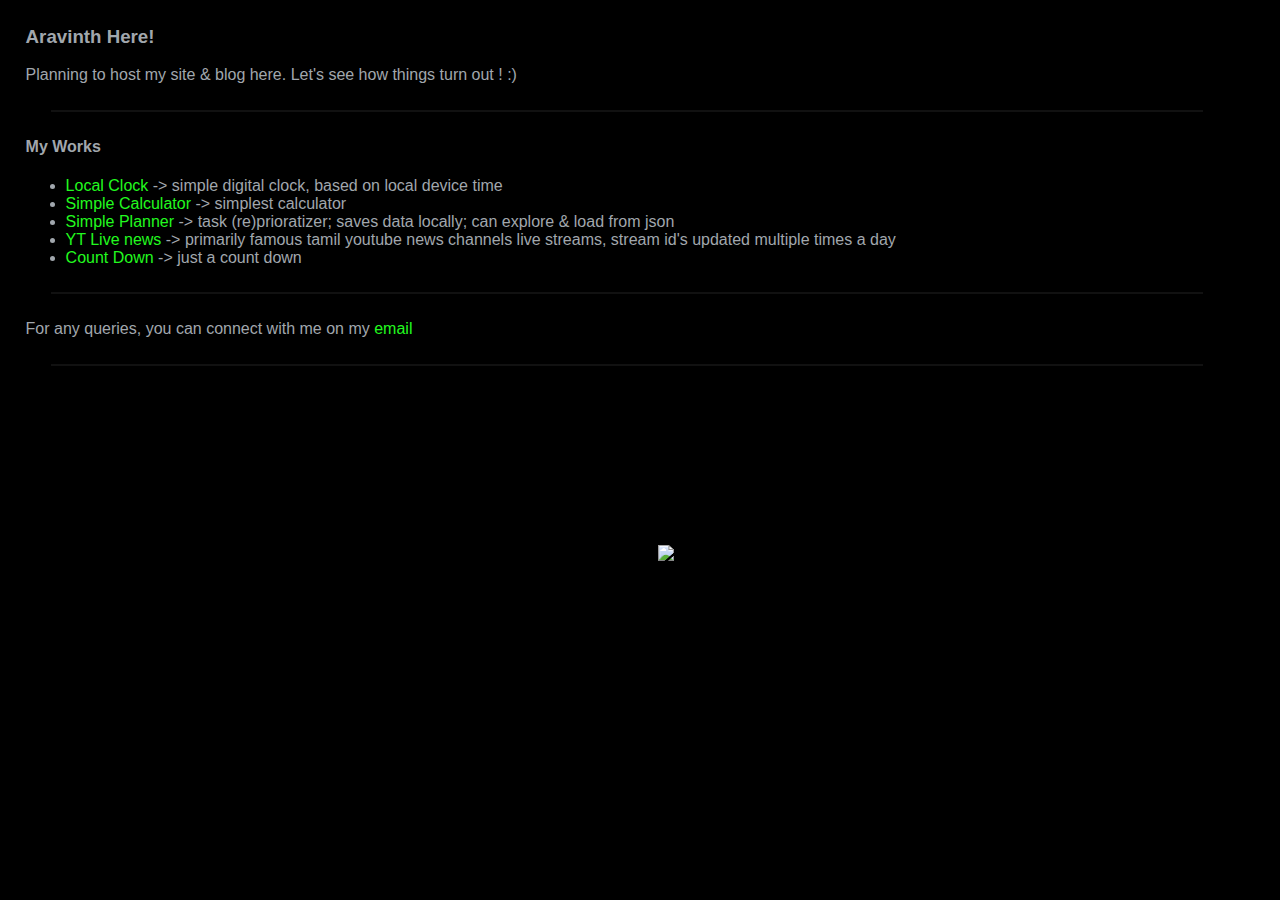
==== commit 85444591: "added cdt" ====
--- a/index.html
+++ b/index.html
@@ -34,6 +34,13 @@
             (()=>{var e,t,r={2983:(e,t,r)=>{"use strict";r.d(t,{D0:()=>v,gD:()=>y,Vp:()=>s,oC:()=>x,fr:()=>_,jD:()=>P,hR:()=>A,xN:()=>b,x1:()=>c,aN:()=>T,V:()=>j});var n=r(384),i=r(7864);const o={beacon:n.NT.beacon,errorBeacon:n.NT.errorBeacon,licenseKey:void 0,applicationID:void 0,sa:void 0,queueTime:void 0,applicationTime:void 0,ttGuid:void 0,user:void 0,account:void 0,product:void 0,extra:void 0,jsAttributes:{},userAttributes:void 0,atts:void 0,transactionName:void 0,tNamePlain:void 0},a={};function s(e){if(!e)throw new Error("All info objects require an agent identifier!");if(!a[e])throw new Error("Info for ".concat(e," was never set"));return a[e]}function c(e,t){if(!e)throw new Error("All info objects require an agent identifier!");a[e]=(0,i.a)(t,o);const r=(0,n.nY)(e);r&&(r.info=a[e])}var u=r(993);const d=e=>{if(!e||"string"!=typeof e)return!1;try{document.createDocumentFragment().querySelector(e)}catch{return!1}return!0};var l=r(2614),f=r(944);const h="[data-nr-mask]",g=()=>{const e={mask_selector:"*",block_selector:"[data-nr-block]",mask_input_options:{color:!1,date:!1,"datetime-local":!1,email:!1,month:!1,number:!1,range:!1,search:!1,tel:!1,text:!1,time:!1,url:!1,week:!1,textarea:!1,select:!1,password:!0}};return{ajax:{deny_list:void 0,block_internal:!0,enabled:!0,harvestTimeSeconds:10,autoStart:!0},distributed_tracing:{enabled:void 0,exclude_newrelic_header:void 0,cors_use_newrelic_header:void 0,cors_use_tracecontext_headers:void 0,allowed_origins:void 0},feature_flags:[],harvest:{tooManyRequestsDelay:60},jserrors:{enabled:!0,harvestTimeSeconds:10,autoStart:!0},logging:{enabled:!0,harvestTimeSeconds:10,autoStart:!0,level:u.p_.INFO},metrics:{enabled:!0,autoStart:!0},obfuscate:void 0,page_action:{enabled:!0,harvestTimeSeconds:30,autoStart:!0},page_view_event:{enabled:!0,autoStart:!0},page_view_timing:{enabled:!0,harvestTimeSeconds:30,long_task:!1,autoStart:!0},privacy:{cookies_enabled:!0},proxy:{assets:void 0,beacon:void 0},session:{expiresMs:l.wk,inactiveMs:l.BB},session_replay:{autoStart:!0,enabled:!1,harvestTimeSeconds:60,preload:!1,sampling_rate:10,error_sampling_rate:100,collect_fonts:!1,inline_images:!1,inline_stylesheet:!0,fix_stylesheets:!0,mask_all_inputs:!0,get mask_text_selector(){return e.mask_selector},set mask_text_selector(t){d(t)?e.mask_selector="".concat(t,",").concat(h):""===t||null===t?e.mask_selector=h:(0,f.R)(5,t)},get block_class(){return"nr-block"},get ignore_class(){return"nr-ignore"},get mask_text_class(){return"nr-mask"},get block_selector(){return e.block_selector},set block_selector(t){d(t)?e.block_selector+=",".concat(t):""!==t&&(0,f.R)(6,t)},get mask_input_options(){return e.mask_input_options},set mask_input_options(t){t&&"object"==typeof t?e.mask_input_options={...t,password:!0}:(0,f.R)(7,t)}},session_trace:{enabled:!0,harvestTimeSeconds:10,autoStart:!0},soft_navigations:{enabled:!0,harvestTimeSeconds:10,autoStart:!0},spa:{enabled:!0,harvestTimeSeconds:10,autoStart:!0},ssl:void 0}},p={},m="All configuration objects require an agent identifier!";function v(e){if(!e)throw new Error(m);if(!p[e])throw new Error("Configuration for ".concat(e," was never set"));return p[e]}function b(e,t){if(!e)throw new Error(m);p[e]=(0,i.a)(t,g());const r=(0,n.nY)(e);r&&(r.init=p[e])}function y(e,t){if(!e)throw new Error(m);var r=v(e);if(r){for(var n=t.split("."),i=0;i<n.length-1;i++)if("object"!=typeof(r=r[n[i]]))return;r=r[n[n.length-1]]}return r}const w={accountID:void 0,trustKey:void 0,agentID:void 0,licenseKey:void 0,applicationID:void 0,xpid:void 0},R={};function x(e){if(!e)throw new Error("All loader-config objects require an agent identifier!");if(!R[e])throw new Error("LoaderConfig for ".concat(e," was never set"));return R[e]}function T(e,t){if(!e)throw new Error("All loader-config objects require an agent identifier!");R[e]=(0,i.a)(t,w);const r=(0,n.nY)(e);r&&(r.loader_config=R[e])}const A=(0,n.dV)().o;var E=r(6154),N=r(9324);const S={buildEnv:N.F3,distMethod:N.Xs,version:N.xv,originTime:E.WN},O={customTransaction:void 0,disabled:!1,isolatedBacklog:!1,loaderType:void 0,maxBytes:3e4,onerror:void 0,origin:""+E.gm.location,ptid:void 0,releaseIds:{},appMetadata:{},session:void 0,denyList:void 0,harvestCount:0,timeKeeper:void 0},I={};function _(e){if(!e)throw new Error("All runtime objects require an agent identifier!");if(!I[e])throw new Error("Runtime for ".concat(e," was never set"));return I[e]}function j(e,t){if(!e)throw new Error("All runtime objects require an agent identifier!");I[e]={...(0,i.a)(t,O),...S};const r=(0,n.nY)(e);r&&(r.runtime=I[e])}function P(e){return function(e){try{const t=s(e);return!!t.licenseKey&&!!t.errorBeacon&&!!t.applicationID}catch(e){return!1}}(e)}},7864:(e,t,r)=>{"use strict";r.d(t,{a:()=>i});var n=r(944);function i(e,t){try{if(!e||"object"!=typeof e)return(0,n.R)(3);if(!t||"object"!=typeof t)return(0,n.R)(4);const r=Object.create(Object.getPrototypeOf(t),Object.getOwnPropertyDescriptors(t)),o=0===Object.keys(r).length?e:r;for(let a in o)if(void 0!==e[a])try{if(null===e[a]){r[a]=null;continue}Array.isArray(e[a])&&Array.isArray(t[a])?r[a]=Array.from(new Set([...e[a],...t[a]])):"object"==typeof e[a]&&"object"==typeof t[a]?r[a]=i(e[a],t[a]):r[a]=e[a]}catch(e){(0,n.R)(1,e)}return r}catch(e){(0,n.R)(2,e)}}},9324:(e,t,r)=>{"use strict";r.d(t,{F3:()=>i,Xs:()=>o,Yq:()=>a,xv:()=>n});const n="1.263.0",i="PROD",o="CDN",a="2.0.0-alpha.12"},6154:(e,t,r)=>{"use strict";r.d(t,{A4:()=>s,OF:()=>d,RI:()=>i,Vr:()=>g,WN:()=>p,bv:()=>o,gm:()=>a,lR:()=>f,lT:()=>h,m:()=>u,mw:()=>c,sb:()=>l});var n=r(1863);const i="undefined"!=typeof window&&!!window.document,o="undefined"!=typeof WorkerGlobalScope&&("undefined"!=typeof self&&self instanceof WorkerGlobalScope&&self.navigator instanceof WorkerNavigator||"undefined"!=typeof globalThis&&globalThis instanceof WorkerGlobalScope&&globalThis.navigator instanceof WorkerNavigator),a=i?window:"undefined"!=typeof WorkerGlobalScope&&("undefined"!=typeof self&&self instanceof WorkerGlobalScope&&self||"undefined"!=typeof globalThis&&globalThis instanceof WorkerGlobalScope&&globalThis),s="complete"===a?.document?.readyState,c=Boolean("hidden"===a?.document?.visibilityState),u=""+a?.location,d=/iPad|iPhone|iPod/.test(a.navigator?.userAgent),l=d&&"undefined"==typeof SharedWorker,f=(()=>{const e=a.navigator?.userAgent?.match(/Firefox[/\s](\d+\.\d+)/);return Array.isArray(e)&&e.length>=2?+e[1]:0})(),h=Boolean(i&&window.document.documentMode),g=!!a.navigator?.sendBeacon,p=Date.now()-(0,n.t)()},4777:(e,t,r)=>{"use strict";r.d(t,{J:()=>o});var n=r(944);const i={agentIdentifier:"",ee:void 0};class o{constructor(e){try{if("object"!=typeof e)return(0,n.R)(8);this.sharedContext={},Object.assign(this.sharedContext,i),Object.entries(e).forEach((e=>{let[t,r]=e;Object.keys(i).includes(t)&&(this.sharedContext[t]=r)}))}catch(e){(0,n.R)(9,e)}}}},7295:(e,t,r)=>{"use strict";r.d(t,{Xv:()=>a,gX:()=>i,iW:()=>o});var n=[];function i(e){if(!e||o(e))return!1;if(0===n.length)return!0;for(var t=0;t<n.length;t++){var r=n[t];if("*"===r.hostname)return!1;if(s(r.hostname,e.hostname)&&c(r.pathname,e.pathname))return!1}return!0}function o(e){return void 0===e.hostname}function a(e){if(n=[],e&&e.length)for(var t=0;t<e.length;t++){let r=e[t];if(!r)continue;0===r.indexOf("http://")?r=r.substring(7):0===r.indexOf("https://")&&(r=r.substring(8));const i=r.indexOf("/");let o,a;i>0?(o=r.substring(0,i),a=r.substring(i)):(o=r,a="");let[s]=o.split(":");n.push({hostname:s,pathname:a})}}function s(e,t){return!(e.length>t.length)&&t.indexOf(e)===t.length-e.length}function c(e,t){return 0===e.indexOf("/")&&(e=e.substring(1)),0===t.indexOf("/")&&(t=t.substring(1)),""===e||e===t}},1687:(e,t,r)=>{"use strict";r.d(t,{Ak:()=>c,Ze:()=>l,x3:()=>u});var n=r(7836),i=r(1478),o=r(3606),a=r(860);const s={};function c(e,t){const r={staged:!1,priority:a.P[t]||0};d(e),s[e].get(t)||s[e].set(t,r)}function u(e,t){e&&s[e]&&(s[e].get(t)&&s[e].delete(t),h(e,t,!1),s[e].size&&f(e))}function d(e){if(!e)throw new Error("agentIdentifier required");s[e]||(s[e]=new Map)}function l(){let e=arguments.length>0&&void 0!==arguments[0]?arguments[0]:"",t=arguments.length>1&&void 0!==arguments[1]?arguments[1]:"feature",r=arguments.length>2&&void 0!==arguments[2]&&arguments[2];if(d(e),!e||!s[e].get(t)||r)return h(e,t);s[e].get(t).staged=!0,f(e)}function f(e){const t=Array.from(s[e]);t.every((e=>{let[t,r]=e;return r.staged}))&&(t.sort(((e,t)=>e[1].priority-t[1].priority)),t.forEach((t=>{let[r]=t;s[e].delete(r),h(e,r)})))}function h(e,t){let r=!(arguments.length>2&&void 0!==arguments[2])||arguments[2];const a=e?n.ee.get(e):n.ee,s=o.i.handlers;if(!a.aborted&&a.backlog&&s){if(r){const e=a.backlog[t],r=s[t];if(r){for(let t=0;e&&t<e.length;++t)g(e[t],r);(0,i.$)(r,(function(e,t){(0,i.$)(t,(function(t,r){r[0].on(e,r[1])}))}))}}a.isolatedBacklog||delete s[t],a.backlog[t]=null,a.emit("drain-"+t,[])}}function g(e,t){var r=e[1];(0,i.$)(t[r],(function(t,r){var n=e[0];if(r[0]===n){var i=r[1],o=e[3],a=e[2];i.apply(o,a)}}))}},7836:(e,t,r)=>{"use strict";r.d(t,{P:()=>c,ee:()=>u});var n=r(384),i=r(8990),o=r(2983),a=r(2646),s=r(5607);const c="nr@context:".concat(s.W),u=function e(t,r){var n={},s={},d={},l=!1;try{l=16===r.length&&(0,o.fr)(r).isolatedBacklog}catch(e){}var f={on:g,addEventListener:g,removeEventListener:function(e,t){var r=n[e];if(!r)return;for(var i=0;i<r.length;i++)r[i]===t&&r.splice(i,1)},emit:function(e,r,n,i,o){!1!==o&&(o=!0);if(u.aborted&&!i)return;t&&o&&t.emit(e,r,n);for(var a=h(n),c=p(e),d=c.length,l=0;l<d;l++)c[l].apply(a,r);var g=v()[s[e]];g&&g.push([f,e,r,a]);return a},get:m,listeners:p,context:h,buffer:function(e,t){const r=v();if(t=t||"feature",f.aborted)return;Object.entries(e||{}).forEach((e=>{let[n,i]=e;s[i]=t,t in r||(r[t]=[])}))},abort:function(){f._aborted=!0,Object.keys(f.backlog).forEach((e=>{delete f.backlog[e]}))},isBuffering:function(e){return!!v()[s[e]]},debugId:r,backlog:l?{}:t&&"object"==typeof t.backlog?t.backlog:{},isolatedBacklog:l};return Object.defineProperty(f,"aborted",{get:()=>{let e=f._aborted||!1;return e||(t&&(e=t.aborted),e)}}),f;function h(e){return e&&e instanceof a.y?e:e?(0,i.I)(e,c,(()=>new a.y(c))):new a.y(c)}function g(e,t){n[e]=p(e).concat(t)}function p(e){return n[e]||[]}function m(t){return d[t]=d[t]||e(f,t)}function v(){return f.backlog}}(void 0,"globalEE"),d=(0,n.Zm)();d.ee||(d.ee=u)},2646:(e,t,r)=>{"use strict";r.d(t,{y:()=>n});class n{constructor(e){this.contextId=e}}},9908:(e,t,r)=>{"use strict";r.d(t,{d:()=>n,p:()=>i});var n=r(7836).ee.get("handle");function i(e,t,r,i,o){o?(o.buffer([e],i),o.emit(e,t,r)):(n.buffer([e],i),n.emit(e,t,r))}},3606:(e,t,r)=>{"use strict";r.d(t,{i:()=>o});var n=r(9908);o.on=a;var i=o.handlers={};function o(e,t,r,o){a(o||n.d,i,e,t,r)}function a(e,t,r,i,o){o||(o="feature"),e||(e=n.d);var a=t[o]=t[o]||{};(a[r]=a[r]||[]).push([e,i])}},3878:(e,t,r)=>{"use strict";r.d(t,{DD:()=>c,jT:()=>a,sp:()=>s});var n=r(6154);let i=!1,o=!1;try{const e={get passive(){return i=!0,!1},get signal(){return o=!0,!1}};n.gm.addEventListener("test",null,e),n.gm.removeEventListener("test",null,e)}catch(e){}function a(e,t){return i||o?{capture:!!e,passive:i,signal:t}:!!e}function s(e,t){let r=arguments.length>2&&void 0!==arguments[2]&&arguments[2],n=arguments.length>3?arguments[3]:void 0;window.addEventListener(e,t,a(r,n))}function c(e,t){let r=arguments.length>2&&void 0!==arguments[2]&&arguments[2],n=arguments.length>3?arguments[3]:void 0;document.addEventListener(e,t,a(r,n))}},5607:(e,t,r)=>{"use strict";r.d(t,{W:()=>n});const n=(0,r(9566).bz)()},9566:(e,t,r)=>{"use strict";r.d(t,{LA:()=>s,ZF:()=>c,bz:()=>a,el:()=>u});var n=r(6154);const i="xxxxxxxx-xxxx-4xxx-yxxx-xxxxxxxxxxxx";function o(e,t){return e?15&e[t]:16*Math.random()|0}function a(){const e=n.gm?.crypto||n.gm?.msCrypto;let t,r=0;return e&&e.getRandomValues&&(t=e.getRandomValues(new Uint8Array(30))),i.split("").map((e=>"x"===e?o(t,r++).toString(16):"y"===e?(3&o()|8).toString(16):e)).join("")}function s(e){const t=n.gm?.crypto||n.gm?.msCrypto;let r,i=0;t&&t.getRandomValues&&(r=t.getRandomValues(new Uint8Array(e)));const a=[];for(var s=0;s<e;s++)a.push(o(r,i++).toString(16));return a.join("")}function c(){return s(16)}function u(){return s(32)}},2614:(e,t,r)=>{"use strict";r.d(t,{BB:()=>a,H3:()=>n,g:()=>u,iL:()=>c,tS:()=>s,uh:()=>i,wk:()=>o});const n="NRBA",i="SESSION",o=144e5,a=18e5,s={STARTED:"session-started",PAUSE:"session-pause",RESET:"session-reset",RESUME:"session-resume",UPDATE:"session-update"},c={SAME_TAB:"same-tab",CROSS_TAB:"cross-tab"},u={OFF:0,FULL:1,ERROR:2}},1863:(e,t,r)=>{"use strict";function n(){return Math.floor(performance.now())}r.d(t,{t:()=>n})},7485:(e,t,r)=>{"use strict";r.d(t,{D:()=>i});var n=r(6154);function i(e){if(0===(e||"").indexOf("data:"))return{protocol:"data"};try{const t=new URL(e,location.href),r={port:t.port,hostname:t.hostname,pathname:t.pathname,search:t.search,protocol:t.protocol.slice(0,t.protocol.indexOf(":")),sameOrigin:t.protocol===n.gm?.location?.protocol&&t.host===n.gm?.location?.host};return r.port&&""!==r.port||("http:"===t.protocol&&(r.port="80"),"https:"===t.protocol&&(r.port="443")),r.pathname&&""!==r.pathname?r.pathname.startsWith("/")||(r.pathname="/".concat(r.pathname)):r.pathname="/",r}catch(e){return{}}}},944:(e,t,r)=>{"use strict";function n(e,t){"function"==typeof console.debug&&console.debug("New Relic Warning: https://github.com/newrelic/newrelic-browser-agent/blob/main/docs/warning-codes.md#".concat(e),t)}r.d(t,{R:()=>n})},5284:(e,t,r)=>{"use strict";r.d(t,{t:()=>c,B:()=>s});var n=r(7836),i=r(6154);const o="newrelic";const a=new Set,s={};function c(e,t){const r=n.ee.get(t);s[t]??={},e&&"object"==typeof e&&(a.has(t)||(r.emit("rumresp",[e]),s[t]=e,a.add(t),function(){let e=arguments.length>0&&void 0!==arguments[0]?arguments[0]:{};try{i.gm.dispatchEvent(new CustomEvent(o,{detail:e}))}catch(e){}}({loaded:!0})))}},8990:(e,t,r)=>{"use strict";r.d(t,{I:()=>i});var n=Object.prototype.hasOwnProperty;function i(e,t,r){if(n.call(e,t))return e[t];var i=r();if(Object.defineProperty&&Object.keys)try{return Object.defineProperty(e,t,{value:i,writable:!0,enumerable:!1}),i}catch(e){}return e[t]=i,i}},6389:(e,t,r)=>{"use strict";function n(e){var t=this;let r=arguments.length>1&&void 0!==arguments[1]?arguments[1]:500,n=arguments.length>2&&void 0!==arguments[2]?arguments[2]:{};const i=n?.leading||!1;let o;return function(){for(var n=arguments.length,a=new Array(n),s=0;s<n;s++)a[s]=arguments[s];i&&void 0===o&&(e.apply(t,a),o=setTimeout((()=>{o=clearTimeout(o)}),r)),i||(clearTimeout(o),o=setTimeout((()=>{e.apply(t,a)}),r))}}function i(e){var t=this;let r=!1;return function(){if(!r){r=!0;for(var n=arguments.length,i=new Array(n),o=0;o<n;o++)i[o]=arguments[o];e.apply(t,i)}}}r.d(t,{J:()=>i,s:()=>n})},1478:(e,t,r)=>{"use strict";r.d(t,{$:()=>n});const n=(e,t)=>Object.entries(e||{}).map((e=>{let[r,n]=e;return t(r,n)}))},3304:(e,t,r)=>{"use strict";r.d(t,{A:()=>o});var n=r(7836);const i=()=>{const e=new WeakSet;return(t,r)=>{if("object"==typeof r&&null!==r){if(e.has(r))return;e.add(r)}return r}};function o(e){try{return JSON.stringify(e,i())}catch(e){try{n.ee.emit("internal-error",[e])}catch(e){}}}},5289:(e,t,r)=>{"use strict";r.d(t,{GG:()=>o,sB:()=>a});var n=r(3878);function i(){return"undefined"==typeof document||"complete"===document.readyState}function o(e,t){if(i())return e();(0,n.sp)("load",e,t)}function a(e){if(i())return e();(0,n.DD)("DOMContentLoaded",e)}},384:(e,t,r)=>{"use strict";r.d(t,{NT:()=>o,US:()=>d,Zm:()=>a,bQ:()=>c,dV:()=>s,nY:()=>u,pV:()=>l});var n=r(6154),i=r(1863);const o={beacon:"bam.nr-data.net",errorBeacon:"bam.nr-data.net"};function a(){return n.gm.NREUM||(n.gm.NREUM={}),void 0===n.gm.newrelic&&(n.gm.newrelic=n.gm.NREUM),n.gm.NREUM}function s(){let e=a();return e.o||(e.o={ST:n.gm.setTimeout,SI:n.gm.setImmediate,CT:n.gm.clearTimeout,XHR:n.gm.XMLHttpRequest,REQ:n.gm.Request,EV:n.gm.Event,PR:n.gm.Promise,MO:n.gm.MutationObserver,FETCH:n.gm.fetch}),e}function c(e,t){let r=a();r.initializedAgents??={},t.initializedAt={ms:(0,i.t)(),date:new Date},r.initializedAgents[e]=t}function u(e){let t=a();return t.initializedAgents?.[e]}function d(e,t){a()[e]=t}function l(){return function(){let e=a();const t=e.info||{};e.info={beacon:o.beacon,errorBeacon:o.errorBeacon,...t}}(),function(){let e=a();const t=e.init||{};e.init={...t}}(),s(),function(){let e=a();const t=e.loader_config||{};e.loader_config={...t}}(),a()}},2843:(e,t,r)=>{"use strict";r.d(t,{u:()=>i});var n=r(3878);function i(e){let t=arguments.length>1&&void 0!==arguments[1]&&arguments[1],r=arguments.length>2?arguments[2]:void 0,i=arguments.length>3?arguments[3]:void 0;(0,n.DD)("visibilitychange",(function(){if(t)return void("hidden"===document.visibilityState&&e());e(document.visibilityState)}),r,i)}},8941:(e,t,r)=>{"use strict";r.d(t,{um:()=>f,NZ:()=>R,vC:()=>A,Ri:()=>O,Ak:()=>_,o8:()=>P,MO:()=>U,bX:()=>F});var n=r(7836),i=r(3434),o=r(8990),a=r(6154);const s={},c=a.gm.XMLHttpRequest,u="addEventListener",d="removeEventListener",l="nr@wrapped:".concat(n.P);function f(e){var t=function(e){return(e||n.ee).get("events")}(e);if(s[t.debugId]++)return t;s[t.debugId]=1;var r=(0,i.YM)(t,!0);function f(e){r.inPlace(e,[u,d],"-",g)}function g(e,t){return e[1]}return"getPrototypeOf"in Object&&(a.RI&&h(document,f),h(a.gm,f),h(c.prototype,f)),t.on(u+"-start",(function(e,t){var n=e[1];if(null!==n&&("function"==typeof n||"object"==typeof n)){var i=(0,o.I)(n,l,(function(){var e={object:function(){if("function"!=typeof n.handleEvent)return;return n.handleEvent.apply(n,arguments)},function:n}[typeof n];return e?r(e,"fn-",null,e.name||"anonymous"):n}));this.wrapped=e[1]=i}})),t.on(d+"-start",(function(e){e[1]=this.wrapped||e[1]})),t}function h(e,t){let r=e;for(;"object"==typeof r&&!Object.prototype.hasOwnProperty.call(r,u);)r=Object.getPrototypeOf(r);for(var n=arguments.length,i=new Array(n>2?n-2:0),o=2;o<n;o++)i[o-2]=arguments[o];r&&t(r,...i)}var g="fetch-",p=g+"body-",m=["arrayBuffer","blob","json","text","formData"],v=a.gm.Request,b=a.gm.Response,y="prototype";const w={};function R(e){const t=function(e){return(e||n.ee).get("fetch")}(e);if(!(v&&b&&a.gm.fetch))return t;if(w[t.debugId]++)return t;function r(e,r,i){var o=e[r];"function"==typeof o&&(e[r]=function(){var e,r=[...arguments],a={};t.emit(i+"before-start",[r],a),a[n.P]&&a[n.P].dt&&(e=a[n.P].dt);var s=o.apply(this,r);return t.emit(i+"start",[r,e],s),s.then((function(e){return t.emit(i+"end",[null,e],s),e}),(function(e){throw t.emit(i+"end",[e],s),e}))})}return w[t.debugId]=1,m.forEach((e=>{r(v[y],e,p),r(b[y],e,p)})),r(a.gm,"fetch",g),t.on(g+"end",(function(e,r){var n=this;if(r){var i=r.headers.get("content-length");null!==i&&(n.rxSize=i),t.emit(g+"done",[null,r],n)}else t.emit(g+"done",[e],n)})),t}const x={},T=["pushState","replaceState"];function A(e){const t=function(e){return(e||n.ee).get("history")}(e);return!a.RI||x[t.debugId]++||(x[t.debugId]=1,(0,i.YM)(t).inPlace(window.history,T,"-")),t}var E=r(3878);const N={},S=["appendChild","insertBefore","replaceChild"];function O(e){const t=function(e){return(e||n.ee).get("jsonp")}(e);if(!a.RI||N[t.debugId])return t;N[t.debugId]=!0;var r=(0,i.YM)(t),o=/[?&](?:callback|cb)=([^&#]+)/,s=/(.*)\.([^.]+)/,c=/^(\w+)(\.|$)(.*)$/;function u(e,t){if(!e)return t;const r=e.match(c),n=r[1];return u(r[3],t[n])}return r.inPlace(Node.prototype,S,"dom-"),t.on("dom-start",(function(e){!function(e){if(!e||"string"!=typeof e.nodeName||"script"!==e.nodeName.toLowerCase())return;if("function"!=typeof e.addEventListener)return;var n=(i=e.src,a=i.match(o),a?a[1]:null);var i,a;if(!n)return;var c=function(e){var t=e.match(s);if(t&&t.length>=3)return{key:t[2],parent:u(t[1],window)};return{key:e,parent:window}}(n);if("function"!=typeof c.parent[c.key])return;var d={};function l(){t.emit("jsonp-end",[],d),e.removeEventListener("load",l,(0,E.jT)(!1)),e.removeEventListener("error",f,(0,E.jT)(!1))}function f(){t.emit("jsonp-error",[],d),t.emit("jsonp-end",[],d),e.removeEventListener("load",l,(0,E.jT)(!1)),e.removeEventListener("error",f,(0,E.jT)(!1))}r.inPlace(c.parent,[c.key],"cb-",d),e.addEventListener("load",l,(0,E.jT)(!1)),e.addEventListener("error",f,(0,E.jT)(!1)),t.emit("new-jsonp",[e.src],d)}(e[0])})),t}const I={};function _(e){const t=function(e){return(e||n.ee).get("mutation")}(e);if(!a.RI||I[t.debugId])return t;I[t.debugId]=!0;var r=(0,i.YM)(t),o=a.gm.MutationObserver;return o&&(window.MutationObserver=function(e){return this instanceof o?new o(r(e,"fn-")):o.apply(this,arguments)},MutationObserver.prototype=o.prototype),t}const j={};function P(e){const t=function(e){return(e||n.ee).get("promise")}(e);if(j[t.debugId])return t;j[t.debugId]=!0;var r=t.context,o=(0,i.YM)(t),s=a.gm.Promise;return s&&function(){function e(r){var n=t.context(),i=o(r,"executor-",n,null,!1);const a=Reflect.construct(s,[i],e);return t.context(a).getCtx=function(){return n},a}a.gm.Promise=e,Object.defineProperty(e,"name",{value:"Promise"}),e.toString=function(){return s.toString()},Object.setPrototypeOf(e,s),["all","race"].forEach((function(r){const n=s[r];e[r]=function(e){let i=!1;[...e||[]].forEach((e=>{this.resolve(e).then(a("all"===r),a(!1))}));const o=n.apply(this,arguments);return o;function a(e){return function(){t.emit("propagate",[null,!i],o,!1,!1),i=i||!e}}}})),["resolve","reject"].forEach((function(r){const n=s[r];e[r]=function(e){const r=n.apply(this,arguments);return e!==r&&t.emit("propagate",[e,!0],r,!1,!1),r}})),e.prototype=s.prototype;const n=s.prototype.then;s.prototype.then=function(){var e=this,i=r(e);i.promise=e;for(var a=arguments.length,s=new Array(a),c=0;c<a;c++)s[c]=arguments[c];s[0]=o(s[0],"cb-",i,null,!1),s[1]=o(s[1],"cb-",i,null,!1);const u=n.apply(this,s);return i.nextPromise=u,t.emit("propagate",[e,!0],u,!1,!1),u},s.prototype.then[i.Jt]=n,t.on("executor-start",(function(e){e[0]=o(e[0],"resolve-",this,null,!1),e[1]=o(e[1],"resolve-",this,null,!1)})),t.on("executor-err",(function(e,t,r){e[1](r)})),t.on("cb-end",(function(e,r,n){t.emit("propagate",[n,!0],this.nextPromise,!1,!1)})),t.on("propagate",(function(e,r,n){this.getCtx&&!r||(this.getCtx=function(){if(e instanceof Promise)var r=t.context(e);return r&&r.getCtx?r.getCtx():this})}))}(),t}const C={},k="setTimeout",L="setInterval",D="clearTimeout",H="-start",M="-",K=[k,"setImmediate",L,D,"clearImmediate"];function U(e){const t=function(e){return(e||n.ee).get("timer")}(e);if(C[t.debugId]++)return t;C[t.debugId]=1;var r=(0,i.YM)(t);return r.inPlace(a.gm,K.slice(0,2),k+M),r.inPlace(a.gm,K.slice(2,3),L+M),r.inPlace(a.gm,K.slice(3),D+M),t.on(L+H,(function(e,t,n){e[0]=r(e[0],"fn-",null,n)})),t.on(k+H,(function(e,t,n){this.method=n,this.timerDuration=isNaN(e[1])?0:+e[1],e[0]=r(e[0],"fn-",this,n)})),t}var B=r(944);const G={},V=["open","send"];function F(e){var t=e||n.ee;const r=function(e){return(e||n.ee).get("xhr")}(t);if(G[r.debugId]++)return r;G[r.debugId]=1,f(t);var o=(0,i.YM)(r),s=a.gm.XMLHttpRequest,c=a.gm.MutationObserver,u=a.gm.Promise,d=a.gm.setInterval,l="readystatechange",h=["onload","onerror","onabort","onloadstart","onloadend","onprogress","ontimeout"],g=[],p=a.gm.XMLHttpRequest=function(e){const t=new s(e),n=r.context(t);try{r.emit("new-xhr",[t],n),t.addEventListener(l,(i=n,function(){var e=this;e.readyState>3&&!i.resolved&&(i.resolved=!0,r.emit("xhr-resolved",[],e)),o.inPlace(e,h,"fn-",R)}),(0,E.jT)(!1))}catch(e){(0,B.R)(15,e);try{r.emit("internal-error",[e])}catch(e){}}var i;return t};function m(e,t){o.inPlace(t,["onreadystatechange"],"fn-",R)}if(function(e,t){for(var r in e)t[r]=e[r]}(s,p),p.prototype=s.prototype,o.inPlace(p.prototype,V,"-xhr-",R),r.on("send-xhr-start",(function(e,t){m(e,t),function(e){g.push(e),c&&(v?v.then(w):d?d(w):(b=-b,y.data=b))}(t)})),r.on("open-xhr-start",m),c){var v=u&&u.resolve();if(!d&&!u){var b=1,y=document.createTextNode(b);new c(w).observe(y,{characterData:!0})}}else t.on("fn-end",(function(e){e[0]&&e[0].type===l||w()}));function w(){for(var e=0;e<g.length;e++)m(0,g[e]);g.length&&(g=[])}function R(e,t){return t}return r}},3434:(e,t,r)=>{"use strict";r.d(t,{Jt:()=>o,YM:()=>c});var n=r(7836),i=r(5607);const o="nr@original:".concat(i.W);var a=Object.prototype.hasOwnProperty,s=!1;function c(e,t){return e||(e=n.ee),r.inPlace=function(e,t,n,i,o){n||(n="");const a="-"===n.charAt(0);for(let s=0;s<t.length;s++){const c=t[s],u=e[c];d(u)||(e[c]=r(u,a?c+n:n,i,c,o))}},r.flag=o,r;function r(t,r,n,s,c){return d(t)?t:(r||(r=""),nrWrapper[o]=t,function(e,t,r){if(Object.defineProperty&&Object.keys)try{return Object.keys(e).forEach((function(r){Object.defineProperty(t,r,{get:function(){return e[r]},set:function(t){return e[r]=t,t}})})),t}catch(e){u([e],r)}for(var n in e)a.call(e,n)&&(t[n]=e[n])}(t,nrWrapper,e),nrWrapper);function nrWrapper(){var o,a,d,l;try{a=this,o=[...arguments],d="function"==typeof n?n(o,a):n||{}}catch(t){u([t,"",[o,a,s],d],e)}i(r+"start",[o,a,s],d,c);try{return l=t.apply(a,o)}catch(e){throw i(r+"err",[o,a,e],d,c),e}finally{i(r+"end",[o,a,l],d,c)}}}function i(r,n,i,o){if(!s||t){var a=s;s=!0;try{e.emit(r,n,i,t,o)}catch(t){u([t,r,n,i],e)}s=a}}}function u(e,t){t||(t=n.ee);try{t.emit("internal-error",e)}catch(e){}}function d(e){return!(e&&"function"==typeof e&&e.apply&&!e[o])}},9300:(e,t,r)=>{"use strict";r.d(t,{T:()=>n});const n=r(860).K.ajax},6774:(e,t,r)=>{"use strict";r.d(t,{T:()=>n});const n=r(860).K.jserrors},993:(e,t,r)=>{"use strict";r.d(t,{ET:()=>o,It:()=>s,TZ:()=>a,p_:()=>i});var n=r(860);const i={ERROR:"ERROR",WARN:"WARN",INFO:"INFO",DEBUG:"DEBUG",TRACE:"TRACE"},o="log",a=n.K.logging,s=1e6},3785:(e,t,r)=>{"use strict";r.d(t,{R:()=>c,b:()=>u});var n=r(9908),i=r(1863),o=r(860),a=r(3969),s=r(993);function c(e,t){let r=arguments.length>2&&void 0!==arguments[2]?arguments[2]:{},c=arguments.length>3&&void 0!==arguments[3]?arguments[3]:s.p_.INFO;(0,n.p)(a.xV,["API/logging/".concat(c.toLowerCase(),"/called")],void 0,o.K.metrics,e),(0,n.p)(s.ET,[(0,i.t)(),t,r,c],void 0,o.K.logging,e)}function u(e){return"string"==typeof e&&Object.values(s.p_).some((t=>t===e))}},3969:(e,t,r)=>{"use strict";r.d(t,{TZ:()=>n,XG:()=>s,rs:()=>i,xV:()=>a,z_:()=>o});const n=r(860).K.metrics,i="sm",o="cm",a="storeSupportabilityMetrics",s="storeEventMetrics"},8166:(e,t,r)=>{"use strict";r.d(t,{T:()=>n});const n=r(860).K.pageAction},6630:(e,t,r)=>{"use strict";r.d(t,{T:()=>n});const n=r(860).K.pageViewEvent},782:(e,t,r)=>{"use strict";r.d(t,{T:()=>n});const n=r(860).K.pageViewTiming},6344:(e,t,r)=>{"use strict";r.d(t,{BB:()=>f,G4:()=>o,It:()=>c,No:()=>u,Qb:()=>h,TZ:()=>i,Ug:()=>a,_s:()=>s,bc:()=>l,yP:()=>d});var n=r(2614);const i=r(860).K.sessionReplay,o={RECORD:"recordReplay",PAUSE:"pauseReplay",REPLAY_RUNNING:"replayRunning",ERROR_DURING_REPLAY:"errorDuringReplay"},a=.12,s={DomContentLoaded:0,Load:1,FullSnapshot:2,IncrementalSnapshot:3,Meta:4,Custom:5},c=1e6,u=64e3,d={[n.g.ERROR]:15e3,[n.g.FULL]:3e5,[n.g.OFF]:0},l={RESET:{message:"Session was reset",sm:"Reset"},IMPORT:{message:"Recorder failed to import",sm:"Import"},TOO_MANY:{message:"429: Too Many Requests",sm:"Too-Many"},TOO_BIG:{message:"Payload was too large",sm:"Too-Big"},CROSS_TAB:{message:"Session Entity was set to OFF on another tab",sm:"Cross-Tab"},ENTITLEMENTS:{message:"Session Replay is not allowed and will not be started",sm:"Entitlement"}},f=5e3,h={API:"api"}},5270:(e,t,r)=>{"use strict";r.d(t,{Aw:()=>s,CT:()=>c,SR:()=>a});var n=r(2983),i=r(7767),o=r(6154);function a(e){return!!n.hR.MO&&(0,i.V)(e)&&!0===(0,n.gD)(e,"session_trace.enabled")}function s(e){return!0===(0,n.gD)(e,"session_replay.preload")&&a(e)}function c(e,t){const r=t.correctAbsoluteTimestamp(e);return{originalTimestamp:e,correctedTimestamp:r,timestampDiff:e-r,originTime:o.WN,correctedOriginTime:t.correctedOriginTime,originTimeDiff:Math.floor(o.WN-t.correctedOriginTime)}}},3738:(e,t,r)=>{"use strict";r.d(t,{He:()=>i,Kp:()=>s,Lc:()=>u,Rz:()=>d,TZ:()=>n,bD:()=>o,d3:()=>a,jx:()=>l,uP:()=>c});const n=r(860).K.sessionTrace,i="bstResource",o="resource",a="-start",s="-end",c="fn"+a,u="fn"+s,d="pushState",l=1e3},3962:(e,t,r)=>{"use strict";r.d(t,{AM:()=>o,O2:()=>s,Qu:()=>c,TZ:()=>a,ih:()=>u,tC:()=>i});var n=r(860);const i=["click","keydown","submit"],o="api",a=n.K.softNav,s={INITIAL_PAGE_LOAD:"",ROUTE_CHANGE:1,UNSPECIFIED:2},c={INTERACTION:1,AJAX:2,CUSTOM_END:3,CUSTOM_TRACER:4},u={IP:"in progress",FIN:"finished",CAN:"cancelled"}},7378:(e,t,r)=>{"use strict";r.d(t,{$p:()=>x,BR:()=>b,Kp:()=>R,L3:()=>y,Lc:()=>c,NC:()=>o,SG:()=>d,TZ:()=>i,U6:()=>g,UT:()=>m,d3:()=>w,dT:()=>f,e5:()=>A,gx:()=>v,l9:()=>l,oW:()=>h,op:()=>p,rw:()=>u,tH:()=>E,uP:()=>s,wW:()=>T,xq:()=>a});var n=r(2983);const i=r(860).K.spa,o=["click","submit","keypress","keydown","keyup","change"],a=999,s="fn-start",c="fn-end",u="cb-start",d="api-ixn-",l="remaining",f="interaction",h="spaNode",g="jsonpNode",p="fetch-start",m="fetch-done",v="fetch-body-",b="jsonp-end",y=n.hR.ST,w="-start",R="-end",x="-body",T="cb"+R,A="jsTime",E="fetch"},4234:(e,t,r)=>{"use strict";r.d(t,{W:()=>i});var n=r(7836);class i{constructor(e,t,r){this.agentIdentifier=e,this.aggregator=t,this.ee=n.ee.get(e),this.featureName=r,this.blocked=!1}}},7767:(e,t,r)=>{"use strict";r.d(t,{V:()=>o});var n=r(2983),i=r(6154);const o=e=>i.RI&&!0===(0,n.gD)(e,"privacy.cookies_enabled")},425:(e,t,r)=>{"use strict";r.d(t,{j:()=>O});var n=r(860),i=r(2983),o=r(9908),a=r(7836),s=r(1687),c=r(5289),u=r(6154),d=r(944),l=r(3969),f=r(384),h=r(6344);const g=["setErrorHandler","finished","addToTrace","addRelease","addPageAction","setCurrentRouteName","setPageViewName","setCustomAttribute","interaction","noticeError","setUserId","setApplicationVersion","start",h.G4.RECORD,h.G4.PAUSE,"log","wrapLogger"],p=["setErrorHandler","finished","addToTrace","addRelease"];var m=r(1863),v=r(2614),b=r(993),y=r(3785),w=r(2646),R=r(3434);function x(e,t,r,n){if("object"!=typeof t||!t||"string"!=typeof r||!r||"function"!=typeof t[r])return(0,d.R)(29);const i=function(e){return(e||a.ee).get("logger")}(e),o=(0,R.YM)(i),s=new w.y(a.P);return s.level=n.level,s.customAttributes=n.customAttributes,o.inPlace(t,[r],"wrap-logger-",s),i}function T(){const e=(0,f.pV)();g.forEach((t=>{e[t]=function(){for(var r=arguments.length,n=new Array(r),i=0;i<r;i++)n[i]=arguments[i];return function(t){for(var r=arguments.length,n=new Array(r>1?r-1:0),i=1;i<r;i++)n[i-1]=arguments[i];let o=[];return Object.values(e.initializedAgents).forEach((e=>{e&&e.api?e.exposed&&e.api[t]&&o.push(e.api[t](...n)):(0,d.R)(38,t)})),o.length>1?o:o[0]}(t,...n)}}))}const A={};var E=r(5284);const N=e=>{const t=e.startsWith("http");e+="/",r.p=t?e:"https://"+e};let S=!1;function O(e){let t=arguments.length>1&&void 0!==arguments[1]?arguments[1]:{},g=arguments.length>2?arguments[2]:void 0,w=arguments.length>3?arguments[3]:void 0,{init:R,info:O,loader_config:I,runtime:_={loaderType:g},exposed:j=!0}=t;const P=(0,f.pV)();O||(R=P.init,O=P.info,I=P.loader_config),(0,i.xN)(e.agentIdentifier,R||{}),(0,i.aN)(e.agentIdentifier,I||{}),O.jsAttributes??={},u.bv&&(O.jsAttributes.isWorker=!0),(0,i.x1)(e.agentIdentifier,O);const C=(0,i.D0)(e.agentIdentifier),k=[O.beacon,O.errorBeacon];S||(C.proxy.assets&&(N(C.proxy.assets),k.push(C.proxy.assets)),C.proxy.beacon&&k.push(C.proxy.beacon),T(),(0,f.US)("activatedFeatures",E.B),e.runSoftNavOverSpa&&=!0===C.soft_navigations.enabled&&C.feature_flags.includes("soft_nav")),_.denyList=[...C.ajax.deny_list||[],...C.ajax.block_internal?k:[]],_.ptid=e.agentIdentifier,(0,i.V)(e.agentIdentifier,_),void 0===e.api&&(e.api=function(e,t){let f=arguments.length>2&&void 0!==arguments[2]&&arguments[2];t||(0,s.Ak)(e,"api");const g={};var w=a.ee.get(e),R=w.get("tracer");A[e]=v.g.OFF,w.on(h.G4.REPLAY_RUNNING,(t=>{A[e]=t}));var T="api-",E=T+"ixn-";function N(t,r,n,o){const a=(0,i.Vp)(e);return null===r?delete a.jsAttributes[t]:(0,i.x1)(e,{...a,jsAttributes:{...a.jsAttributes,[t]:r}}),I(T,n,!0,o||null===r?"session":void 0)(t,r)}function S(){}g.log=function(e){let{customAttributes:t={},level:r=b.p_.INFO}=arguments.length>1&&void 0!==arguments[1]?arguments[1]:{};(0,o.p)(l.xV,["API/log/called"],void 0,n.K.metrics,w),(0,y.R)(w,e,t,r)},g.wrapLogger=function(e,t){let{customAttributes:r={},level:i=b.p_.INFO}=arguments.length>2&&void 0!==arguments[2]?arguments[2]:{};(0,o.p)(l.xV,["API/wrapLogger/called"],void 0,n.K.metrics,w),x(w,e,t,{customAttributes:r,level:i})},p.forEach((e=>{g[e]=I(T,e,!0,"api")})),g.addPageAction=I(T,"addPageAction",!0,n.K.pageAction),g.setPageViewName=function(t,r){if("string"==typeof t)return"/"!==t.charAt(0)&&(t="/"+t),(0,i.fr)(e).customTransaction=(r||"http://custom.transaction")+t,I(T,"setPageViewName",!0)()},g.setCustomAttribute=function(e,t){let r=arguments.length>2&&void 0!==arguments[2]&&arguments[2];if("string"==typeof e){if(["string","number","boolean"].includes(typeof t)||null===t)return N(e,t,"setCustomAttribute",r);(0,d.R)(40,typeof t)}else(0,d.R)(39,typeof e)},g.setUserId=function(e){if("string"==typeof e||null===e)return N("enduser.id",e,"setUserId",!0);(0,d.R)(41,typeof e)},g.setApplicationVersion=function(e){if("string"==typeof e||null===e)return N("application.version",e,"setApplicationVersion",!1);(0,d.R)(42,typeof e)},g.start=()=>{try{(0,o.p)(l.xV,["API/start/called"],void 0,n.K.metrics,w),w.emit("manual-start-all")}catch(e){(0,d.R)(23,e)}},g[h.G4.RECORD]=function(){(0,o.p)(l.xV,["API/recordReplay/called"],void 0,n.K.metrics,w),(0,o.p)(h.G4.RECORD,[],void 0,n.K.sessionReplay,w)},g[h.G4.PAUSE]=function(){(0,o.p)(l.xV,["API/pauseReplay/called"],void 0,n.K.metrics,w),(0,o.p)(h.G4.PAUSE,[],void 0,n.K.sessionReplay,w)},g.interaction=function(e){return(new S).get("object"==typeof e?e:{})};const O=S.prototype={createTracer:function(e,t){var r={},i=this,a="function"==typeof t;return(0,o.p)(l.xV,["API/createTracer/called"],void 0,n.K.metrics,w),f||(0,o.p)(E+"tracer",[(0,m.t)(),e,r],i,n.K.spa,w),function(){if(R.emit((a?"":"no-")+"fn-start",[(0,m.t)(),i,a],r),a)try{return t.apply(this,arguments)}catch(e){const t="string"==typeof e?new Error(e):e;throw R.emit("fn-err",[arguments,this,t],r),t}finally{R.emit("fn-end",[(0,m.t)()],r)}}}};function I(e,t,r,i){return function(){return(0,o.p)(l.xV,["API/"+t+"/called"],void 0,n.K.metrics,w),i&&(0,o.p)(e+t,[(0,m.t)(),...arguments],r?null:this,i,w),r?void 0:this}}function _(){r.e(478).then(r.bind(r,8778)).then((t=>{let{setAPI:r}=t;r(e),(0,s.Ze)(e,"api")})).catch((e=>{(0,d.R)(27,e),w.abort()}))}return["actionText","setName","setAttribute","save","ignore","onEnd","getContext","end","get"].forEach((e=>{O[e]=I(E,e,void 0,f?n.K.softNav:n.K.spa)})),g.setCurrentRouteName=f?I(E,"routeName",void 0,n.K.softNav):I(T,"routeName",!0,n.K.spa),g.noticeError=function(t,r){"string"==typeof t&&(t=new Error(t)),(0,o.p)(l.xV,["API/noticeError/called"],void 0,n.K.metrics,w),(0,o.p)("err",[t,(0,m.t)(),!1,r,!!A[e]],void 0,n.K.jserrors,w)},u.RI?(0,c.GG)((()=>_()),!0):_(),g}(e.agentIdentifier,w,e.runSoftNavOverSpa)),void 0===e.exposed&&(e.exposed=j),S=!0}},8374:(e,t,r)=>{r.nc=(()=>{try{return document?.currentScript?.nonce}catch(e){}return""})()},860:(e,t,r)=>{"use strict";r.d(t,{K:()=>n,P:()=>i});const n={ajax:"ajax",jserrors:"jserrors",logging:"logging",metrics:"metrics",pageAction:"page_action",pageViewEvent:"page_view_event",pageViewTiming:"page_view_timing",sessionReplay:"session_replay",sessionTrace:"session_trace",softNav:"soft_navigations",spa:"spa"},i={[n.pageViewEvent]:1,[n.pageViewTiming]:2,[n.metrics]:3,[n.jserrors]:4,[n.spa]:5,[n.ajax]:6,[n.sessionTrace]:7,[n.pageAction]:8,[n.softNav]:9,[n.sessionReplay]:10,[n.logging]:11}}},n={};function i(e){var t=n[e];if(void 0!==t)return t.exports;var o=n[e]={exports:{}};return r[e](o,o.exports,i),o.exports}i.m=r,i.d=(e,t)=>{for(var r in t)i.o(t,r)&&!i.o(e,r)&&Object.defineProperty(e,r,{enumerable:!0,get:t[r]})},i.f={},i.e=e=>Promise.all(Object.keys(i.f).reduce(((t,r)=>(i.f[r](e,t),t)),[])),i.u=e=>({212:"nr-spa-compressor",249:"nr-spa-recorder",478:"nr-spa"}[e]+"-1.263.0.min.js"),i.o=(e,t)=>Object.prototype.hasOwnProperty.call(e,t),e={},t="NRBA-1.263.0.PROD:",i.l=(r,n,o,a)=>{if(e[r])e[r].push(n);else{var s,c;if(void 0!==o)for(var u=document.getElementsByTagName("script"),d=0;d<u.length;d++){var l=u[d];if(l.getAttribute("src")==r||l.getAttribute("data-webpack")==t+o){s=l;break}}if(!s){c=!0;var f={478:"sha512-9jwK5EXE3dKDM557QVJkJa3KNyxeYjSwldk6olxtGLO7VhrWEyCUhdyGCaxFsfOxcBh+cCW+94hhz56dSL0dMw==",249:"sha512-Urj0wU3GFPdOO++t6BFDcgrDBQw9BCNCMPa3XT4U8VJspMuKfjG+9jfPJSVDJvc3hLhSVddCZgCUhNQAtBC7Fw==",212:"sha512-SZvLf1toh7R+zIeLutWd+TjVgMVWSUUoJdrCHrlBVC/L6qu4zyZAyXXDd1LZgzISa84x/CDTCejM/ibqFbvaPA=="};(s=document.createElement("script")).charset="utf-8",s.timeout=120,i.nc&&s.setAttribute("nonce",i.nc),s.setAttribute("data-webpack",t+o),s.src=r,0!==s.src.indexOf(window.location.origin+"/")&&(s.crossOrigin="anonymous"),f[a]&&(s.integrity=f[a])}e[r]=[n];var h=(t,n)=>{s.onerror=s.onload=null,clearTimeout(g);var i=e[r];if(delete e[r],s.parentNode&&s.parentNode.removeChild(s),i&&i.forEach((e=>e(n))),t)return t(n)},g=setTimeout(h.bind(null,void 0,{type:"timeout",target:s}),12e4);s.onerror=h.bind(null,s.onerror),s.onload=h.bind(null,s.onload),c&&document.head.appendChild(s)}},i.r=e=>{"undefined"!=typeof Symbol&&Symbol.toStringTag&&Object.defineProperty(e,Symbol.toStringTag,{value:"Module"}),Object.defineProperty(e,"__esModule",{value:!0})},i.p="https://js-agent.newrelic.com/",(()=>{var e={38:0,788:0};i.f.j=(t,r)=>{var n=i.o(e,t)?e[t]:void 0;if(0!==n)if(n)r.push(n[2]);else{var o=new Promise(((r,i)=>n=e[t]=[r,i]));r.push(n[2]=o);var a=i.p+i.u(t),s=new Error;i.l(a,(r=>{if(i.o(e,t)&&(0!==(n=e[t])&&(e[t]=void 0),n)){var o=r&&("load"===r.type?"missing":r.type),a=r&&r.target&&r.target.src;s.message="Loading chunk "+t+" failed.\n("+o+": "+a+")",s.name="ChunkLoadError",s.type=o,s.request=a,n[1](s)}}),"chunk-"+t,t)}};var t=(t,r)=>{var n,o,[a,s,c]=r,u=0;if(a.some((t=>0!==e[t]))){for(n in s)i.o(s,n)&&(i.m[n]=s[n]);if(c)c(i)}for(t&&t(r);u<a.length;u++)o=a[u],i.o(e,o)&&e[o]&&e[o][0](),e[o]=0},r=self["webpackChunk:NRBA-1.263.0.PROD"]=self["webpackChunk:NRBA-1.263.0.PROD"]||[];r.forEach(t.bind(null,0)),r.push=t.bind(null,r.push.bind(r))})(),(()=>{"use strict";i(8374);var e=i(944),t=i(6344),r=i(9566),n=i(7836);class o{agentIdentifier;constructor(){let e=arguments.length>0&&void 0!==arguments[0]?arguments[0]:(0,r.LA)(16);this.agentIdentifier=e,this.ee=n.ee.get(e)}#e(t){for(var r=arguments.length,n=new Array(r>1?r-1:0),i=1;i<r;i++)n[i-1]=arguments[i];if("function"==typeof this.api?.[t])return this.api[t](...n);(0,e.R)(35,t)}addPageAction(e,t){return this.#e("addPageAction",e,t)}setPageViewName(e,t){return this.#e("setPageViewName",e,t)}setCustomAttribute(e,t,r){return this.#e("setCustomAttribute",e,t,r)}noticeError(e,t){return this.#e("noticeError",e,t)}setUserId(e){return this.#e("setUserId",e)}setApplicationVersion(e){return this.#e("setApplicationVersion",e)}setErrorHandler(e){return this.#e("setErrorHandler",e)}finished(e){return this.#e("finished",e)}addRelease(e,t){return this.#e("addRelease",e,t)}start(e){return this.#e("start",e)}recordReplay(){return this.#e(t.G4.RECORD)}pauseReplay(){return this.#e(t.G4.PAUSE)}addToTrace(e){return this.#e("addToTrace",e)}setCurrentRouteName(e){return this.#e("setCurrentRouteName",e)}interaction(){return this.#e("interaction")}log(e,t){return this.#e("logInfo",e,t)}wrapLogger(e,t,r){return this.#e("wrapLogger",e,t,r)}}var a=i(860),s=i(2983);const c=Object.values(a.K);function u(e){const t={};return c.forEach((r=>{t[r]=function(e,t){return!0===(0,s.gD)(t,"".concat(e,".enabled"))}(r,e)})),t}var d=i(425);var l=i(1687),f=i(4234),h=i(5289),g=i(6154),p=i(5270),m=i(7767),v=i(6389);class b extends f.W{constructor(e,t,r){let n=!(arguments.length>3&&void 0!==arguments[3])||arguments[3];super(e,t,r),this.auto=n,this.abortHandler=void 0,this.featAggregate=void 0,this.onAggregateImported=void 0,!1===(0,s.gD)(this.agentIdentifier,"".concat(this.featureName,".autoStart"))&&(this.auto=!1),this.auto?(0,l.Ak)(e,r):this.ee.on("manual-start-all",(0,v.J)((()=>{(0,l.Ak)(this.agentIdentifier,this.featureName),this.auto=!0,this.importAggregator()})))}importAggregator(){let t,r=arguments.length>0&&void 0!==arguments[0]?arguments[0]:{};if(this.featAggregate||!this.auto)return;this.onAggregateImported=new Promise((e=>{t=e}));const n=async()=>{let n;try{if((0,m.V)(this.agentIdentifier)){const{setupAgentSession:e}=await i.e(478).then(i.bind(i,6526));n=e(this.agentIdentifier)}}catch(t){(0,e.R)(20,t),this.ee.emit("internal-error",[t]),this.featureName===a.K.sessionReplay&&this.abortHandler?.()}try{if(!this.#t(this.featureName,n))return(0,l.Ze)(this.agentIdentifier,this.featureName),void t(!1);const{lazyFeatureLoader:e}=await i.e(478).then(i.bind(i,6103)),{Aggregate:o}=await e(this.featureName,"aggregate");this.featAggregate=new o(this.agentIdentifier,this.aggregator,r),t(!0)}catch(r){(0,e.R)(34,r),this.abortHandler?.(),(0,l.Ze)(this.agentIdentifier,this.featureName,!0),t(!1),this.ee&&this.ee.abort()}};g.RI?(0,h.GG)((()=>n()),!0):n()}#t(e,t){switch(e){case a.K.sessionReplay:return(0,p.SR)(this.agentIdentifier)&&!!t;case a.K.sessionTrace:return!!t;default:return!0}}}var y=i(6630);class w extends b{static featureName=y.T;constructor(e,t){let r=!(arguments.length>2&&void 0!==arguments[2])||arguments[2];super(e,t,y.T,r),this.importAggregator()}}var R=i(4777),x=i(1478);class T extends R.J{constructor(e){super(e),this.aggregatedData={}}store(e,t,r,n,i){var o=this.getBucket(e,t,r,i);return o.metrics=function(e,t){t||(t={count:0});return t.count+=1,(0,x.$)(e,(function(e,r){t[e]=A(r,t[e])})),t}(n,o.metrics),o}merge(e,t,r,n,i){var o=this.getBucket(e,t,n,i);if(o.metrics){var a=o.metrics;a.count+=r.count,(0,x.$)(r,(function(e,t){if("count"!==e){var n=a[e],i=r[e];i&&!i.c?a[e]=A(i.t,n):a[e]=function(e,t){if(!t)return e;t.c||(t=E(t.t));return t.min=Math.min(e.min,t.min),t.max=Math.max(e.max,t.max),t.t+=e.t,t.sos+=e.sos,t.c+=e.c,t}(i,a[e])}}))}else o.metrics=r}storeMetric(e,t,r,n){var i=this.getBucket(e,t,r);return i.stats=A(n,i.stats),i}getBucket(e,t,r,n){this.aggregatedData[e]||(this.aggregatedData[e]={});var i=this.aggregatedData[e][t];return i||(i=this.aggregatedData[e][t]={params:r||{}},n&&(i.custom=n)),i}get(e,t){return t?this.aggregatedData[e]&&this.aggregatedData[e][t]:this.aggregatedData[e]}take(e){for(var t={},r="",n=!1,i=0;i<e.length;i++)t[r=e[i]]=Object.values(this.aggregatedData[r]||{}),t[r].length&&(n=!0),delete this.aggregatedData[r];return n?t:null}}function A(e,t){return null==e?function(e){e?e.c++:e={c:1};return e}(t):t?(t.c||(t=E(t.t)),t.c+=1,t.t+=e,t.sos+=e*e,e>t.max&&(t.max=e),e<t.min&&(t.min=e),t):{t:e}}function E(e){return{t:e,min:e,max:e,sos:e*e,c:1}}var N=i(384);var S=i(9908),O=i(2843),I=i(3878),_=i(782),j=i(1863);class P extends b{static featureName=_.T;constructor(e,t){let r=!(arguments.length>2&&void 0!==arguments[2])||arguments[2];super(e,t,_.T,r),g.RI&&((0,O.u)((()=>(0,S.p)("docHidden",[(0,j.t)()],void 0,_.T,this.ee)),!0),(0,I.sp)("pagehide",(()=>(0,S.p)("winPagehide",[(0,j.t)()],void 0,_.T,this.ee))),this.importAggregator())}}var C=i(3969);class k extends b{static featureName=C.TZ;constructor(e,t){let r=!(arguments.length>2&&void 0!==arguments[2])||arguments[2];super(e,t,C.TZ,r),this.importAggregator()}}var L=i(6774),D=i(3304);class H{constructor(e,t,r,n,i){this.name="UncaughtError",this.message="string"==typeof e?e:(0,D.A)(e),this.sourceURL=t,this.line=r,this.column=n,this.__newrelic=i}}function M(e){return B(e)?e:new H(void 0!==e?.message?e.message:e,e?.filename||e?.sourceURL,e?.lineno||e?.line,e?.colno||e?.col,e?.__newrelic)}function K(e){let t="Unhandled Promise Rejection";if(B(e?.reason))try{return e.reason.message=t+": "+e.reason.message,M(e.reason)}catch(t){return M(e.reason)}if(void 0===e.reason)return M(t);const r=M(e.reason);return r.message=t+": "+r?.message,r}function U(e){if(e.error instanceof SyntaxError&&!/:\d+$/.test(e.error.stack?.trim())){const t=new H(e.message,e.filename,e.lineno,e.colno,e.error.__newrelic);return t.name=SyntaxError.name,t}return B(e.error)?e.error:M(e)}function B(e){return e instanceof Error&&!!e.stack}class G extends b{static featureName=L.T;#r=!1;constructor(e,r){let n=!(arguments.length>2&&void 0!==arguments[2])||arguments[2];super(e,r,L.T,n);try{this.removeOnAbort=new AbortController}catch(e){}this.ee.on("internal-error",(e=>{this.abortHandler&&(0,S.p)("ierr",[M(e),(0,j.t)(),!0,{},this.#r],void 0,this.featureName,this.ee)})),this.ee.on(t.G4.REPLAY_RUNNING,(e=>{this.#r=e})),g.gm.addEventListener("unhandledrejection",(e=>{this.abortHandler&&(0,S.p)("err",[K(e),(0,j.t)(),!1,{unhandledPromiseRejection:1},this.#r],void 0,this.featureName,this.ee)}),(0,I.jT)(!1,this.removeOnAbort?.signal)),g.gm.addEventListener("error",(e=>{this.abortHandler&&(0,S.p)("err",[U(e),(0,j.t)(),!1,{},this.#r],void 0,this.featureName,this.ee)}),(0,I.jT)(!1,this.removeOnAbort?.signal)),this.abortHandler=this.#n,this.importAggregator()}#n(){this.removeOnAbort?.abort(),this.abortHandler=void 0}}var V=i(8990);let F=1;const W="nr@id";function z(e){const t=typeof e;return!e||"object"!==t&&"function"!==t?-1:e===g.gm?0:(0,V.I)(e,W,(function(){return F++}))}function Z(e){if("string"==typeof e&&e.length)return e.length;if("object"==typeof e){if("undefined"!=typeof ArrayBuffer&&e instanceof ArrayBuffer&&e.byteLength)return e.byteLength;if("undefined"!=typeof Blob&&e instanceof Blob&&e.size)return e.size;if(!("undefined"!=typeof FormData&&e instanceof FormData))try{return(0,D.A)(e).length}catch(e){return}}}var q=i(8941),Y=i(7485);class X{constructor(e){this.agentIdentifier=e}generateTracePayload(e){if(!this.shouldGenerateTrace(e))return null;var t=(0,s.oC)(this.agentIdentifier);if(!t)return null;var n=(t.accountID||"").toString()||null,i=(t.agentID||"").toString()||null,o=(t.trustKey||"").toString()||null;if(!n||!i)return null;var a=(0,r.ZF)(),c=(0,r.el)(),u=Date.now(),d={spanId:a,traceId:c,timestamp:u};return(e.sameOrigin||this.isAllowedOrigin(e)&&this.useTraceContextHeadersForCors())&&(d.traceContextParentHeader=this.generateTraceContextParentHeader(a,c),d.traceContextStateHeader=this.generateTraceContextStateHeader(a,u,n,i,o)),(e.sameOrigin&&!this.excludeNewrelicHeader()||!e.sameOrigin&&this.isAllowedOrigin(e)&&this.useNewrelicHeaderForCors())&&(d.newrelicHeader=this.generateTraceHeader(a,c,u,n,i,o)),d}generateTraceContextParentHeader(e,t){return"00-"+t+"-"+e+"-01"}generateTraceContextStateHeader(e,t,r,n,i){return i+"@nr=0-1-"+r+"-"+n+"-"+e+"----"+t}generateTraceHeader(e,t,r,n,i,o){if(!("function"==typeof g.gm?.btoa))return null;var a={v:[0,1],d:{ty:"Browser",ac:n,ap:i,id:e,tr:t,ti:r}};return o&&n!==o&&(a.d.tk=o),btoa((0,D.A)(a))}shouldGenerateTrace(e){return this.isDtEnabled()&&this.isAllowedOrigin(e)}isAllowedOrigin(e){var t=!1,r={};if((0,s.gD)(this.agentIdentifier,"distributed_tracing")&&(r=(0,s.D0)(this.agentIdentifier).distributed_tracing),e.sameOrigin)t=!0;else if(r.allowed_origins instanceof Array)for(var n=0;n<r.allowed_origins.length;n++){var i=(0,Y.D)(r.allowed_origins[n]);if(e.hostname===i.hostname&&e.protocol===i.protocol&&e.port===i.port){t=!0;break}}return t}isDtEnabled(){var e=(0,s.gD)(this.agentIdentifier,"distributed_tracing");return!!e&&!!e.enabled}excludeNewrelicHeader(){var e=(0,s.gD)(this.agentIdentifier,"distributed_tracing");return!!e&&!!e.exclude_newrelic_header}useNewrelicHeaderForCors(){var e=(0,s.gD)(this.agentIdentifier,"distributed_tracing");return!!e&&!1!==e.cors_use_newrelic_header}useTraceContextHeadersForCors(){var e=(0,s.gD)(this.agentIdentifier,"distributed_tracing");return!!e&&!!e.cors_use_tracecontext_headers}}var J=i(9300),Q=i(7295),ee=["load","error","abort","timeout"],te=ee.length,re=s.hR.REQ,ne=s.hR.XHR;class ie extends b{static featureName=J.T;constructor(e,t){let r=!(arguments.length>2&&void 0!==arguments[2])||arguments[2];super(e,t,J.T,r),this.dt=new X(e),this.handler=(e,t,r,n)=>(0,S.p)(e,t,r,n,this.ee);try{const e={xmlhttprequest:"xhr",fetch:"fetch",beacon:"beacon"};g.gm?.performance?.getEntriesByType("resource").forEach((t=>{if(t.initiatorType in e&&0!==t.responseStatus){const r={status:t.responseStatus},n={rxSize:t.transferSize,duration:Math.floor(t.duration),cbTime:0};oe(r,t.name),this.handler("xhr",[r,n,t.startTime,t.responseEnd,e[t.initiatorType]],void 0,a.K.ajax)}}))}catch(e){}(0,q.NZ)(this.ee),(0,q.bX)(this.ee),function(e,t,r,n){function i(e){var t=this;t.totalCbs=0,t.called=0,t.cbTime=0,t.end=x,t.ended=!1,t.xhrGuids={},t.lastSize=null,t.loadCaptureCalled=!1,t.params=this.params||{},t.metrics=this.metrics||{},e.addEventListener("load",(function(r){T(t,e)}),(0,I.jT)(!1)),g.lR||e.addEventListener("progress",(function(e){t.lastSize=e.loaded}),(0,I.jT)(!1))}function o(e){this.params={method:e[0]},oe(this,e[1]),this.metrics={}}function c(t,r){var i=(0,s.oC)(e);i.xpid&&this.sameOrigin&&r.setRequestHeader("X-NewRelic-ID",i.xpid);var o=n.generateTracePayload(this.parsedOrigin);if(o){var a=!1;o.newrelicHeader&&(r.setRequestHeader("newrelic",o.newrelicHeader),a=!0),o.traceContextParentHeader&&(r.setRequestHeader("traceparent",o.traceContextParentHeader),o.traceContextStateHeader&&r.setRequestHeader("tracestate",o.traceContextStateHeader),a=!0),a&&(this.dt=o)}}function u(e,r){var n=this.metrics,i=e[0],o=this;if(n&&i){var a=Z(i);a&&(n.txSize=a)}this.startTime=(0,j.t)(),this.body=i,this.listener=function(e){try{"abort"!==e.type||o.loadCaptureCalled||(o.params.aborted=!0),("load"!==e.type||o.called===o.totalCbs&&(o.onloadCalled||"function"!=typeof r.onload)&&"function"==typeof o.end)&&o.end(r)}catch(e){try{t.emit("internal-error",[e])}catch(e){}}};for(var s=0;s<te;s++)r.addEventListener(ee[s],this.listener,(0,I.jT)(!1))}function d(e,t,r){this.cbTime+=e,t?this.onloadCalled=!0:this.called+=1,this.called!==this.totalCbs||!this.onloadCalled&&"function"==typeof r.onload||"function"!=typeof this.end||this.end(r)}function l(e,t){var r=""+z(e)+!!t;this.xhrGuids&&!this.xhrGuids[r]&&(this.xhrGuids[r]=!0,this.totalCbs+=1)}function f(e,t){var r=""+z(e)+!!t;this.xhrGuids&&this.xhrGuids[r]&&(delete this.xhrGuids[r],this.totalCbs-=1)}function h(){this.endTime=(0,j.t)()}function p(e,r){r instanceof ne&&"load"===e[0]&&t.emit("xhr-load-added",[e[1],e[2]],r)}function m(e,r){r instanceof ne&&"load"===e[0]&&t.emit("xhr-load-removed",[e[1],e[2]],r)}function v(e,t,r){t instanceof ne&&("onload"===r&&(this.onload=!0),("load"===(e[0]&&e[0].type)||this.onload)&&(this.xhrCbStart=(0,j.t)()))}function b(e,r){this.xhrCbStart&&t.emit("xhr-cb-time",[(0,j.t)()-this.xhrCbStart,this.onload,r],r)}function y(e){var t,r=e[1]||{};if("string"==typeof e[0]?0===(t=e[0]).length&&g.RI&&(t=""+g.gm.location.href):e[0]&&e[0].url?t=e[0].url:g.gm?.URL&&e[0]&&e[0]instanceof URL?t=e[0].href:"function"==typeof e[0].toString&&(t=e[0].toString()),"string"==typeof t&&0!==t.length){t&&(this.parsedOrigin=(0,Y.D)(t),this.sameOrigin=this.parsedOrigin.sameOrigin);var i=n.generateTracePayload(this.parsedOrigin);if(i&&(i.newrelicHeader||i.traceContextParentHeader))if(e[0]&&e[0].headers)s(e[0].headers,i)&&(this.dt=i);else{var o={};for(var a in r)o[a]=r[a];o.headers=new Headers(r.headers||{}),s(o.headers,i)&&(this.dt=i),e.length>1?e[1]=o:e.push(o)}}function s(e,t){var r=!1;return t.newrelicHeader&&(e.set("newrelic",t.newrelicHeader),r=!0),t.traceContextParentHeader&&(e.set("traceparent",t.traceContextParentHeader),t.traceContextStateHeader&&e.set("tracestate",t.traceContextStateHeader),r=!0),r}}function w(e,t){this.params={},this.metrics={},this.startTime=(0,j.t)(),this.dt=t,e.length>=1&&(this.target=e[0]),e.length>=2&&(this.opts=e[1]);var r,n=this.opts||{},i=this.target;"string"==typeof i?r=i:"object"==typeof i&&i instanceof re?r=i.url:g.gm?.URL&&"object"==typeof i&&i instanceof URL&&(r=i.href),oe(this,r);var o=(""+(i&&i instanceof re&&i.method||n.method||"GET")).toUpperCase();this.params.method=o,this.body=n.body,this.txSize=Z(n.body)||0}function R(e,t){if(this.endTime=(0,j.t)(),this.params||(this.params={}),(0,Q.iW)(this.params))return;let n;this.params.status=t?t.status:0,"string"==typeof this.rxSize&&this.rxSize.length>0&&(n=+this.rxSize);const i={txSize:this.txSize,rxSize:n,duration:(0,j.t)()-this.startTime};r("xhr",[this.params,i,this.startTime,this.endTime,"fetch"],this,a.K.ajax)}function x(e){const t=this.params,n=this.metrics;if(!this.ended){this.ended=!0;for(let t=0;t<te;t++)e.removeEventListener(ee[t],this.listener,!1);t.aborted||(0,Q.iW)(t)||(n.duration=(0,j.t)()-this.startTime,this.loadCaptureCalled||4!==e.readyState?null==t.status&&(t.status=0):T(this,e),n.cbTime=this.cbTime,r("xhr",[t,n,this.startTime,this.endTime,"xhr"],this,a.K.ajax))}}function T(e,r){e.params.status=r.status;var n=function(e,t){var r=e.responseType;return"json"===r&&null!==t?t:"arraybuffer"===r||"blob"===r||"json"===r?Z(e.response):"text"===r||""===r||void 0===r?Z(e.responseText):void 0}(r,e.lastSize);if(n&&(e.metrics.rxSize=n),e.sameOrigin){var i=r.getResponseHeader("X-NewRelic-App-Data");i&&((0,S.p)(C.rs,["Ajax/CrossApplicationTracing/Header/Seen"],void 0,a.K.metrics,t),e.params.cat=i.split(", ").pop())}e.loadCaptureCalled=!0}t.on("new-xhr",i),t.on("open-xhr-start",o),t.on("open-xhr-end",c),t.on("send-xhr-start",u),t.on("xhr-cb-time",d),t.on("xhr-load-added",l),t.on("xhr-load-removed",f),t.on("xhr-resolved",h),t.on("addEventListener-end",p),t.on("removeEventListener-end",m),t.on("fn-end",b),t.on("fetch-before-start",y),t.on("fetch-start",w),t.on("fn-start",v),t.on("fetch-done",R)}(e,this.ee,this.handler,this.dt),this.importAggregator()}}function oe(e,t){var r=(0,Y.D)(t),n=e.params||e;n.hostname=r.hostname,n.port=r.port,n.protocol=r.protocol,n.host=r.hostname+":"+r.port,n.pathname=r.pathname,e.parsedOrigin=r,e.sameOrigin=r.sameOrigin}var ae=i(3738);const{He:se,bD:ce,d3:ue,Kp:de,TZ:le,Lc:fe,uP:he,Rz:ge}=ae;var pe=i(2614);class me extends b{static featureName=t.TZ;#i;constructor(e,r){let n,i=!(arguments.length>2&&void 0!==arguments[2])||arguments[2];super(e,r,t.TZ,i),this.replayRunning=!1;try{n=JSON.parse(localStorage.getItem("".concat(pe.H3,"_").concat(pe.uh)))}catch(e){}(0,p.SR)(e)&&this.ee.on(t.G4.RECORD,(()=>this.#o())),this.#a(n)?(this.#i=n?.sessionReplayMode,this.#s()):this.importAggregator(),this.ee.on("err",(e=>{this.replayRunning&&(this.errorNoticed=!0,(0,S.p)(t.G4.ERROR_DURING_REPLAY,[e],void 0,this.featureName,this.ee))})),this.ee.on(t.G4.REPLAY_RUNNING,(e=>{this.replayRunning=e}))}#a(e){return e&&(e.sessionReplayMode===pe.g.FULL||e.sessionReplayMode===pe.g.ERROR)||(0,p.Aw)(this.agentIdentifier)}#c=!1;async#s(e){if(!this.#c){this.#c=!0;try{const{Recorder:t}=await Promise.all([i.e(478),i.e(249)]).then(i.bind(i,2496));this.recorder??=new t({mode:this.#i,agentIdentifier:this.agentIdentifier,trigger:e,ee:this.ee}),this.recorder.startRecording(),this.abortHandler=this.recorder.stopRecording}catch(e){}this.importAggregator({recorder:this.recorder,errorNoticed:this.errorNoticed})}}#o(){this.featAggregate?this.featAggregate.mode!==pe.g.FULL&&this.featAggregate.initializeRecording(pe.g.FULL,!0):(this.#i=pe.g.FULL,this.#s(t.Qb.API),this.recorder&&this.recorder.parent.mode!==pe.g.FULL&&(this.recorder.parent.mode=pe.g.FULL,this.recorder.stopRecording(),this.recorder.startRecording(),this.abortHandler=this.recorder.stopRecording))}}var ve=i(3962);class be extends b{static featureName=ve.TZ;constructor(e,t){let r=!(arguments.length>2&&void 0!==arguments[2])||arguments[2];if(super(e,t,ve.TZ,r),!g.RI||!s.hR.MO)return;const n=(0,q.vC)(this.ee),i=(0,q.um)(this.ee),o=()=>(0,S.p)("newURL",[(0,j.t)(),""+window.location],void 0,this.featureName,this.ee);n.on("pushState-end",o),n.on("replaceState-end",o);try{this.removeOnAbort=new AbortController}catch(e){}(0,I.sp)("popstate",(e=>(0,S.p)("newURL",[e.timeStamp,""+window.location],void 0,this.featureName,this.ee)),!0,this.removeOnAbort?.signal);let a=!1;const c=new s.hR.MO(((e,t)=>{a||(a=!0,requestAnimationFrame((()=>{(0,S.p)("newDom",[(0,j.t)()],void 0,this.featureName,this.ee),a=!1})))})),u=(0,v.s)((e=>{(0,S.p)("newUIEvent",[e],void 0,this.featureName,this.ee),c.observe(document.body,{attributes:!0,childList:!0,subtree:!0,characterData:!0})}),100,{leading:!0});i.on("fn-start",(e=>{let[t]=e;ve.tC.includes(t?.type)&&u(t)}));for(let e of ve.tC)document.addEventListener(e,(()=>{}));this.abortHandler=function(){this.removeOnAbort?.abort(),c.disconnect(),this.abortHandler=void 0},this.importAggregator({domObserver:c})}}var ye=i(7378);const{TZ:we,d3:Re,Kp:xe,$p:Te,wW:Ae,e5:Ee,tH:Ne,uP:Se,rw:Oe,Lc:Ie}=ye;var _e=i(8166);class je extends b{static featureName=_e.T;constructor(e,t){let r=!(arguments.length>2&&void 0!==arguments[2])||arguments[2];super(e,t,_e.T,r),this.importAggregator()}}var Pe=i(993),Ce=i(3785);class ke extends b{static featureName=Pe.TZ;constructor(e,t){let r=!(arguments.length>2&&void 0!==arguments[2])||arguments[2];super(e,t,Pe.TZ,r);const n=this.ee;this.ee.on("wrap-logger-end",(function(e){let[t]=e;const{level:r,customAttributes:i}=this;(0,Ce.R)(n,t,i,r)})),this.importAggregator()}}new class extends o{constructor(t,r){super(r),g.gm?(this.sharedAggregator=new T({agentIdentifier:this.agentIdentifier}),this.features={},(0,N.bQ)(this.agentIdentifier,this),this.desiredFeatures=new Set(t.features||[]),this.desiredFeatures.add(w),this.runSoftNavOverSpa=[...this.desiredFeatures].some((e=>e.featureName===a.K.softNav)),(0,d.j)(this,t,t.loaderType||"agent"),this.run()):(0,e.R)(21)}get config(){return{info:this.info,init:this.init,loader_config:this.loader_config,runtime:this.runtime}}run(){try{const t=u(this.agentIdentifier),r=[...this.desiredFeatures];r.sort(((e,t)=>a.P[e.featureName]-a.P[t.featureName])),r.forEach((r=>{if(!t[r.featureName]&&r.featureName!==a.K.pageViewEvent)return;if(this.runSoftNavOverSpa&&r.featureName===a.K.spa)return;if(!this.runSoftNavOverSpa&&r.featureName===a.K.softNav)return;(function(e){switch(e){case a.K.ajax:return[a.K.jserrors];case a.K.sessionTrace:return[a.K.ajax,a.K.pageViewEvent];case a.K.sessionReplay:return[a.K.sessionTrace];case a.K.pageViewTiming:return[a.K.pageViewEvent];default:return[]}})(r.featureName).every((e=>e in this.features))||(0,e.R)(36,r.featureName),this.features[r.featureName]=new r(this.agentIdentifier,this.sharedAggregator)}))}catch(t){(0,e.R)(22,t);for(const e in this.features)this.features[e].abortHandler?.();const r=(0,N.Zm)();delete r.initializedAgents[this.agentIdentifier]?.api,delete r.initializedAgents[this.agentIdentifier]?.features,delete this.sharedAggregator;return r.ee.get(this.agentIdentifier).abort(),!1}}}({features:[ie,w,P,class extends b{static featureName=le;constructor(e,t){super(e,t,le,!(arguments.length>2&&void 0!==arguments[2])||arguments[2]);if(!(0,m.V)(this.agentIdentifier))return void(0,l.x3)(this.agentIdentifier,this.featureName);const r=this.ee;let n;(0,q.vC)(r),this.eventsEE=(0,q.um)(r),this.eventsEE.on(he,(function(e,t){this.bstStart=(0,j.t)()})),this.eventsEE.on(fe,(function(e,t){(0,S.p)("bst",[e[0],t,this.bstStart,(0,j.t)()],void 0,a.K.sessionTrace,r)})),r.on(ge+ue,(function(e){this.time=(0,j.t)(),this.startPath=location.pathname+location.hash})),r.on(ge+de,(function(e){(0,S.p)("bstHist",[location.pathname+location.hash,this.startPath,this.time],void 0,a.K.sessionTrace,r)}));try{n=new PerformanceObserver((e=>{const t=e.getEntries();(0,S.p)(se,[t],void 0,a.K.sessionTrace,r)})),n.observe({type:ce,buffered:!0})}catch(e){}this.importAggregator({resourceObserver:n})}},me,k,je,G,ke,be,class extends b{static featureName=we;constructor(e,t){var r;if(super(e,t,we,!(arguments.length>2&&void 0!==arguments[2])||arguments[2]),r=this,!g.RI)return;try{this.removeOnAbort=new AbortController}catch(e){}let n,i=0;const o=this.ee.get("tracer"),a=(0,q.Ri)(this.ee),s=(0,q.o8)(this.ee),c=(0,q.MO)(this.ee),u=(0,q.bX)(this.ee),d=this.ee.get("events"),l=(0,q.NZ)(this.ee),f=(0,q.vC)(this.ee),h=(0,q.Ak)(this.ee);function p(e,t){f.emit("newURL",[""+window.location,t])}function m(){i++,n=window.location.hash,this[Se]=(0,j.t)()}function v(){i--,window.location.hash!==n&&p(0,!0);var e=(0,j.t)();this[Ee]=~~this[Ee]+e-this[Se],this[Ie]=e}function b(e,t){e.on(t,(function(){this[t]=(0,j.t)()}))}this.ee.on(Se,m),s.on(Oe,m),a.on(Oe,m),this.ee.on(Ie,v),s.on(Ae,v),a.on(Ae,v),this.ee.on("fn-err",(function(){for(var t=arguments.length,n=new Array(t),i=0;i<t;i++)n[i]=arguments[i];n[2]?.__newrelic?.[e]||(0,S.p)("function-err",[...n],void 0,r.featureName,r.ee)})),this.ee.buffer([Se,Ie,"xhr-resolved"],this.featureName),d.buffer([Se],this.featureName),c.buffer(["setTimeout"+xe,"clearTimeout"+Re,Se],this.featureName),u.buffer([Se,"new-xhr","send-xhr"+Re],this.featureName),l.buffer([Ne+Re,Ne+"-done",Ne+Te+Re,Ne+Te+xe],this.featureName),f.buffer(["newURL"],this.featureName),h.buffer([Se],this.featureName),s.buffer(["propagate",Oe,Ae,"executor-err","resolve"+Re],this.featureName),o.buffer([Se,"no-"+Se],this.featureName),a.buffer(["new-jsonp","cb-start","jsonp-error","jsonp-end"],this.featureName),b(l,Ne+Re),b(l,Ne+"-done"),b(a,"new-jsonp"),b(a,"jsonp-end"),b(a,"cb-start"),f.on("pushState-end",p),f.on("replaceState-end",p),window.addEventListener("hashchange",p,(0,I.jT)(!0,this.removeOnAbort?.signal)),window.addEventListener("load",p,(0,I.jT)(!0,this.removeOnAbort?.signal)),window.addEventListener("popstate",(function(){p(0,i>1)}),(0,I.jT)(!0,this.removeOnAbort?.signal)),this.abortHandler=this.#n,this.importAggregator()}#n(){this.removeOnAbort?.abort(),this.abortHandler=void 0}}],loaderType:"spa"})})()})();
         </script>
         <script src="https://js-de.sentry-cdn.com/fa87d991b73015e809d8c9d2fee8d53b.min.js" crossorigin="anonymous"></script>
+        <script async src="https://www.googletagmanager.com/gtag/js?id=G-PWXJK5HD8L"></script>
+        <script>
+            window.dataLayer = window.dataLayer || [];
+            function gtag(){dataLayer.push(arguments);}
+            gtag('js', new Date());
+            gtag('config', 'G-PWXJK5HD8L');
+        </script>
         <script>
             (function(h,o,t,j,a,r){
                 h.hj=h.hj||function(){(h.hj.q=h.hj.q||[]).push(arguments)};
@@ -49,17 +56,38 @@
         <script data-goatcounter="https://priv-ana.goatcounter.com/count"
         async src="//gc.zgo.at/count.js"></script>
     </head>
-    <body>
-        <nav>
-            <a href="works/just-navigation.html" title="Explore my works" class="content"></a>
-        </nav>        
-        <h2>Hi there 👋 Aravinth Here!</h4>
-        <p class="content">Planning to host my site & blog here. Let's see how things turn out ! :)</p>
-        <p class="content">In the meantime i am reachable in <a href = "mailto: aravinth@332321.xyz?subject = Found you on site '332321.xyz'" title="my work email"></a></p>
+    <body>        
+        <h3>Aravinth Here!</h3>
+        Planning to host my site & blog here. Let's see how things turn out ! :)
+        <hr>
+        <h4>My Works</h4>
+        <ul>
+            <li style="display: none;">
+                <a href="w/yn/news-v2.html" >YT-News</a> -> most tamil youtube news channels livestreams in single place
+            </li>
+            <li>
+                <a href="w/lc//clock.html" >Local Clock</a> -> simple digital clock, based on local device time
+            </li>
+            <li>
+                <a href="w/c/calc.html" >Simple Calculator</a> -> simplest calculator
+            </li>
+            <li>
+                <a href="w/sp/planner.html" >Simple Planner</a> -> task (re)prioratizer; saves data locally; can explore & load from json
+            </li>
+            <li>
+                <a href="w/ytn/news.html" >YT Live news</a> -> primarily famous tamil youtube news channels live streams, stream id's updated multiple times a day
+            </li>
+            <li>
+                <a href="w/cdt/count-down.html" >Count Down</a> -> just a count down
+            </li>
+        </ul>
+        <hr>
+        <p >For any queries, you can connect with me on my <a href = "mailto: aravinth@332321.xyz?subject = Found you on site '332321.xyz'">email</a></p>
+        <hr>
     </body>
     <footer>
-        <iframe src="https://www.worldcommunitygrid.org/getDynamicImage.do?memberName=EmpathyInAction&mnOn=true&stat=3&imageNum=2&rankOn=true&projectsOn=false&special=false&link=0&memberId=1169407" frameborder="0" name="di" scrolling="no" width="405px" height="185px"></iframe><br>
-        <a href="https://visitorbadge.io/status?path=https%3A%2F%2Fwww.332321.xyz%2F"><img src="https://api.visitorbadge.io/api/combined?path=https%3A%2F%2Fwww.332321.xyz%2F&labelColor=%230d1117&countColor=%230d1117" /></a>
+        <iframe class="scaled-iframe-transform" src="https://www.worldcommunitygrid.org/getDynamicImage.do?memberName=EmpathyInAction&mnOn=true&stat=3&imageNum=2&rankOn=true&projectsOn=false&special=false&link=0&memberId=1169407" frameborder="0" name="di" scrolling="no" width="405px" height="185px"></iframe><br>
+        <a href="https://www.332321.xyz/index.html"><img src="https://api.visitorbadge.io/api/combined?path=https%3A%2F%2Fwww.332321.xyz%2F&labelColor=%230d1117&countColor=%230d1117" /></a>
     </footer>
 </html>
 
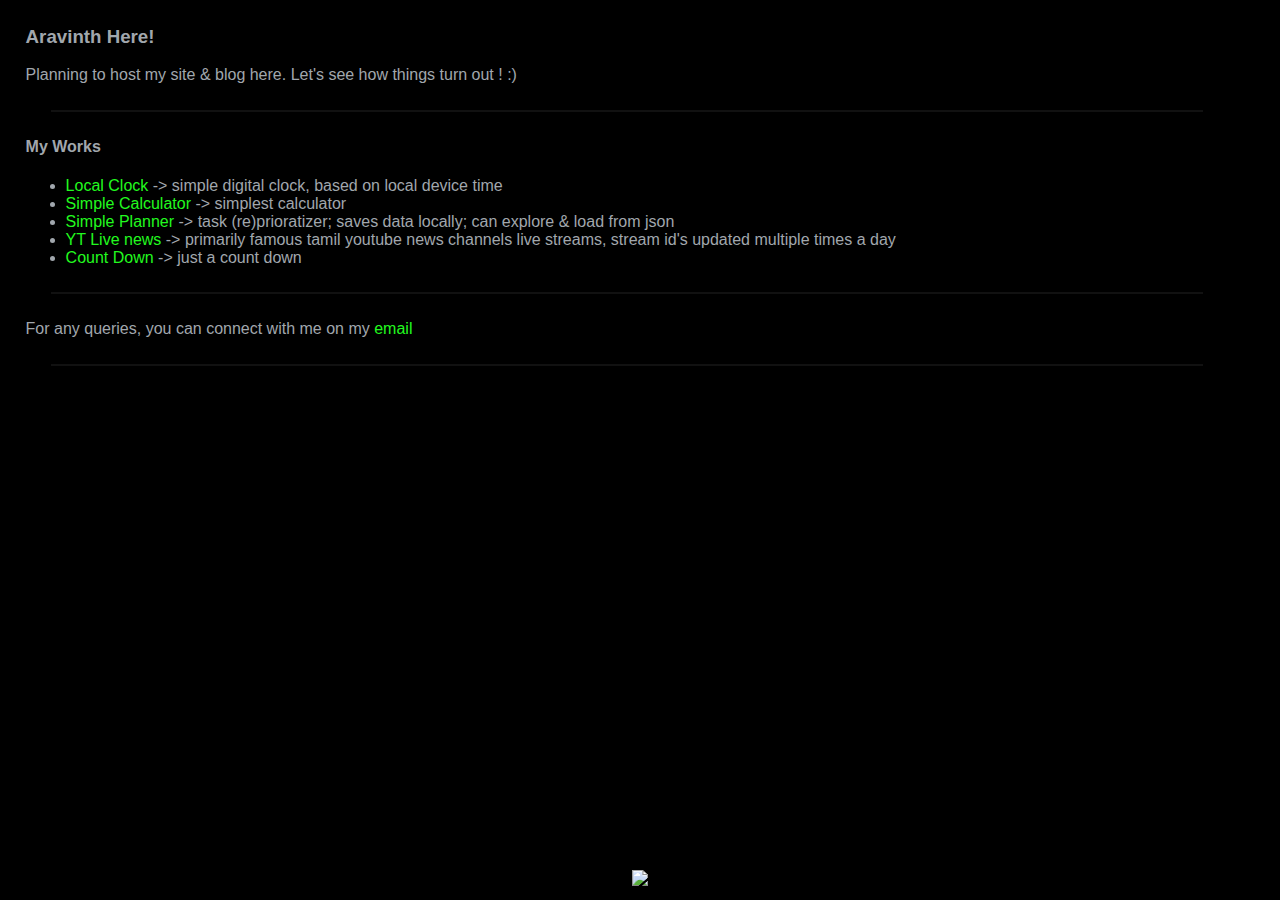
==== commit c1b06c6a: "--amend" ====
--- a/index.html
+++ b/index.html
@@ -85,7 +85,7 @@
         <p >For any queries, you can connect with me on my <a href = "mailto: aravinth@332321.xyz?subject = Found you on site '332321.xyz'">email</a></p>
         <hr>
     </body>
-    <footer>
+    <footer style="position: fixed; bottom: 0; left: 50%; transform: translateX(-50%); width: 100%; text-align: center; padding: 10px;">
         <iframe class="scaled-iframe-transform" src="https://www.worldcommunitygrid.org/getDynamicImage.do?memberName=EmpathyInAction&mnOn=true&stat=3&imageNum=2&rankOn=true&projectsOn=false&special=false&link=0&memberId=1169407" frameborder="0" name="di" scrolling="no" width="405px" height="185px"></iframe><br>
         <a href="https://www.332321.xyz/index.html"><img src="https://api.visitorbadge.io/api/combined?path=https%3A%2F%2Fwww.332321.xyz%2F&labelColor=%230d1117&countColor=%230d1117" /></a>
     </footer>
